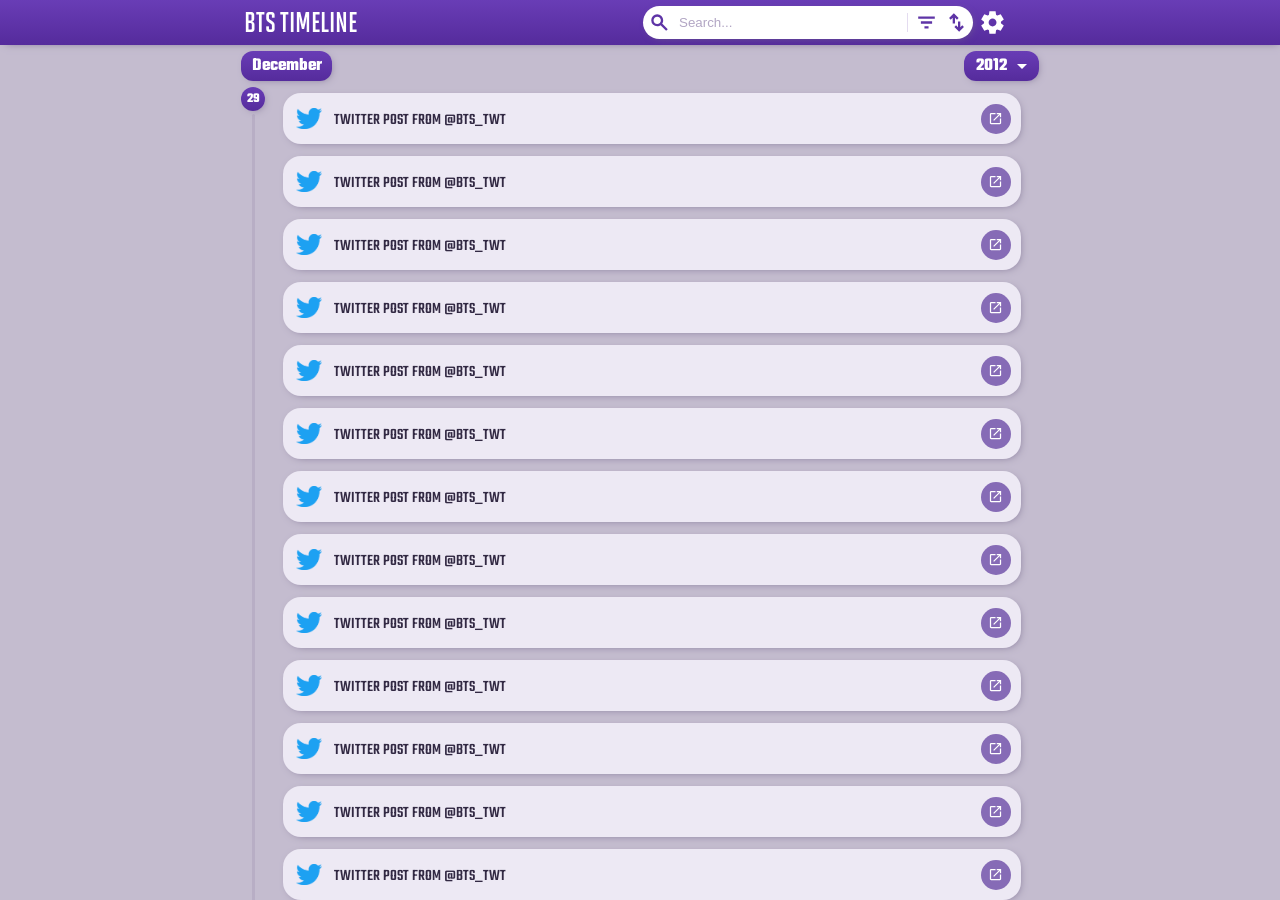
==== years/2012.html @ 6147afa3 "Add files via upload" ====
<!DOCTYPE html>
<html lang="en">
<head>
    <meta charset="UTF-8">
    <meta name="viewport" content="width=device-width, initial-scale=1.0">
    <title>BTS Timeline</title>
    <link rel="stylesheet" href="../style.css">
    <base target="_blank">
</head>
<body>
    <header>
        <div class="max-width">
        <!-- <div class="menu-btn"></div> -->
        <h1>BTS TIMELINE</h1>
        <div class="search-filter-order">
            <span class="search"></span>
            <input type="text" id="search" placeholder="Search..." oninput="filterItems()">
            <span class="filter">
                <div class="overlay">
                    <div class="box">
                        <h2>FILTER</h2>
                        <ul>
                            <li><label for="music"><input type="checkbox" checked="" id="music">Discography</label></li>
                            <li><label for="filmography"><input type="checkbox" checked="" id="filmography">Filmography</label></li>
                            <li><label for="videos"><input type="checkbox" checked="" id="videos">Videos</label></li>
                            <li><label for="photos"><input type="checkbox" checked="" id="photos">Photos</label></li>
                            <li><label for="dvd"><input type="checkbox" checked="" id="dvd">DVD / blu-ray / digital code</label></li>
                            <li><label for="live"><input type="checkbox" checked="" id="live">Livestreams</label></li>
                            
                            <li><label for="socialmedia"><input type="checkbox" checked="" id="socialmedia">Social Media</label></li>
                                <li><label for="youtube"><input type="checkbox" checked="" id="youtube">YouTube</label></li>
                                <li><label for="weverse"><input type="checkbox" checked="" id="weverse">Weverse</label></li>
                                <li><label for="twitter"><input type="checkbox" checked="" id="twitter">Twitter</label></li>
                                <li><label for="tiktok"><input type="checkbox" checked="" id="tiktok">TikTok</label></li>
                                <li><label for="stationhead"><input type="checkbox" checked="" id="stationhead">Stationhead</label></li>
                        </ul>
                    </div>
                </div>
            </span>
            <span class="order">
                <div class="overlay">
                    <div class="box">
                        <h2>ORDER</h2>
                        <ul>
                            <li><label for="newestfirst"><input type="radio" name="order" checked="" id="newestfirst">Newest first</label></li>
                            <li><label for="oldestfirst"><input type="radio" name="order" id="oldestfirst">Oldest first</label></li>
                        </ul>
                    </div>
                </div>
            </span>
        </div>
        <div class="settings-btn">
            <div class="settings">
                <h2>LANGUAGE</h2>
                <label for="english"><input name="language" type="radio" checked="" id="english">English</label>
                <label for="korean"><input name="language" type="radio" id="korean">Korean</label>
                <br>
                <h2>THEME</h2>
                <label for="theme-light"><input name="theme" type="radio" checked="" id="theme-light">Light</label>
                <label for="theme-dark"><input name="theme" type="radio" id="theme-dark">Dark</label>
                <br>

                <h2>SHOW/HIDE</h2>
                <p>TIME</p>
                <label for="showtime"><input name="time" type="radio" id="showtime">SHOW</label>
                <label for="hidetime"><input name="time" type="radio" checked="" id="hidetime">HIDE</label>
                <p>WEEKDAY</p>
                <label for="showweekday"><input name="weekday" type="radio" checked="" id="showweekday">SHOW</label>
                <label for="hideweekday"><input name="weekday" type="radio" id="hideweekday">HIDE</label>
            </div>
        </div>
        <a class="info-btn" href="infopage.html" target="_parent">

        </a>
        </div>
</header>
    <main>
        <div class="max-width">

    <div class="scroll">
    <div class="timeline flip">
    <div class="year">
            <h2>2012</h2>
            <div class="overlay">
            <div class="select-year">
                <ol>
                    <li><a target="_parent" href="../index.html">2026</a></li>
                    <li><a target="_parent" href="2025.html">2025</a></li>
                    <li><a target="_parent" href="2024.html">2024</a></li>
                    <li><a target="_parent" href="2023.html">2023</a></li>
                    <li><a target="_parent" href="2022.html">2022</a></li>
                    <li><a target="_parent" href="2021.html">2021</a></li>
                    <li><a target="_parent" href="2020.html">2020</a></li>
                    <li><a target="_parent" href="2019.html">2019</a></li>
                    <li><a target="_parent" href="2018.html">2018</a></li>
                    <li><a target="_parent" href="2017.html">2017</a></li>
                    <li><a target="_parent" href="2016.html">2016</a></li>
                    <li><a target="_parent" href="2015.html">2015</a></li>
                    <li><a target="_parent" href="2014.html">2014</a></li>
                    <li><a target="_parent" href="2013.html">2013</a></li>
                    <li id="selected-year">2012</li>
                </ol>
            </div>
            </div>
    </div>
    
<div class="month-overlay"><h3 class="month">December</h3>
<div class="day-overlay"><h4 class="day">29</h4>
<div class="entry-overlay twitter">
<time datetime="2012-12-29 06:10">06:10</time>
<article class="entry">
<div class="entry-main">
<span class="icon"></span>
<div class="entry-text">
<h5>TWITTER POST FROM @BTS_TWT</h5>
</div>
<a href="https://x.com/BTS_twt/status/284768380827889664"></a>
</div>
</article>
</div>
<div class="entry-overlay twitter">
<time datetime="2012-12-29"></time>
<article class="entry">
<div class="entry-main">
<span class="icon"></span>
<div class="entry-text">
<h5>TWITTER POST FROM @BTS_TWT</h5>
</div>
<a href="https://x.com/BTS_twt/status/284769001551306752"></a>
</div>
</article>
</div>
<div class="entry-overlay twitter">
<time datetime="2012-12-29"></time>
<article class="entry">
<div class="entry-main">
<span class="icon"></span>
<div class="entry-text">
<h5>TWITTER POST FROM @BTS_TWT</h5>
</div>
<a href="https://x.com/BTS_twt/status/284769094014754818"></a>
</div>
</article>
</div>
<div class="entry-overlay twitter">
<time datetime="2012-12-29"></time>
<article class="entry">
<div class="entry-main">
<span class="icon"></span>
<div class="entry-text">
<h5>TWITTER POST FROM @BTS_TWT</h5>
</div>
<a href="https://x.com/BTS_twt/status/284769179641462784"></a>
</div>
</article>
</div>
<div class="entry-overlay twitter">
<time datetime="2012-12-29"></time>
<article class="entry">
<div class="entry-main">
<span class="icon"></span>
<div class="entry-text">
<h5>TWITTER POST FROM @BTS_TWT</h5>
</div>
<a href="https://x.com/BTS_twt/status/284769884209049600"></a>
</div>
</article>
</div>
<div class="entry-overlay twitter">
<time datetime="2012-12-29"></time>
<article class="entry">
<div class="entry-main">
<span class="icon"></span>
<div class="entry-text">
<h5>TWITTER POST FROM @BTS_TWT</h5>
</div>
<a href="https://x.com/BTS_twt/status/284769961744953345"></a>
</div>
</article>
</div>
<div class="entry-overlay twitter">
<time datetime="2012-12-29"></time>
<article class="entry">
<div class="entry-main">
<span class="icon"></span>
<div class="entry-text">
<h5>TWITTER POST FROM @BTS_TWT</h5>
</div>
<a href="https://x.com/BTS_twt/status/284770017579507712"></a>
</div>
</article>
</div>
<div class="entry-overlay twitter">
<time datetime="2012-12-29"></time>
<article class="entry">
<div class="entry-main">
<span class="icon"></span>
<div class="entry-text">
<h5>TWITTER POST FROM @BTS_TWT</h5>
</div>
<a href="https://x.com/BTS_twt/status/284771300390600704"></a>
</div>
</article>
</div>
<div class="entry-overlay twitter">
<time datetime="2012-12-29"></time>
<article class="entry">
<div class="entry-main">
<span class="icon"></span>
<div class="entry-text">
<h5>TWITTER POST FROM @BTS_TWT</h5>
</div>
<a href="https://x.com/BTS_twt/status/284771392484958208"></a>
</div>
</article>
</div>
<div class="entry-overlay twitter">
<time datetime="2012-12-29"></time>
<article class="entry">
<div class="entry-main">
<span class="icon"></span>
<div class="entry-text">
<h5>TWITTER POST FROM @BTS_TWT</h5>
</div>
<a href="https://x.com/BTS_twt/status/284771468838047744"></a>
</div>
</article>
</div>
<div class="entry-overlay twitter">
<time datetime="2012-12-29"></time>
<article class="entry">
<div class="entry-main">
<span class="icon"></span>
<div class="entry-text">
<h5>TWITTER POST FROM @BTS_TWT</h5>
</div>
<a href="https://x.com/BTS_twt/status/284771541311430656"></a>
</div>
</article>
</div>
<div class="entry-overlay twitter">
<time datetime="2012-12-29"></time>
<article class="entry">
<div class="entry-main">
<span class="icon"></span>
<div class="entry-text">
<h5>TWITTER POST FROM @BTS_TWT</h5>
</div>
<a href="https://x.com/BTS_twt/status/284771695364034560"></a>
</div>
</article>
</div>
<div class="entry-overlay twitter">
<time datetime="2012-12-29"></time>
<article class="entry">
<div class="entry-main">
<span class="icon"></span>
<div class="entry-text">
<h5>TWITTER POST FROM @BTS_TWT</h5>
</div>
<a href="https://x.com/BTS_twt/status/284773966059565056"></a>
</div>
</article>
</div>
<div class="entry-overlay twitter">
<time datetime="2012-12-29"></time>
<article class="entry">
<div class="entry-main">
<span class="icon"></span>
<div class="entry-text">
<h5>TWITTER POST FROM @BTS_TWT</h5>
</div>
<a href="https://x.com/BTS_twt/status/284774031289352192"></a>
</div>
</article>
</div>
<div class="entry-overlay twitter">
<time datetime="2012-12-29"></time>
<article class="entry">
<div class="entry-main">
<span class="icon"></span>
<div class="entry-text">
<h5>TWITTER POST FROM @BTS_TWT</h5>
</div>
<a href="https://x.com/BTS_twt/status/284774089590202368"></a>
</div>
</article>
</div>
<div class="entry-overlay twitter">
<time datetime="2012-12-29"></time>
<article class="entry">
<div class="entry-main">
<span class="icon"></span>
<div class="entry-text">
<h5>TWITTER POST FROM @BTS_TWT</h5>
</div>
<a href="https://x.com/BTS_twt/status/284775521244561408"></a>
</div>
</article>
</div>
<div class="entry-overlay twitter">
<time datetime="2012-12-29"></time>
<article class="entry">
<div class="entry-main">
<span class="icon"></span>
<div class="entry-text">
<h5>TWITTER POST FROM @BTS_TWT</h5>
</div>
<a href="https://x.com/BTS_twt/status/284775576567439360"></a>
</div>
</article>
</div>
<div class="entry-overlay twitter">
<time datetime="2012-12-29"></time>
<article class="entry">
<div class="entry-main">
<span class="icon"></span>
<div class="entry-text">
<h5>TWITTER POST FROM @BTS_TWT</h5>
</div>
<a href="https://x.com/BTS_twt/status/284777232734490624"></a>
</div>
</article>
</div>
<div class="entry-overlay twitter">
<time datetime="2012-12-29"></time>
<article class="entry">
<div class="entry-main">
<span class="icon"></span>
<div class="entry-text">
<h5>TWITTER POST FROM @BTS_TWT</h5>
</div>
<a href="https://x.com/BTS_twt/status/284777307531517952"></a>
</div>
</article>
</div>
<div class="entry-overlay twitter">
<time datetime="2012-12-29"></time>
<article class="entry">
<div class="entry-main">
<span class="icon"></span>
<div class="entry-text">
<h5>TWITTER POST FROM @BTS_TWT</h5>
</div>
<a href="https://x.com/BTS_twt/status/284777384773816320"></a>
</div>
</article>
</div>
<div class="entry-overlay twitter">
<time datetime="2012-12-29"></time>
<article class="entry">
<div class="entry-main">
<span class="icon"></span>
<div class="entry-text">
<h5>TWITTER POST FROM @BTS_TWT</h5>
</div>
<a href="https://x.com/BTS_twt/status/284777426968522752"></a>
</div>
</article>
</div>
<div class="entry-overlay twitter">
<time datetime="2012-12-29"></time>
<article class="entry">
<div class="entry-main">
<span class="icon"></span>
<div class="entry-text">
<h5>TWITTER POST FROM @BTS_TWT</h5>
</div>
<a href="https://x.com/BTS_twt/status/284781191075332096"></a>
</div>
</article>
</div>
</div><div class="day-overlay"><h4 class="day">28</h4>
<div class="entry-overlay twitter">
<time datetime="2012-12-28 20:58">20:58</time>
<article class="entry">
<div class="entry-main">
<span class="icon"></span>
<div class="entry-text">
<h5>TWITTER POST FROM @BTS_TWT</h5>
</div>
<a href="https://x.com/BTS_twt/status/284629341160214528"></a>
</div>
</article>
</div>
<div class="entry-overlay twitter">
<time datetime="2012-12-28 20:58">20:58</time>
<article class="entry">
<div class="entry-main">
<span class="icon"></span>
<div class="entry-text">
<h5>TWITTER POST FROM @BTS_TWT</h5>
</div>
<a href="https://x.com/BTS_twt/status/284629451298451456"></a>
</div>
</article>
</div>
<div class="entry-overlay twitter">
<time datetime="2012-12-28 20:56">20:56</time>
<article class="entry">
<div class="entry-main">
<span class="icon"></span>
<div class="entry-text">
<h5>TWITTER POST FROM @BTS_TWT</h5>
</div>
<a href="https://x.com/BTS_twt/status/284628818436694016"></a>
</div>
</article>
</div>
<div class="entry-overlay twitter">
<time datetime="2012-12-28 20:56">20:56</time>
<article class="entry">
<div class="entry-main">
<span class="icon"></span>
<div class="entry-text">
<h5>TWITTER POST FROM @BTS_TWT</h5>
</div>
<a href="https://x.com/BTS_twt/status/284628965006655488"></a>
</div>
</article>
</div>
<div class="entry-overlay twitter">
<time datetime="2012-12-28 20:55">20:55</time>
<article class="entry">
<div class="entry-main">
<span class="icon"></span>
<div class="entry-text">
<h5>TWITTER POST FROM @BTS_TWT</h5>
</div>
<a href="https://x.com/BTS_twt/status/284628625821671424"></a>
</div>
</article>
</div>
<div class="entry-overlay twitter">
<time datetime="2012-12-28 20:54">20:54</time>
<article class="entry">
<div class="entry-main">
<span class="icon"></span>
<div class="entry-text">
<h5>TWITTER POST FROM @BTS_TWT</h5>
</div>
<a href="https://x.com/BTS_twt/status/284628399794835456"></a>
</div>
</article>
</div>
<div class="entry-overlay twitter">
<time datetime="2012-12-28 20:53">20:53</time>
<article class="entry">
<div class="entry-main">
<span class="icon"></span>
<div class="entry-text">
<h5>TWITTER POST FROM @BTS_TWT</h5>
</div>
<a href="https://x.com/BTS_twt/status/284628039743188993"></a>
</div>
</article>
</div>
<div class="entry-overlay twitter">
<time datetime="2012-12-28 20:53">20:53</time>
<article class="entry">
<div class="entry-main">
<span class="icon"></span>
<div class="entry-text">
<h5>TWITTER POST FROM @BTS_TWT</h5>
</div>
<a href="https://x.com/BTS_twt/status/284628150334402560"></a>
</div>
</article>
</div>
<div class="entry-overlay twitter">
<time datetime="2012-12-28 20:50">20:50</time>
<article class="entry">
<div class="entry-main">
<span class="icon"></span>
<div class="entry-text">
<h5>TWITTER POST FROM @BTS_TWT</h5>
</div>
<a href="https://x.com/BTS_twt/status/284627345476833281"></a>
</div>
</article>
</div>
<div class="entry-overlay twitter">
<time datetime="2012-12-28 20:49">20:49</time>
<article class="entry">
<div class="entry-main">
<span class="icon"></span>
<div class="entry-text">
<h5>TWITTER POST FROM @BTS_TWT</h5>
</div>
<a href="https://x.com/BTS_twt/status/284627129495330816"></a>
</div>
</article>
</div>
<div class="entry-overlay twitter">
<time datetime="2012-12-28 20:49">20:49</time>
<article class="entry">
<div class="entry-main">
<span class="icon"></span>
<div class="entry-text">
<h5>TWITTER POST FROM @BTS_TWT</h5>
</div>
<a href="https://x.com/BTS_twt/status/284627215981895681"></a>
</div>
</article>
</div>
<div class="entry-overlay twitter">
<time datetime="2012-12-28 20:48">20:48</time>
<article class="entry">
<div class="entry-main">
<span class="icon"></span>
<div class="entry-text">
<h5>TWITTER POST FROM @BTS_TWT</h5>
</div>
<a href="https://x.com/BTS_twt/status/284626763299053569"></a>
</div>
</article>
</div>
<div class="entry-overlay twitter">
<time datetime="2012-12-28 20:48">20:48</time>
<article class="entry">
<div class="entry-main">
<span class="icon"></span>
<div class="entry-text">
<h5>TWITTER POST FROM @BTS_TWT</h5>
</div>
<a href="https://x.com/BTS_twt/status/284626827836809216"></a>
</div>
</article>
</div>
<div class="entry-overlay twitter">
<time datetime="2012-12-28 20:48">20:48</time>
<article class="entry">
<div class="entry-main">
<span class="icon"></span>
<div class="entry-text">
<h5>TWITTER POST FROM @BTS_TWT</h5>
</div>
<a href="https://x.com/BTS_twt/status/284626889119780864"></a>
</div>
</article>
</div>
<div class="entry-overlay twitter">
<time datetime="2012-12-28 20:47">20:47</time>
<article class="entry">
<div class="entry-main">
<span class="icon"></span>
<div class="entry-text">
<h5>TWITTER POST FROM @BTS_TWT</h5>
</div>
<a href="https://x.com/BTS_twt/status/284626503164100609"></a>
</div>
</article>
</div>
<div class="entry-overlay twitter">
<time datetime="2012-12-28 20:47">20:47</time>
<article class="entry">
<div class="entry-main">
<span class="icon"></span>
<div class="entry-text">
<h5>TWITTER POST FROM @BTS_TWT</h5>
</div>
<a href="https://x.com/BTS_twt/status/284626549423079424"></a>
</div>
</article>
</div>
<div class="entry-overlay twitter">
<time datetime="2012-12-28 20:47">20:47</time>
<article class="entry">
<div class="entry-main">
<span class="icon"></span>
<div class="entry-text">
<h5>TWITTER POST FROM @BTS_TWT</h5>
</div>
<a href="https://x.com/BTS_twt/status/284626597628223490"></a>
</div>
</article>
</div>
<div class="entry-overlay twitter">
<time datetime="2012-12-28 20:47">20:47</time>
<article class="entry">
<div class="entry-main">
<span class="icon"></span>
<div class="entry-text">
<h5>TWITTER POST FROM @BTS_TWT</h5>
</div>
<a href="https://x.com/BTS_twt/status/284626674312679425"></a>
</div>
</article>
</div>
<div class="entry-overlay twitter">
<time datetime="2012-12-28 20:47">20:47</time>
<article class="entry">
<div class="entry-main">
<span class="icon"></span>
<div class="entry-text">
<h5>TWITTER POST FROM @BTS_TWT</h5>
</div>
<a href="https://x.com/BTS_twt/status/284626708903120896"></a>
</div>
</article>
</div>
<div class="entry-overlay twitter">
<time datetime="2012-12-28 20:46">20:46</time>
<article class="entry">
<div class="entry-main">
<span class="icon"></span>
<div class="entry-text">
<h5>TWITTER POST FROM @BTS_TWT</h5>
</div>
<a href="https://x.com/BTS_twt/status/284626253233917952"></a>
</div>
</article>
</div>
<div class="entry-overlay twitter">
<time datetime="2012-12-28 20:46">20:46</time>
<article class="entry">
<div class="entry-main">
<span class="icon"></span>
<div class="entry-text">
<h5>TWITTER POST FROM @BTS_TWT</h5>
</div>
<a href="https://x.com/BTS_twt/status/284626365150547969"></a>
</div>
</article>
</div>
<div class="entry-overlay twitter">
<time datetime="2012-12-28 20:46">20:46</time>
<article class="entry">
<div class="entry-main">
<span class="icon"></span>
<div class="entry-text">
<h5>TWITTER POST FROM @BTS_TWT</h5>
</div>
<a href="https://x.com/BTS_twt/status/284626400906985472"></a>
</div>
</article>
</div>
<div class="entry-overlay twitter">
<time datetime="2012-12-28 20:45">20:45</time>
<article class="entry">
<div class="entry-main">
<span class="icon"></span>
<div class="entry-text">
<h5>TWITTER POST FROM @BTS_TWT</h5>
</div>
<a href="https://x.com/BTS_twt/status/284626034949775361"></a>
</div>
</article>
</div>
<div class="entry-overlay twitter">
<time datetime="2012-12-28 20:45">20:45</time>
<article class="entry">
<div class="entry-main">
<span class="icon"></span>
<div class="entry-text">
<h5>TWITTER POST FROM @BTS_TWT</h5>
</div>
<a href="https://x.com/BTS_twt/status/284626056378462208"></a>
</div>
</article>
</div>
<div class="entry-overlay twitter">
<time datetime="2012-12-28 20:45">20:45</time>
<article class="entry">
<div class="entry-main">
<span class="icon"></span>
<div class="entry-text">
<h5>TWITTER POST FROM @BTS_TWT</h5>
</div>
<a href="https://x.com/BTS_twt/status/284626107645444096"></a>
</div>
</article>
</div>
<div class="entry-overlay twitter">
<time datetime="2012-12-28 20:44">20:44</time>
<article class="entry">
<div class="entry-main">
<span class="icon"></span>
<div class="entry-text">
<h5>TWITTER POST FROM @BTS_TWT</h5>
</div>
<a href="https://x.com/BTS_twt/status/284625759191044096"></a>
</div>
</article>
</div>
<div class="entry-overlay twitter">
<time datetime="2012-12-28 20:43">20:43</time>
<article class="entry">
<div class="entry-main">
<span class="icon"></span>
<div class="entry-text">
<h5>TWITTER POST FROM @BTS_TWT</h5>
</div>
<a href="https://x.com/BTS_twt/status/284625675166556160"></a>
</div>
</article>
</div>
<div class="entry-overlay twitter">
<time datetime="2012-12-28 20:42">20:42</time>
<article class="entry">
<div class="entry-main">
<span class="icon"></span>
<div class="entry-text">
<h5>TWITTER POST FROM @BTS_TWT</h5>
</div>
<a href="https://x.com/BTS_twt/status/284625323356737536"></a>
</div>
</article>
</div>
<div class="entry-overlay twitter">
<time datetime="2012-12-28 20:42">20:42</time>
<article class="entry">
<div class="entry-main">
<span class="icon"></span>
<div class="entry-text">
<h5>TWITTER POST FROM @BTS_TWT</h5>
</div>
<a href="https://x.com/BTS_twt/status/284625448175017984"></a>
</div>
</article>
</div>
<div class="entry-overlay twitter">
<time datetime="2012-12-28 20:41">20:41</time>
<article class="entry">
<div class="entry-main">
<span class="icon"></span>
<div class="entry-text">
<h5>TWITTER POST FROM @BTS_TWT</h5>
</div>
<a href="https://x.com/BTS_twt/status/284625181496991745"></a>
</div>
</article>
</div>
<div class="entry-overlay twitter">
<time datetime="2012-12-28 20:35">20:35</time>
<article class="entry">
<div class="entry-main">
<span class="icon"></span>
<div class="entry-text">
<h5>TWITTER POST FROM @BTS_TWT</h5>
</div>
<a href="https://x.com/BTS_twt/status/284623572780077056"></a>
</div>
</article>
</div>
<div class="entry-overlay twitter">
<time datetime="2012-12-28 20:34">20:34</time>
<article class="entry">
<div class="entry-main">
<span class="icon"></span>
<div class="entry-text">
<h5>TWITTER POST FROM @BTS_TWT</h5>
</div>
<a href="https://x.com/BTS_twt/status/284623275714306049"></a>
</div>
</article>
</div>
<div class="entry-overlay twitter">
<time datetime="2012-12-28 20:34">20:34</time>
<article class="entry">
<div class="entry-main">
<span class="icon"></span>
<div class="entry-text">
<h5>TWITTER POST FROM @BTS_TWT</h5>
</div>
<a href="https://x.com/BTS_twt/status/284623368341303296"></a>
</div>
</article>
</div>
<div class="entry-overlay twitter">
<time datetime="2012-12-28 20:33">20:33</time>
<article class="entry">
<div class="entry-main">
<span class="icon"></span>
<div class="entry-text">
<h5>TWITTER POST FROM @BTS_TWT</h5>
</div>
<a href="https://x.com/BTS_twt/status/284623048294952962"></a>
</div>
</article>
</div>
<div class="entry-overlay twitter">
<time datetime="2012-12-28 20:33">20:33</time>
<article class="entry">
<div class="entry-main">
<span class="icon"></span>
<div class="entry-text">
<h5>TWITTER POST FROM @BTS_TWT</h5>
</div>
<a href="https://x.com/BTS_twt/status/284623169103474688"></a>
</div>
</article>
</div>
<div class="entry-overlay twitter">
<time datetime="2012-12-28 20:32">20:32</time>
<article class="entry">
<div class="entry-main">
<span class="icon"></span>
<div class="entry-text">
<h5>TWITTER POST FROM @BTS_TWT</h5>
</div>
<a href="https://x.com/BTS_twt/status/284622762889334784"></a>
</div>
</article>
</div>
<div class="entry-overlay twitter">
<time datetime="2012-12-28 20:32">20:32</time>
<article class="entry">
<div class="entry-main">
<span class="icon"></span>
<div class="entry-text">
<h5>TWITTER POST FROM @BTS_TWT</h5>
</div>
<a href="https://x.com/BTS_twt/status/284622821798318080"></a>
</div>
</article>
</div>
<div class="entry-overlay twitter">
<time datetime="2012-12-28 20:32">20:32</time>
<article class="entry">
<div class="entry-main">
<span class="icon"></span>
<div class="entry-text">
<h5>TWITTER POST FROM @BTS_TWT</h5>
</div>
<a href="https://x.com/BTS_twt/status/284622893839695873"></a>
</div>
</article>
</div>
<div class="entry-overlay twitter">
<time datetime="2012-12-28 20:31">20:31</time>
<article class="entry">
<div class="entry-main">
<span class="icon"></span>
<div class="entry-text">
<h5>TWITTER POST FROM @BTS_TWT</h5>
</div>
<a href="https://x.com/BTS_twt/status/284622482659500032"></a>
</div>
</article>
</div>
<div class="entry-overlay twitter">
<time datetime="2012-12-28 20:31">20:31</time>
<article class="entry">
<div class="entry-main">
<span class="icon"></span>
<div class="entry-text">
<h5>TWITTER POST FROM @BTS_TWT</h5>
</div>
<a href="https://x.com/BTS_twt/status/284622604273332224"></a>
</div>
</article>
</div>
<div class="entry-overlay twitter">
<time datetime="2012-12-28 20:31">20:31</time>
<article class="entry">
<div class="entry-main">
<span class="icon"></span>
<div class="entry-text">
<h5>TWITTER POST FROM @BTS_TWT</h5>
</div>
<a href="https://x.com/BTS_twt/status/284622642718318592"></a>
</div>
</article>
</div>
<div class="entry-overlay twitter">
<time datetime="2012-12-28 20:30">20:30</time>
<article class="entry">
<div class="entry-main">
<span class="icon"></span>
<div class="entry-text">
<h5>TWITTER POST FROM @BTS_TWT</h5>
</div>
<a href="https://x.com/BTS_twt/status/284622243609325569"></a>
</div>
</article>
</div>
<div class="entry-overlay twitter">
<time datetime="2012-12-28 20:30">20:30</time>
<article class="entry">
<div class="entry-main">
<span class="icon"></span>
<div class="entry-text">
<h5>TWITTER POST FROM @BTS_TWT</h5>
</div>
<a href="https://x.com/BTS_twt/status/284622318154702848"></a>
</div>
</article>
</div>
<div class="entry-overlay twitter">
<time datetime="2012-12-28 20:29">20:29</time>
<article class="entry">
<div class="entry-main">
<span class="icon"></span>
<div class="entry-text">
<h5>TWITTER POST FROM @BTS_TWT</h5>
</div>
<a href="https://x.com/BTS_twt/status/284622168300609536"></a>
</div>
</article>
</div>
<div class="entry-overlay twitter">
<time datetime="2012-12-28 20:27">20:27</time>
<article class="entry">
<div class="entry-main">
<span class="icon"></span>
<div class="entry-text">
<h5>TWITTER POST FROM @BTS_TWT</h5>
</div>
<a href="https://x.com/BTS_twt/status/284621535455629313"></a>
</div>
</article>
</div>
<div class="entry-overlay twitter">
<time datetime="2012-12-28 20:27">20:27</time>
<article class="entry">
<div class="entry-main">
<span class="icon"></span>
<div class="entry-text">
<h5>TWITTER POST FROM @BTS_TWT</h5>
</div>
<a href="https://x.com/BTS_twt/status/284621651776258048"></a>
</div>
</article>
</div>
<div class="entry-overlay twitter">
<time datetime="2012-12-28 20:26">20:26</time>
<article class="entry">
<div class="entry-main">
<span class="icon"></span>
<div class="entry-text">
<h5>TWITTER POST FROM @BTS_TWT</h5>
</div>
<a href="https://x.com/BTS_twt/status/284621272023977984"></a>
</div>
</article>
</div>
<div class="entry-overlay twitter">
<time datetime="2012-12-28 20:26">20:26</time>
<article class="entry">
<div class="entry-main">
<span class="icon"></span>
<div class="entry-text">
<h5>TWITTER POST FROM @BTS_TWT</h5>
</div>
<a href="https://x.com/BTS_twt/status/284621340961542144"></a>
</div>
</article>
</div>
<div class="entry-overlay twitter">
<time datetime="2012-12-28 20:26">20:26</time>
<article class="entry">
<div class="entry-main">
<span class="icon"></span>
<div class="entry-text">
<h5>TWITTER POST FROM @BTS_TWT</h5>
</div>
<a href="https://x.com/BTS_twt/status/284621455671582720"></a>
</div>
</article>
</div>
<div class="entry-overlay twitter">
<time datetime="2012-12-28 20:25">20:25</time>
<article class="entry">
<div class="entry-main">
<span class="icon"></span>
<div class="entry-text">
<h5>TWITTER POST FROM @BTS_TWT</h5>
</div>
<a href="https://x.com/BTS_twt/status/284621115651919872"></a>
</div>
</article>
</div>
<div class="entry-overlay twitter">
<time datetime="2012-12-28 20:25">20:25</time>
<article class="entry">
<div class="entry-main">
<span class="icon"></span>
<div class="entry-text">
<h5>TWITTER POST FROM @BTS_TWT</h5>
</div>
<a href="https://x.com/BTS_twt/status/284621168177192960"></a>
</div>
</article>
</div>
<div class="entry-overlay twitter">
<time datetime="2012-12-28 20:24">20:24</time>
<article class="entry">
<div class="entry-main">
<span class="icon"></span>
<div class="entry-text">
<h5>TWITTER POST FROM @BTS_TWT</h5>
</div>
<a href="https://x.com/BTS_twt/status/284620732359639041"></a>
</div>
</article>
</div>
<div class="entry-overlay twitter">
<time datetime="2012-12-28 20:24">20:24</time>
<article class="entry">
<div class="entry-main">
<span class="icon"></span>
<div class="entry-text">
<h5>TWITTER POST FROM @BTS_TWT</h5>
</div>
<a href="https://x.com/BTS_twt/status/284620870234808320"></a>
</div>
</article>
</div>
<div class="entry-overlay twitter">
<time datetime="2012-12-28 20:24">20:24</time>
<article class="entry">
<div class="entry-main">
<span class="icon"></span>
<div class="entry-text">
<h5>TWITTER POST FROM @BTS_TWT</h5>
</div>
<a href="https://x.com/BTS_twt/status/284620909606739968"></a>
</div>
</article>
</div>
<div class="entry-overlay twitter">
<time datetime="2012-12-28 20:23">20:23</time>
<article class="entry">
<div class="entry-main">
<span class="icon"></span>
<div class="entry-text">
<h5>TWITTER POST FROM @BTS_TWT</h5>
</div>
<a href="https://x.com/BTS_twt/status/284620503992385537"></a>
</div>
</article>
</div>
<div class="entry-overlay twitter">
<time datetime="2012-12-28 20:23">20:23</time>
<article class="entry">
<div class="entry-main">
<span class="icon"></span>
<div class="entry-text">
<h5>TWITTER POST FROM @BTS_TWT</h5>
</div>
<a href="https://x.com/BTS_twt/status/284620562242863104"></a>
</div>
</article>
</div>
<div class="entry-overlay twitter">
<time datetime="2012-12-28 20:22">20:22</time>
<article class="entry">
<div class="entry-main">
<span class="icon"></span>
<div class="entry-text">
<h5>TWITTER POST FROM @BTS_TWT</h5>
</div>
<a href="https://x.com/BTS_twt/status/284620286014410752"></a>
</div>
</article>
</div>
<div class="entry-overlay twitter">
<time datetime="2012-12-28 20:22">20:22</time>
<article class="entry">
<div class="entry-main">
<span class="icon"></span>
<div class="entry-text">
<h5>TWITTER POST FROM @BTS_TWT</h5>
</div>
<a href="https://x.com/BTS_twt/status/284620382336589824"></a>
</div>
</article>
</div>
<div class="entry-overlay twitter">
<time datetime="2012-12-28 20:21">20:21</time>
<article class="entry">
<div class="entry-main">
<span class="icon"></span>
<div class="entry-text">
<h5>TWITTER POST FROM @BTS_TWT</h5>
</div>
<a href="https://x.com/BTS_twt/status/284619956946096128"></a>
</div>
</article>
</div>
<div class="entry-overlay twitter">
<time datetime="2012-12-28 20:21">20:21</time>
<article class="entry">
<div class="entry-main">
<span class="icon"></span>
<div class="entry-text">
<h5>TWITTER POST FROM @BTS_TWT</h5>
</div>
<a href="https://x.com/BTS_twt/status/284619993881133056"></a>
</div>
</article>
</div>
<div class="entry-overlay twitter">
<time datetime="2012-12-28 20:21">20:21</time>
<article class="entry">
<div class="entry-main">
<span class="icon"></span>
<div class="entry-text">
<h5>TWITTER POST FROM @BTS_TWT</h5>
</div>
<a href="https://x.com/BTS_twt/status/284620163997896704"></a>
</div>
</article>
</div>
<div class="entry-overlay twitter">
<time datetime="2012-12-28 20:20">20:20</time>
<article class="entry">
<div class="entry-main">
<span class="icon"></span>
<div class="entry-text">
<h5>TWITTER POST FROM @BTS_TWT</h5>
</div>
<a href="https://x.com/BTS_twt/status/284619712170713088"></a>
</div>
</article>
</div>
<div class="entry-overlay twitter">
<time datetime="2012-12-28 20:20">20:20</time>
<article class="entry">
<div class="entry-main">
<span class="icon"></span>
<div class="entry-text">
<h5>TWITTER POST FROM @BTS_TWT</h5>
</div>
<a href="https://x.com/BTS_twt/status/284619876545466368"></a>
</div>
</article>
</div>
<div class="entry-overlay twitter">
<time datetime="2012-12-28 18:52">18:52</time>
<article class="entry">
<div class="entry-main">
<span class="icon"></span>
<div class="entry-text">
<h5>TWITTER POST FROM @BTS_TWT</h5>
</div>
<a href="https://x.com/BTS_twt/status/284597590924865536"></a>
</div>
</article>
</div>
<div class="entry-overlay twitter">
<time datetime="2012-12-28 18:52">18:52</time>
<article class="entry">
<div class="entry-main">
<span class="icon"></span>
<div class="entry-text">
<h5>TWITTER POST FROM @BTS_TWT</h5>
</div>
<a href="https://x.com/BTS_twt/status/284597645928964096"></a>
</div>
</article>
</div>
<div class="entry-overlay twitter">
<time datetime="2012-12-28 18:51">18:51</time>
<article class="entry">
<div class="entry-main">
<span class="icon"></span>
<div class="entry-text">
<h5>TWITTER POST FROM @BTS_TWT</h5>
</div>
<a href="https://x.com/BTS_twt/status/284597335919566848"></a>
</div>
</article>
</div>
<div class="entry-overlay twitter">
<time datetime="2012-12-28 18:51">18:51</time>
<article class="entry">
<div class="entry-main">
<span class="icon"></span>
<div class="entry-text">
<h5>TWITTER POST FROM @BTS_TWT</h5>
</div>
<a href="https://x.com/BTS_twt/status/284597360137490432"></a>
</div>
</article>
</div>
<div class="entry-overlay twitter">
<time datetime="2012-12-28 18:51">18:51</time>
<article class="entry">
<div class="entry-main">
<span class="icon"></span>
<div class="entry-text">
<h5>TWITTER POST FROM @BTS_TWT</h5>
</div>
<a href="https://x.com/BTS_twt/status/284597507978321920"></a>
</div>
</article>
</div>
<div class="entry-overlay twitter">
<time datetime="2012-12-28 18:50">18:50</time>
<article class="entry">
<div class="entry-main">
<span class="icon"></span>
<div class="entry-text">
<h5>TWITTER POST FROM @BTS_TWT</h5>
</div>
<a href="https://x.com/BTS_twt/status/284597078292828160"></a>
</div>
</article>
</div>
<div class="entry-overlay twitter">
<time datetime="2012-12-28 18:50">18:50</time>
<article class="entry">
<div class="entry-main">
<span class="icon"></span>
<div class="entry-text">
<h5>TWITTER POST FROM @BTS_TWT</h5>
</div>
<a href="https://x.com/BTS_twt/status/284597133783490560"></a>
</div>
</article>
</div>
<div class="entry-overlay twitter">
<time datetime="2012-12-28 18:50">18:50</time>
<article class="entry">
<div class="entry-main">
<span class="icon"></span>
<div class="entry-text">
<h5>TWITTER POST FROM @BTS_TWT</h5>
</div>
<a href="https://x.com/BTS_twt/status/284597200422576128"></a>
</div>
</article>
</div>
<div class="entry-overlay twitter">
<time datetime="2012-12-28 18:50">18:50</time>
<article class="entry">
<div class="entry-main">
<span class="icon"></span>
<div class="entry-text">
<h5>TWITTER POST FROM @BTS_TWT</h5>
</div>
<a href="https://x.com/BTS_twt/status/284597286879768576"></a>
</div>
</article>
</div>
<div class="entry-overlay twitter">
<time datetime="2012-12-28 18:49">18:49</time>
<article class="entry">
<div class="entry-main">
<span class="icon"></span>
<div class="entry-text">
<h5>TWITTER POST FROM @BTS_TWT</h5>
</div>
<a href="https://x.com/BTS_twt/status/284596866543403008"></a>
</div>
</article>
</div>
<div class="entry-overlay twitter">
<time datetime="2012-12-28 18:49">18:49</time>
<article class="entry">
<div class="entry-main">
<span class="icon"></span>
<div class="entry-text">
<h5>TWITTER POST FROM @BTS_TWT</h5>
</div>
<a href="https://x.com/BTS_twt/status/284596914656272384"></a>
</div>
</article>
</div>
<div class="entry-overlay twitter">
<time datetime="2012-12-28 18:49">18:49</time>
<article class="entry">
<div class="entry-main">
<span class="icon"></span>
<div class="entry-text">
<h5>TWITTER POST FROM @BTS_TWT</h5>
</div>
<a href="https://x.com/BTS_twt/status/284596957878558720"></a>
</div>
</article>
</div>
<div class="entry-overlay twitter">
<time datetime="2012-12-28 18:49">18:49</time>
<article class="entry">
<div class="entry-main">
<span class="icon"></span>
<div class="entry-text">
<h5>TWITTER POST FROM @BTS_TWT</h5>
</div>
<a href="https://x.com/BTS_twt/status/284596996277415936"></a>
</div>
</article>
</div>
<div class="entry-overlay twitter">
<time datetime="2012-12-28 18:35">18:35</time>
<article class="entry">
<div class="entry-main">
<span class="icon"></span>
<div class="entry-text">
<h5>TWITTER POST FROM @BTS_TWT</h5>
</div>
<a href="https://x.com/BTS_twt/status/284593513503535104"></a>
</div>
</article>
</div>
<div class="entry-overlay twitter">
<time datetime="2012-12-28 18:04">18:04</time>
<article class="entry">
<div class="entry-main">
<span class="icon"></span>
<div class="entry-text">
<h5>TWITTER POST FROM @BTS_TWT</h5>
</div>
<a href="https://x.com/BTS_twt/status/284585629294137344"></a>
</div>
</article>
</div>
<div class="entry-overlay twitter">
<time datetime="2012-12-28 18:04">18:04</time>
<article class="entry">
<div class="entry-main">
<span class="icon"></span>
<div class="entry-text">
<h5>TWITTER POST FROM @BTS_TWT</h5>
</div>
<a href="https://x.com/BTS_twt/status/284585717580046336"></a>
</div>
</article>
</div>
<div class="entry-overlay twitter">
<time datetime="2012-12-28 14:50">14:50</time>
<article class="entry">
<div class="entry-main">
<span class="icon"></span>
<div class="entry-text">
<h5>TWITTER POST FROM @BTS_TWT</h5>
</div>
<a href="https://x.com/BTS_twt/status/284536684731850752"></a>
</div>
</article>
</div>
<div class="entry-overlay twitter">
<time datetime="2012-12-28 14:49">14:49</time>
<article class="entry">
<div class="entry-main">
<span class="icon"></span>
<div class="entry-text">
<h5>TWITTER POST FROM @BTS_TWT</h5>
</div>
<a href="https://x.com/BTS_twt/status/284536548026875904"></a>
</div>
</article>
</div>
<div class="entry-overlay twitter">
<time datetime="2012-12-28 14:49">14:49</time>
<article class="entry">
<div class="entry-main">
<span class="icon"></span>
<div class="entry-text">
<h5>TWITTER POST FROM @BTS_TWT</h5>
</div>
<a href="https://x.com/BTS_twt/status/284536605690175489"></a>
</div>
</article>
</div>
<div class="entry-overlay twitter">
<time datetime="2012-12-28 08:10">08:10</time>
<article class="entry">
<div class="entry-main">
<span class="icon"></span>
<div class="entry-text">
<h5>TWITTER POST FROM @BTS_TWT</h5>
</div>
<a href="https://x.com/BTS_twt/status/284436038305320961"></a>
</div>
</article>
</div>
<div class="entry-overlay twitter">
<time datetime="2012-12-28 08:06">08:06</time>
<article class="entry">
<div class="entry-main">
<span class="icon"></span>
<div class="entry-text">
<h5>TWITTER POST FROM @BTS_TWT</h5>
</div>
<a href="https://x.com/BTS_twt/status/284435042686607362"></a>
</div>
</article>
</div>
</div><div class="day-overlay"><h4 class="day">27</h4>
<div class="entry-overlay twitter">
<time datetime="2012-12-27 19:43">19:43</time>
<article class="entry">
<div class="entry-main">
<span class="icon"></span>
<div class="entry-text">
<h5>TWITTER POST FROM @BTS_TWT</h5>
</div>
<a href="https://x.com/BTS_twt/status/284248042201313280"></a>
</div>
</article>
</div>
<div class="entry-overlay twitter">
<time datetime="2012-12-27 19:43">19:43</time>
<article class="entry">
<div class="entry-main">
<span class="icon"></span>
<div class="entry-text">
<h5>TWITTER POST FROM @BTS_TWT</h5>
</div>
<a href="https://x.com/BTS_twt/status/284248092470022145"></a>
</div>
</article>
</div>
<div class="entry-overlay twitter">
<time datetime="2012-12-27 19:42">19:42</time>
<article class="entry">
<div class="entry-main">
<span class="icon"></span>
<div class="entry-text">
<h5>TWITTER POST FROM @BTS_TWT</h5>
</div>
<a href="https://x.com/BTS_twt/status/284247900236677122"></a>
</div>
</article>
</div>
<div class="entry-overlay twitter">
<time datetime="2012-12-27 19:42">19:42</time>
<article class="entry">
<div class="entry-main">
<span class="icon"></span>
<div class="entry-text">
<h5>TWITTER POST FROM @BTS_TWT</h5>
</div>
<a href="https://x.com/BTS_twt/status/284247934692884480"></a>
</div>
</article>
</div>
<div class="entry-overlay twitter">
<time datetime="2012-12-27 19:42">19:42</time>
<article class="entry">
<div class="entry-main">
<span class="icon"></span>
<div class="entry-text">
<h5>TWITTER POST FROM @BTS_TWT</h5>
</div>
<a href="https://x.com/BTS_twt/status/284247989264977920"></a>
</div>
</article>
</div>
<div class="entry-overlay twitter">
<time datetime="2012-12-27 19:38">19:38</time>
<article class="entry">
<div class="entry-main">
<span class="icon"></span>
<div class="entry-text">
<h5>TWITTER POST FROM @BTS_TWT</h5>
</div>
<a href="https://x.com/BTS_twt/status/284246854961598465"></a>
</div>
</article>
</div>
<div class="entry-overlay twitter">
<time datetime="2012-12-27 19:37">19:37</time>
<article class="entry">
<div class="entry-main">
<span class="icon"></span>
<div class="entry-text">
<h5>TWITTER POST FROM @BTS_TWT</h5>
</div>
<a href="https://x.com/BTS_twt/status/284246608684675072"></a>
</div>
</article>
</div>
<div class="entry-overlay twitter">
<time datetime="2012-12-27 19:37">19:37</time>
<article class="entry">
<div class="entry-main">
<span class="icon"></span>
<div class="entry-text">
<h5>TWITTER POST FROM @BTS_TWT</h5>
</div>
<a href="https://x.com/BTS_twt/status/284246739676954626"></a>
</div>
</article>
</div>
<div class="entry-overlay twitter">
<time datetime="2012-12-27 19:36">19:36</time>
<article class="entry">
<div class="entry-main">
<span class="icon"></span>
<div class="entry-text">
<h5>TWITTER POST FROM @BTS_TWT</h5>
</div>
<a href="https://x.com/BTS_twt/status/284246295042998273"></a>
</div>
</article>
</div>
<div class="entry-overlay twitter">
<time datetime="2012-12-27 19:36">19:36</time>
<article class="entry">
<div class="entry-main">
<span class="icon"></span>
<div class="entry-text">
<h5>TWITTER POST FROM @BTS_TWT</h5>
</div>
<a href="https://x.com/BTS_twt/status/284246357143855104"></a>
</div>
</article>
</div>
<div class="entry-overlay twitter">
<time datetime="2012-12-27 19:36">19:36</time>
<article class="entry">
<div class="entry-main">
<span class="icon"></span>
<div class="entry-text">
<h5>TWITTER POST FROM @BTS_TWT</h5>
</div>
<a href="https://x.com/BTS_twt/status/284246385375723521"></a>
</div>
</article>
</div>
<div class="entry-overlay twitter">
<time datetime="2012-12-27 19:36">19:36</time>
<article class="entry">
<div class="entry-main">
<span class="icon"></span>
<div class="entry-text">
<h5>TWITTER POST FROM @BTS_TWT</h5>
</div>
<a href="https://x.com/BTS_twt/status/284246439767445504"></a>
</div>
</article>
</div>
<div class="entry-overlay twitter">
<time datetime="2012-12-27 19:33">19:33</time>
<article class="entry">
<div class="entry-main">
<span class="icon"></span>
<div class="entry-text">
<h5>TWITTER POST FROM @BTS_TWT</h5>
</div>
<a href="https://x.com/BTS_twt/status/284245668837613568"></a>
</div>
</article>
</div>
<div class="entry-overlay twitter">
<time datetime="2012-12-27 18:03">18:03</time>
<article class="entry">
<div class="entry-main">
<span class="icon"></span>
<div class="entry-text">
<h5>TWITTER POST FROM @BTS_TWT</h5>
</div>
<a href="https://x.com/BTS_twt/status/284222978307272704"></a>
</div>
</article>
</div>
<div class="entry-overlay twitter">
<time datetime="2012-12-27 18:02">18:02</time>
<article class="entry">
<div class="entry-main">
<span class="icon"></span>
<div class="entry-text">
<h5>TWITTER POST FROM @BTS_TWT</h5>
</div>
<a href="https://x.com/BTS_twt/status/284222829040386048"></a>
</div>
</article>
</div>
<div class="entry-overlay twitter">
<time datetime="2012-12-27 17:59">17:59</time>
<article class="entry">
<div class="entry-main">
<span class="icon"></span>
<div class="entry-text">
<h5>TWITTER POST FROM @BTS_TWT</h5>
</div>
<a href="https://x.com/BTS_twt/status/284221962098724865"></a>
</div>
</article>
</div>
<div class="entry-overlay twitter">
<time datetime="2012-12-27 17:59">17:59</time>
<article class="entry">
<div class="entry-main">
<span class="icon"></span>
<div class="entry-text">
<h5>TWITTER POST FROM @BTS_TWT</h5>
</div>
<a href="https://x.com/BTS_twt/status/284222012812062720"></a>
</div>
</article>
</div>
<div class="entry-overlay twitter">
<time datetime="2012-12-27 17:59">17:59</time>
<article class="entry">
<div class="entry-main">
<span class="icon"></span>
<div class="entry-text">
<h5>TWITTER POST FROM @BTS_TWT</h5>
</div>
<a href="https://x.com/BTS_twt/status/284222054817988608"></a>
</div>
</article>
</div>
<div class="entry-overlay twitter">
<time datetime="2012-12-27 17:58">17:58</time>
<article class="entry">
<div class="entry-main">
<span class="icon"></span>
<div class="entry-text">
<h5>TWITTER POST FROM @BTS_TWT</h5>
</div>
<a href="https://x.com/BTS_twt/status/284221765935329280"></a>
</div>
</article>
</div>
<div class="entry-overlay twitter">
<time datetime="2012-12-27 17:56">17:56</time>
<article class="entry">
<div class="entry-main">
<span class="icon"></span>
<div class="entry-text">
<h5>TWITTER POST FROM @BTS_TWT</h5>
</div>
<a href="https://x.com/BTS_twt/status/284221124269723648"></a>
</div>
</article>
</div>
<div class="entry-overlay twitter">
<time datetime="2012-12-27 17:55">17:55</time>
<article class="entry">
<div class="entry-main">
<span class="icon"></span>
<div class="entry-text">
<h5>TWITTER POST FROM @BTS_TWT</h5>
</div>
<a href="https://x.com/BTS_twt/status/284220961589432320"></a>
</div>
</article>
</div>
<div class="entry-overlay twitter">
<time datetime="2012-12-27 17:53">17:53</time>
<article class="entry">
<div class="entry-main">
<span class="icon"></span>
<div class="entry-text">
<h5>TWITTER POST FROM @BTS_TWT</h5>
</div>
<a href="https://x.com/BTS_twt/status/284220364739969024"></a>
</div>
</article>
</div>
<div class="entry-overlay twitter">
<time datetime="2012-12-27 17:53">17:53</time>
<article class="entry">
<div class="entry-main">
<span class="icon"></span>
<div class="entry-text">
<h5>TWITTER POST FROM @BTS_TWT</h5>
</div>
<a href="https://x.com/BTS_twt/status/284220541601210368"></a>
</div>
</article>
</div>
<div class="entry-overlay twitter">
<time datetime="2012-12-27 17:52">17:52</time>
<article class="entry">
<div class="entry-main">
<span class="icon"></span>
<div class="entry-text">
<h5>TWITTER POST FROM @BTS_TWT</h5>
</div>
<a href="https://x.com/BTS_twt/status/284220224302116864"></a>
</div>
</article>
</div>
<div class="entry-overlay twitter">
<time datetime="2012-12-27 17:52">17:52</time>
<article class="entry">
<div class="entry-main">
<span class="icon"></span>
<div class="entry-text">
<h5>TWITTER POST FROM @BTS_TWT</h5>
</div>
<a href="https://x.com/BTS_twt/status/284220290215600128"></a>
</div>
</article>
</div>
<div class="entry-overlay twitter">
<time datetime="2012-12-27 17:51">17:51</time>
<article class="entry">
<div class="entry-main">
<span class="icon"></span>
<div class="entry-text">
<h5>TWITTER POST FROM @BTS_TWT</h5>
</div>
<a href="https://x.com/BTS_twt/status/284219842964381696"></a>
</div>
</article>
</div>
<div class="entry-overlay twitter">
<time datetime="2012-12-27 17:49">17:49</time>
<article class="entry">
<div class="entry-main">
<span class="icon"></span>
<div class="entry-text">
<h5>TWITTER POST FROM @BTS_TWT</h5>
</div>
<a href="https://x.com/BTS_twt/status/284219417527738368"></a>
</div>
</article>
</div>
<div class="entry-overlay twitter">
<time datetime="2012-12-27 17:49">17:49</time>
<article class="entry">
<div class="entry-main">
<span class="icon"></span>
<div class="entry-text">
<h5>TWITTER POST FROM @BTS_TWT</h5>
</div>
<a href="https://x.com/BTS_twt/status/284219455716851712"></a>
</div>
</article>
</div>
<div class="entry-overlay twitter">
<time datetime="2012-12-27 17:49">17:49</time>
<article class="entry">
<div class="entry-main">
<span class="icon"></span>
<div class="entry-text">
<h5>TWITTER POST FROM @BTS_TWT</h5>
</div>
<a href="https://x.com/BTS_twt/status/284219512369340416"></a>
</div>
</article>
</div>
<div class="entry-overlay twitter">
<time datetime="2012-12-27 17:48">17:48</time>
<article class="entry">
<div class="entry-main">
<span class="icon"></span>
<div class="entry-text">
<h5>TWITTER POST FROM @BTS_TWT</h5>
</div>
<a href="https://x.com/BTS_twt/status/284219130821869569"></a>
</div>
</article>
</div>
<div class="entry-overlay twitter">
<time datetime="2012-12-27 17:48">17:48</time>
<article class="entry">
<div class="entry-main">
<span class="icon"></span>
<div class="entry-text">
<h5>TWITTER POST FROM @BTS_TWT</h5>
</div>
<a href="https://x.com/BTS_twt/status/284219211298009088"></a>
</div>
</article>
</div>
<div class="entry-overlay twitter">
<time datetime="2012-12-27 17:47">17:47</time>
<article class="entry">
<div class="entry-main">
<span class="icon"></span>
<div class="entry-text">
<h5>TWITTER POST FROM @BTS_TWT</h5>
</div>
<a href="https://x.com/BTS_twt/status/284218834993438720"></a>
</div>
</article>
</div>
<div class="entry-overlay twitter">
<time datetime="2012-12-27 17:46">17:46</time>
<article class="entry">
<div class="entry-main">
<span class="icon"></span>
<div class="entry-text">
<h5>TWITTER POST FROM @BTS_TWT</h5>
</div>
<a href="https://x.com/BTS_twt/status/284218567812059136"></a>
</div>
</article>
</div>
<div class="entry-overlay twitter">
<time datetime="2012-12-27 17:46">17:46</time>
<article class="entry">
<div class="entry-main">
<span class="icon"></span>
<div class="entry-text">
<h5>TWITTER POST FROM @BTS_TWT</h5>
</div>
<a href="https://x.com/BTS_twt/status/284218633259991040"></a>
</div>
</article>
</div>
<div class="entry-overlay twitter">
<time datetime="2012-12-27 17:46">17:46</time>
<article class="entry">
<div class="entry-main">
<span class="icon"></span>
<div class="entry-text">
<h5>TWITTER POST FROM @BTS_TWT</h5>
</div>
<a href="https://x.com/BTS_twt/status/284218739069706242"></a>
</div>
</article>
</div>
<div class="entry-overlay twitter">
<time datetime="2012-12-27 17:45">17:45</time>
<article class="entry">
<div class="entry-main">
<span class="icon"></span>
<div class="entry-text">
<h5>TWITTER POST FROM @BTS_TWT</h5>
</div>
<a href="https://x.com/BTS_twt/status/284218510186536960"></a>
</div>
</article>
</div>
<div class="entry-overlay twitter">
<time datetime="2012-12-27 17:45">17:45</time>
<article class="entry">
<div class="entry-main">
<span class="icon"></span>
<div class="entry-text">
<h5>TWITTER POST FROM @BTS_TWT</h5>
</div>
<a href="https://x.com/BTS_twt/status/284218541715116032"></a>
</div>
</article>
</div>
<div class="entry-overlay twitter">
<time datetime="2012-12-27 17:44">17:44</time>
<article class="entry">
<div class="entry-main">
<span class="icon"></span>
<div class="entry-text">
<h5>TWITTER POST FROM @BTS_TWT</h5>
</div>
<a href="https://x.com/BTS_twt/status/284218098754658304"></a>
</div>
</article>
</div>
<div class="entry-overlay twitter">
<time datetime="2012-12-27 17:44">17:44</time>
<article class="entry">
<div class="entry-main">
<span class="icon"></span>
<div class="entry-text">
<h5>TWITTER POST FROM @BTS_TWT</h5>
</div>
<a href="https://x.com/BTS_twt/status/284218133437370369"></a>
</div>
</article>
</div>
<div class="entry-overlay twitter">
<time datetime="2012-12-27 17:44">17:44</time>
<article class="entry">
<div class="entry-main">
<span class="icon"></span>
<div class="entry-text">
<h5>TWITTER POST FROM @BTS_TWT</h5>
</div>
<a href="https://x.com/BTS_twt/status/284218164185804800"></a>
</div>
</article>
</div>
<div class="entry-overlay twitter">
<time datetime="2012-12-27 17:44">17:44</time>
<article class="entry">
<div class="entry-main">
<span class="icon"></span>
<div class="entry-text">
<h5>TWITTER POST FROM @BTS_TWT</h5>
</div>
<a href="https://x.com/BTS_twt/status/284218182573645824"></a>
</div>
</article>
</div>
<div class="entry-overlay twitter">
<time datetime="2012-12-27 17:44">17:44</time>
<article class="entry">
<div class="entry-main">
<span class="icon"></span>
<div class="entry-text">
<h5>TWITTER POST FROM @BTS_TWT</h5>
</div>
<a href="https://x.com/BTS_twt/status/284218250592677888"></a>
</div>
</article>
</div>
<div class="entry-overlay twitter">
<time datetime="2012-12-27 17:42">17:42</time>
<article class="entry">
<div class="entry-main">
<span class="icon"></span>
<div class="entry-text">
<h5>TWITTER POST FROM @BTS_TWT</h5>
</div>
<a href="https://x.com/BTS_twt/status/284217585120198656"></a>
</div>
</article>
</div>
<div class="entry-overlay twitter">
<time datetime="2012-12-27 17:42">17:42</time>
<article class="entry">
<div class="entry-main">
<span class="icon"></span>
<div class="entry-text">
<h5>TWITTER POST FROM @BTS_TWT</h5>
</div>
<a href="https://x.com/BTS_twt/status/284217685892554752"></a>
</div>
</article>
</div>
<div class="entry-overlay twitter">
<time datetime="2012-12-27 17:41">17:41</time>
<article class="entry">
<div class="entry-main">
<span class="icon"></span>
<div class="entry-text">
<h5>TWITTER POST FROM @BTS_TWT</h5>
</div>
<a href="https://x.com/BTS_twt/status/284217385270005760"></a>
</div>
</article>
</div>
<div class="entry-overlay twitter">
<time datetime="2012-12-27 17:41">17:41</time>
<article class="entry">
<div class="entry-main">
<span class="icon"></span>
<div class="entry-text">
<h5>TWITTER POST FROM @BTS_TWT</h5>
</div>
<a href="https://x.com/BTS_twt/status/284217419101261824"></a>
</div>
</article>
</div>
<div class="entry-overlay twitter">
<time datetime="2012-12-27 17:40">17:40</time>
<article class="entry">
<div class="entry-main">
<span class="icon"></span>
<div class="entry-text">
<h5>TWITTER POST FROM @BTS_TWT</h5>
</div>
<a href="https://x.com/BTS_twt/status/284217102460661760"></a>
</div>
</article>
</div>
<div class="entry-overlay twitter">
<time datetime="2012-12-27 17:40">17:40</time>
<article class="entry">
<div class="entry-main">
<span class="icon"></span>
<div class="entry-text">
<h5>TWITTER POST FROM @BTS_TWT</h5>
</div>
<a href="https://x.com/BTS_twt/status/284217242743369729"></a>
</div>
</article>
</div>
<div class="entry-overlay twitter">
<time datetime="2012-12-27 17:39">17:39</time>
<article class="entry">
<div class="entry-main">
<span class="icon"></span>
<div class="entry-text">
<h5>TWITTER POST FROM @BTS_TWT</h5>
</div>
<a href="https://x.com/BTS_twt/status/284216984667815937"></a>
</div>
</article>
</div>
<div class="entry-overlay twitter">
<time datetime="2012-12-27 17:39">17:39</time>
<article class="entry">
<div class="entry-main">
<span class="icon"></span>
<div class="entry-text">
<h5>TWITTER POST FROM @BTS_TWT</h5>
</div>
<a href="https://x.com/BTS_twt/status/284217008508252160"></a>
</div>
</article>
</div>
<div class="entry-overlay twitter">
<time datetime="2012-12-27 17:38">17:38</time>
<article class="entry">
<div class="entry-main">
<span class="icon"></span>
<div class="entry-text">
<h5>TWITTER POST FROM @BTS_TWT</h5>
</div>
<a href="https://x.com/BTS_twt/status/284216591695089664"></a>
</div>
</article>
</div>
<div class="entry-overlay twitter">
<time datetime="2012-12-27 17:38">17:38</time>
<article class="entry">
<div class="entry-main">
<span class="icon"></span>
<div class="entry-text">
<h5>TWITTER POST FROM @BTS_TWT</h5>
</div>
<a href="https://x.com/BTS_twt/status/284216641854783488"></a>
</div>
</article>
</div>
<div class="entry-overlay twitter">
<time datetime="2012-12-27 17:38">17:38</time>
<article class="entry">
<div class="entry-main">
<span class="icon"></span>
<div class="entry-text">
<h5>TWITTER POST FROM @BTS_TWT</h5>
</div>
<a href="https://x.com/BTS_twt/status/284216754069184512"></a>
</div>
</article>
</div>
<div class="entry-overlay twitter">
<time datetime="2012-12-27 17:37">17:37</time>
<article class="entry">
<div class="entry-main">
<span class="icon"></span>
<div class="entry-text">
<h5>TWITTER POST FROM @BTS_TWT</h5>
</div>
<a href="https://x.com/BTS_twt/status/284216349050417152"></a>
</div>
</article>
</div>
<div class="entry-overlay twitter">
<time datetime="2012-12-27 17:37">17:37</time>
<article class="entry">
<div class="entry-main">
<span class="icon"></span>
<div class="entry-text">
<h5>TWITTER POST FROM @BTS_TWT</h5>
</div>
<a href="https://x.com/BTS_twt/status/284216408349483009"></a>
</div>
</article>
</div>
<div class="entry-overlay twitter">
<time datetime="2012-12-27 17:37">17:37</time>
<article class="entry">
<div class="entry-main">
<span class="icon"></span>
<div class="entry-text">
<h5>TWITTER POST FROM @BTS_TWT</h5>
</div>
<a href="https://x.com/BTS_twt/status/284216452716822528"></a>
</div>
</article>
</div>
<div class="entry-overlay twitter">
<time datetime="2012-12-27 17:36">17:36</time>
<article class="entry">
<div class="entry-main">
<span class="icon"></span>
<div class="entry-text">
<h5>TWITTER POST FROM @BTS_TWT</h5>
</div>
<a href="https://x.com/BTS_twt/status/284216081441226753"></a>
</div>
</article>
</div>
<div class="entry-overlay twitter">
<time datetime="2012-12-27 17:36">17:36</time>
<article class="entry">
<div class="entry-main">
<span class="icon"></span>
<div class="entry-text">
<h5>TWITTER POST FROM @BTS_TWT</h5>
</div>
<a href="https://x.com/BTS_twt/status/284216172541521920"></a>
</div>
</article>
</div>
<div class="entry-overlay twitter">
<time datetime="2012-12-27 17:36">17:36</time>
<article class="entry">
<div class="entry-main">
<span class="icon"></span>
<div class="entry-text">
<h5>TWITTER POST FROM @BTS_TWT</h5>
</div>
<a href="https://x.com/BTS_twt/status/284216239721701376"></a>
</div>
</article>
</div>
<div class="entry-overlay twitter">
<time datetime="2012-12-27 17:36">17:36</time>
<article class="entry">
<div class="entry-main">
<span class="icon"></span>
<div class="entry-text">
<h5>TWITTER POST FROM @BTS_TWT</h5>
</div>
<a href="https://x.com/BTS_twt/status/284216279966023680"></a>
</div>
</article>
</div>
<div class="entry-overlay twitter">
<time datetime="2012-12-27 17:35">17:35</time>
<article class="entry">
<div class="entry-main">
<span class="icon"></span>
<div class="entry-text">
<h5>TWITTER POST FROM @BTS_TWT</h5>
</div>
<a href="https://x.com/BTS_twt/status/284215861634560000"></a>
</div>
</article>
</div>
<div class="entry-overlay twitter">
<time datetime="2012-12-27 17:35">17:35</time>
<article class="entry">
<div class="entry-main">
<span class="icon"></span>
<div class="entry-text">
<h5>TWITTER POST FROM @BTS_TWT</h5>
</div>
<a href="https://x.com/BTS_twt/status/284215938025402368"></a>
</div>
</article>
</div>
<div class="entry-overlay twitter">
<time datetime="2012-12-27 17:34">17:34</time>
<article class="entry">
<div class="entry-main">
<span class="icon"></span>
<div class="entry-text">
<h5>TWITTER POST FROM @BTS_TWT</h5>
</div>
<a href="https://x.com/BTS_twt/status/284215630582906880"></a>
</div>
</article>
</div>
<div class="entry-overlay twitter">
<time datetime="2012-12-27 17:34">17:34</time>
<article class="entry">
<div class="entry-main">
<span class="icon"></span>
<div class="entry-text">
<h5>TWITTER POST FROM @BTS_TWT</h5>
</div>
<a href="https://x.com/BTS_twt/status/284215765027143682"></a>
</div>
</article>
</div>
<div class="entry-overlay twitter">
<time datetime="2012-12-27 17:34">17:34</time>
<article class="entry">
<div class="entry-main">
<span class="icon"></span>
<div class="entry-text">
<h5>TWITTER POST FROM @BTS_TWT</h5>
</div>
<a href="https://x.com/BTS_twt/status/284215790792736768"></a>
</div>
</article>
</div>
<div class="entry-overlay twitter">
<time datetime="2012-12-27 17:33">17:33</time>
<article class="entry">
<div class="entry-main">
<span class="icon"></span>
<div class="entry-text">
<h5>TWITTER POST FROM @BTS_TWT</h5>
</div>
<a href="https://x.com/BTS_twt/status/284215374805876736"></a>
</div>
</article>
</div>
<div class="entry-overlay twitter">
<time datetime="2012-12-27 17:33">17:33</time>
<article class="entry">
<div class="entry-main">
<span class="icon"></span>
<div class="entry-text">
<h5>TWITTER POST FROM @BTS_TWT</h5>
</div>
<a href="https://x.com/BTS_twt/status/284215473875349504"></a>
</div>
</article>
</div>
<div class="entry-overlay twitter">
<time datetime="2012-12-27 17:33">17:33</time>
<article class="entry">
<div class="entry-main">
<span class="icon"></span>
<div class="entry-text">
<h5>TWITTER POST FROM @BTS_TWT</h5>
</div>
<a href="https://x.com/BTS_twt/status/284215533090529280"></a>
</div>
</article>
</div>
<div class="entry-overlay twitter">
<time datetime="2012-12-27 17:32">17:32</time>
<article class="entry">
<div class="entry-main">
<span class="icon"></span>
<div class="entry-text">
<h5>TWITTER POST FROM @BTS_TWT</h5>
</div>
<a href="https://x.com/BTS_twt/status/284215079526866944"></a>
</div>
</article>
</div>
<div class="entry-overlay twitter">
<time datetime="2012-12-27 17:32">17:32</time>
<article class="entry">
<div class="entry-main">
<span class="icon"></span>
<div class="entry-text">
<h5>TWITTER POST FROM @BTS_TWT</h5>
</div>
<a href="https://x.com/BTS_twt/status/284215215879512064"></a>
</div>
</article>
</div>
<div class="entry-overlay twitter">
<time datetime="2012-12-27 17:31">17:31</time>
<article class="entry">
<div class="entry-main">
<span class="icon"></span>
<div class="entry-text">
<h5>TWITTER POST FROM @BTS_TWT</h5>
</div>
<a href="https://x.com/BTS_twt/status/284214991513595904"></a>
</div>
</article>
</div>
<div class="entry-overlay twitter">
<time datetime="2012-12-27 17:30">17:30</time>
<article class="entry">
<div class="entry-main">
<span class="icon"></span>
<div class="entry-text">
<h5>TWITTER POST FROM @BTS_TWT</h5>
</div>
<a href="https://x.com/BTS_twt/status/284214554857197569"></a>
</div>
</article>
</div>
<div class="entry-overlay twitter">
<time datetime="2012-12-27 17:30">17:30</time>
<article class="entry">
<div class="entry-main">
<span class="icon"></span>
<div class="entry-text">
<h5>TWITTER POST FROM @BTS_TWT</h5>
</div>
<a href="https://x.com/BTS_twt/status/284214656615211009"></a>
</div>
</article>
</div>
<div class="entry-overlay twitter">
<time datetime="2012-12-27 17:30">17:30</time>
<article class="entry">
<div class="entry-main">
<span class="icon"></span>
<div class="entry-text">
<h5>TWITTER POST FROM @BTS_TWT</h5>
</div>
<a href="https://x.com/BTS_twt/status/284214738924228608"></a>
</div>
</article>
</div>
<div class="entry-overlay twitter">
<time datetime="2012-12-27 17:28">17:28</time>
<article class="entry">
<div class="entry-main">
<span class="icon"></span>
<div class="entry-text">
<h5>TWITTER POST FROM @BTS_TWT</h5>
</div>
<a href="https://x.com/BTS_twt/status/284214082595340288"></a>
</div>
</article>
</div>
<div class="entry-overlay twitter">
<time datetime="2012-12-27 17:28">17:28</time>
<article class="entry">
<div class="entry-main">
<span class="icon"></span>
<div class="entry-text">
<h5>TWITTER POST FROM @BTS_TWT</h5>
</div>
<a href="https://x.com/BTS_twt/status/284214194251907072"></a>
</div>
</article>
</div>
<div class="entry-overlay twitter">
<time datetime="2012-12-27 17:28">17:28</time>
<article class="entry">
<div class="entry-main">
<span class="icon"></span>
<div class="entry-text">
<h5>TWITTER POST FROM @BTS_TWT</h5>
</div>
<a href="https://x.com/BTS_twt/status/284214221368082432"></a>
</div>
</article>
</div>
<div class="entry-overlay twitter">
<time datetime="2012-12-27 17:28">17:28</time>
<article class="entry">
<div class="entry-main">
<span class="icon"></span>
<div class="entry-text">
<h5>TWITTER POST FROM @BTS_TWT</h5>
</div>
<a href="https://x.com/BTS_twt/status/284214252863102977"></a>
</div>
</article>
</div>
<div class="entry-overlay twitter">
<time datetime="2012-12-27 17:27">17:27</time>
<article class="entry">
<div class="entry-main">
<span class="icon"></span>
<div class="entry-text">
<h5>TWITTER POST FROM @BTS_TWT</h5>
</div>
<a href="https://x.com/BTS_twt/status/284213980610822144"></a>
</div>
</article>
</div>
<div class="entry-overlay twitter">
<time datetime="2012-12-27 17:25">17:25</time>
<article class="entry">
<div class="entry-main">
<span class="icon"></span>
<div class="entry-text">
<h5>TWITTER POST FROM @BTS_TWT</h5>
</div>
<a href="https://x.com/BTS_twt/status/284213276932464640"></a>
</div>
</article>
</div>
<div class="entry-overlay twitter">
<time datetime="2012-12-27 17:24">17:24</time>
<article class="entry">
<div class="entry-main">
<span class="icon"></span>
<div class="entry-text">
<h5>TWITTER POST FROM @BTS_TWT</h5>
</div>
<a href="https://x.com/BTS_twt/status/284213059814318080"></a>
</div>
</article>
</div>
<div class="entry-overlay twitter">
<time datetime="2012-12-27 17:24">17:24</time>
<article class="entry">
<div class="entry-main">
<span class="icon"></span>
<div class="entry-text">
<h5>TWITTER POST FROM @BTS_TWT</h5>
</div>
<a href="https://x.com/BTS_twt/status/284213182128599041"></a>
</div>
</article>
</div>
<div class="entry-overlay twitter">
<time datetime="2012-12-27 17:23">17:23</time>
<article class="entry">
<div class="entry-main">
<span class="icon"></span>
<div class="entry-text">
<h5>TWITTER POST FROM @BTS_TWT</h5>
</div>
<a href="https://x.com/BTS_twt/status/284212844017377281"></a>
</div>
</article>
</div>
<div class="entry-overlay twitter">
<time datetime="2012-12-27 17:23">17:23</time>
<article class="entry">
<div class="entry-main">
<span class="icon"></span>
<div class="entry-text">
<h5>TWITTER POST FROM @BTS_TWT</h5>
</div>
<a href="https://x.com/BTS_twt/status/284213020522070016"></a>
</div>
</article>
</div>
<div class="entry-overlay twitter">
<time datetime="2012-12-27 17:22">17:22</time>
<article class="entry">
<div class="entry-main">
<span class="icon"></span>
<div class="entry-text">
<h5>TWITTER POST FROM @BTS_TWT</h5>
</div>
<a href="https://x.com/BTS_twt/status/284212719610109953"></a>
</div>
</article>
</div>
<div class="entry-overlay twitter">
<time datetime="2012-12-27 17:22">17:22</time>
<article class="entry">
<div class="entry-main">
<span class="icon"></span>
<div class="entry-text">
<h5>TWITTER POST FROM @BTS_TWT</h5>
</div>
<a href="https://x.com/BTS_twt/status/284212765827149824"></a>
</div>
</article>
</div>
<div class="entry-overlay twitter">
<time datetime="2012-12-27 17:21">17:21</time>
<article class="entry">
<div class="entry-main">
<span class="icon"></span>
<div class="entry-text">
<h5>TWITTER POST FROM @BTS_TWT</h5>
</div>
<a href="https://x.com/BTS_twt/status/284212286107828224"></a>
</div>
</article>
</div>
<div class="entry-overlay twitter">
<time datetime="2012-12-27 17:21">17:21</time>
<article class="entry">
<div class="entry-main">
<span class="icon"></span>
<div class="entry-text">
<h5>TWITTER POST FROM @BTS_TWT</h5>
</div>
<a href="https://x.com/BTS_twt/status/284212340633792512"></a>
</div>
</article>
</div>
<div class="entry-overlay twitter">
<time datetime="2012-12-27 17:21">17:21</time>
<article class="entry">
<div class="entry-main">
<span class="icon"></span>
<div class="entry-text">
<h5>TWITTER POST FROM @BTS_TWT</h5>
</div>
<a href="https://x.com/BTS_twt/status/284212413069410304"></a>
</div>
</article>
</div>
<div class="entry-overlay twitter">
<time datetime="2012-12-27 17:20">17:20</time>
<article class="entry">
<div class="entry-main">
<span class="icon"></span>
<div class="entry-text">
<h5>TWITTER POST FROM @BTS_TWT</h5>
</div>
<a href="https://x.com/BTS_twt/status/284212031127711744"></a>
</div>
</article>
</div>
<div class="entry-overlay twitter">
<time datetime="2012-12-27 17:20">17:20</time>
<article class="entry">
<div class="entry-main">
<span class="icon"></span>
<div class="entry-text">
<h5>TWITTER POST FROM @BTS_TWT</h5>
</div>
<a href="https://x.com/BTS_twt/status/284212149381906432"></a>
</div>
</article>
</div>
<div class="entry-overlay twitter">
<time datetime="2012-12-27 17:19">17:19</time>
<article class="entry">
<div class="entry-main">
<span class="icon"></span>
<div class="entry-text">
<h5>TWITTER POST FROM @BTS_TWT</h5>
</div>
<a href="https://x.com/BTS_twt/status/284211805411229697"></a>
</div>
</article>
</div>
<div class="entry-overlay twitter">
<time datetime="2012-12-27 17:19">17:19</time>
<article class="entry">
<div class="entry-main">
<span class="icon"></span>
<div class="entry-text">
<h5>TWITTER POST FROM @BTS_TWT</h5>
</div>
<a href="https://x.com/BTS_twt/status/284211934469947393"></a>
</div>
</article>
</div>
<div class="entry-overlay twitter">
<time datetime="2012-12-27 17:19">17:19</time>
<article class="entry">
<div class="entry-main">
<span class="icon"></span>
<div class="entry-text">
<h5>TWITTER POST FROM @BTS_TWT</h5>
</div>
<a href="https://x.com/BTS_twt/status/284211967269433344"></a>
</div>
</article>
</div>
<div class="entry-overlay twitter">
<time datetime="2012-12-27 17:18">17:18</time>
<article class="entry">
<div class="entry-main">
<span class="icon"></span>
<div class="entry-text">
<h5>TWITTER POST FROM @BTS_TWT</h5>
</div>
<a href="https://x.com/BTS_twt/status/284211544915582976"></a>
</div>
</article>
</div>
<div class="entry-overlay twitter">
<time datetime="2012-12-27 17:17">17:17</time>
<article class="entry">
<div class="entry-main">
<span class="icon"></span>
<div class="entry-text">
<h5>TWITTER POST FROM @BTS_TWT</h5>
</div>
<a href="https://x.com/BTS_twt/status/284211337356271617"></a>
</div>
</article>
</div>
<div class="entry-overlay twitter">
<time datetime="2012-12-27 17:17">17:17</time>
<article class="entry">
<div class="entry-main">
<span class="icon"></span>
<div class="entry-text">
<h5>TWITTER POST FROM @BTS_TWT</h5>
</div>
<a href="https://x.com/BTS_twt/status/284211394960838656"></a>
</div>
</article>
</div>
<div class="entry-overlay twitter">
<time datetime="2012-12-27 17:17">17:17</time>
<article class="entry">
<div class="entry-main">
<span class="icon"></span>
<div class="entry-text">
<h5>TWITTER POST FROM @BTS_TWT</h5>
</div>
<a href="https://x.com/BTS_twt/status/284211472853254145"></a>
</div>
</article>
</div>
<div class="entry-overlay twitter">
<time datetime="2012-12-27 17:16">17:16</time>
<article class="entry">
<div class="entry-main">
<span class="icon"></span>
<div class="entry-text">
<h5>TWITTER POST FROM @BTS_TWT</h5>
</div>
<a href="https://x.com/BTS_twt/status/284211048452591616"></a>
</div>
</article>
</div>
<div class="entry-overlay twitter">
<time datetime="2012-12-27 17:16">17:16</time>
<article class="entry">
<div class="entry-main">
<span class="icon"></span>
<div class="entry-text">
<h5>TWITTER POST FROM @BTS_TWT</h5>
</div>
<a href="https://x.com/BTS_twt/status/284211087010840579"></a>
</div>
</article>
</div>
<div class="entry-overlay twitter">
<time datetime="2012-12-27 17:15">17:15</time>
<article class="entry">
<div class="entry-main">
<span class="icon"></span>
<div class="entry-text">
<h5>TWITTER POST FROM @BTS_TWT</h5>
</div>
<a href="https://x.com/BTS_twt/status/284210768705122304"></a>
</div>
</article>
</div>
<div class="entry-overlay twitter">
<time datetime="2012-12-27 17:15">17:15</time>
<article class="entry">
<div class="entry-main">
<span class="icon"></span>
<div class="entry-text">
<h5>TWITTER POST FROM @BTS_TWT</h5>
</div>
<a href="https://x.com/BTS_twt/status/284210839588847617"></a>
</div>
</article>
</div>
<div class="entry-overlay twitter">
<time datetime="2012-12-27 17:15">17:15</time>
<article class="entry">
<div class="entry-main">
<span class="icon"></span>
<div class="entry-text">
<h5>TWITTER POST FROM @BTS_TWT</h5>
</div>
<a href="https://x.com/BTS_twt/status/284210891141029888"></a>
</div>
</article>
</div>
<div class="entry-overlay twitter">
<time datetime="2012-12-27 17:14">17:14</time>
<article class="entry">
<div class="entry-main">
<span class="icon"></span>
<div class="entry-text">
<h5>TWITTER POST FROM @BTS_TWT</h5>
</div>
<a href="https://x.com/BTS_twt/status/284210510273081344"></a>
</div>
</article>
</div>
<div class="entry-overlay twitter">
<time datetime="2012-12-27 17:14">17:14</time>
<article class="entry">
<div class="entry-main">
<span class="icon"></span>
<div class="entry-text">
<h5>TWITTER POST FROM @BTS_TWT</h5>
</div>
<a href="https://x.com/BTS_twt/status/284210655089799168"></a>
</div>
</article>
</div>
<div class="entry-overlay twitter">
<time datetime="2012-12-27 17:14">17:14</time>
<article class="entry">
<div class="entry-main">
<span class="icon"></span>
<div class="entry-text">
<h5>TWITTER POST FROM @BTS_TWT</h5>
</div>
<a href="https://x.com/BTS_twt/status/284210716251144192"></a>
</div>
</article>
</div>
<div class="entry-overlay twitter">
<time datetime="2012-12-27 17:13">17:13</time>
<article class="entry">
<div class="entry-main">
<span class="icon"></span>
<div class="entry-text">
<h5>TWITTER POST FROM @BTS_TWT</h5>
</div>
<a href="https://x.com/BTS_twt/status/284210256849018881"></a>
</div>
</article>
</div>
<div class="entry-overlay bangtanblog">
<time datetime="2012-12-27 16:29">16:29</time>
<article class="entry">
<div class="entry-main">
<span class="icon"></span>
<div class="entry-text">
<h5>BANGTANBLOG POST</h5>
<p>흔한 연습생의 크리스마스 후기</p>
</div>
<a href="https://bangtan.tistory.com/11"></a>
</div>
</article>
</div>
<div class="entry-overlay twitter">
<time datetime="2012-12-27 10:55">10:55</time>
<article class="entry">
<div class="entry-main">
<span class="icon"></span>
<div class="entry-text">
<h5>TWITTER POST FROM @BTS_TWT</h5>
</div>
<a href="https://x.com/BTS_twt/status/284115200205017089"></a>
</div>
</article>
</div>
<div class="entry-overlay twitter">
<time datetime="2012-12-27 10:49">10:49</time>
<article class="entry">
<div class="entry-main">
<span class="icon"></span>
<div class="entry-text">
<h5>TWITTER POST FROM @BTS_TWT</h5>
</div>
<a href="https://x.com/BTS_twt/status/284113697620758528"></a>
</div>
</article>
</div>
<div class="entry-overlay twitter">
<time datetime="2012-12-27 10:49">10:49</time>
<article class="entry">
<div class="entry-main">
<span class="icon"></span>
<div class="entry-text">
<h5>TWITTER POST FROM @BTS_TWT</h5>
</div>
<a href="https://x.com/BTS_twt/status/284113797101256704"></a>
</div>
</article>
</div>
</div><div class="day-overlay"><h4 class="day">26</h4>
<div class="entry-overlay twitter">
<time datetime="2012-12-26 20:29">20:29</time>
<article class="entry">
<div class="entry-main">
<span class="icon"></span>
<div class="entry-text">
<h5>TWITTER POST FROM @BTS_TWT</h5>
</div>
<a href="https://x.com/BTS_twt/status/283897311116021760"></a>
</div>
</article>
</div>
<div class="entry-overlay twitter">
<time datetime="2012-12-26 18:55">18:55</time>
<article class="entry">
<div class="entry-main">
<span class="icon"></span>
<div class="entry-text">
<h5>TWITTER POST FROM @BTS_TWT</h5>
</div>
<a href="https://x.com/BTS_twt/status/283873778499477506"></a>
</div>
</article>
</div>
<div class="entry-overlay twitter">
<time datetime="2012-12-26 08:23">08:23</time>
<article class="entry">
<div class="entry-main">
<span class="icon"></span>
<div class="entry-text">
<h5>TWITTER POST FROM @BTS_TWT</h5>
</div>
<a href="https://x.com/BTS_twt/status/283714517844754432"></a>
</div>
</article>
</div>
<div class="entry-overlay twitter">
<time datetime="2012-12-26 08:22">08:22</time>
<article class="entry">
<div class="entry-main">
<span class="icon"></span>
<div class="entry-text">
<h5>TWITTER POST FROM @BTS_TWT</h5>
</div>
<a href="https://x.com/BTS_twt/status/283714341025501184"></a>
</div>
</article>
</div>
<div class="entry-overlay twitter">
<time datetime="2012-12-26 08:22">08:22</time>
<article class="entry">
<div class="entry-main">
<span class="icon"></span>
<div class="entry-text">
<h5>TWITTER POST FROM @BTS_TWT</h5>
</div>
<a href="https://x.com/BTS_twt/status/283714404544032768"></a>
</div>
</article>
</div>
<div class="entry-overlay twitter">
<time datetime="2012-12-26 08:21">08:21</time>
<article class="entry">
<div class="entry-main">
<span class="icon"></span>
<div class="entry-text">
<h5>TWITTER POST FROM @BTS_TWT</h5>
</div>
<a href="https://x.com/BTS_twt/status/283714207944429568"></a>
</div>
</article>
</div>
<div class="entry-overlay twitter">
<time datetime="2012-12-26 08:18">08:18</time>
<article class="entry">
<div class="entry-main">
<span class="icon"></span>
<div class="entry-text">
<h5>TWITTER POST FROM @BTS_TWT</h5>
</div>
<a href="https://x.com/BTS_twt/status/283713263496204290"></a>
</div>
</article>
</div>
<div class="entry-overlay twitter">
<time datetime="2012-12-26 08:16">08:16</time>
<article class="entry">
<div class="entry-main">
<span class="icon"></span>
<div class="entry-text">
<h5>TWITTER POST FROM @BTS_TWT</h5>
</div>
<a href="https://x.com/BTS_twt/status/283712757633806336"></a>
</div>
</article>
</div>
<div class="entry-overlay twitter">
<time datetime="2012-12-26 08:15">08:15</time>
<article class="entry">
<div class="entry-main">
<span class="icon"></span>
<div class="entry-text">
<h5>TWITTER POST FROM @BTS_TWT</h5>
</div>
<a href="https://x.com/BTS_twt/status/283712562133094401"></a>
</div>
</article>
</div>
<div class="entry-overlay twitter">
<time datetime="2012-12-26 08:15">08:15</time>
<article class="entry">
<div class="entry-main">
<span class="icon"></span>
<div class="entry-text">
<h5>TWITTER POST FROM @BTS_TWT</h5>
</div>
<a href="https://x.com/BTS_twt/status/283712623382523904"></a>
</div>
</article>
</div>
<div class="entry-overlay twitter">
<time datetime="2012-12-26 08:14">08:14</time>
<article class="entry">
<div class="entry-main">
<span class="icon"></span>
<div class="entry-text">
<h5>TWITTER POST FROM @BTS_TWT</h5>
</div>
<a href="https://x.com/BTS_twt/status/283712415051444225"></a>
</div>
</article>
</div>
<div class="entry-overlay twitter">
<time datetime="2012-12-26 08:12">08:12</time>
<article class="entry">
<div class="entry-main">
<span class="icon"></span>
<div class="entry-text">
<h5>TWITTER POST FROM @BTS_TWT</h5>
</div>
<a href="https://x.com/BTS_twt/status/283711761025224704"></a>
</div>
</article>
</div>
<div class="entry-overlay twitter">
<time datetime="2012-12-26 00:05">00:05</time>
<article class="entry">
<div class="entry-main">
<span class="icon"></span>
<div class="entry-text">
<h5>TWITTER POST FROM @BTS_TWT</h5>
</div>
<a href="https://x.com/BTS_twt/status/283589222223450112"></a>
</div>
</article>
</div>
<div class="entry-overlay twitter">
<time datetime="2012-12-26 00:05">00:05</time>
<article class="entry">
<div class="entry-main">
<span class="icon"></span>
<div class="entry-text">
<h5>TWITTER POST FROM @BTS_TWT</h5>
</div>
<a href="https://x.com/BTS_twt/status/283589255706587137"></a>
</div>
</article>
</div>
<div class="entry-overlay twitter">
<time datetime="2012-12-26 00:04">00:04</time>
<article class="entry">
<div class="entry-main">
<span class="icon"></span>
<div class="entry-text">
<h5>TWITTER POST FROM @BTS_TWT</h5>
</div>
<a href="https://x.com/BTS_twt/status/283588959563575297"></a>
</div>
</article>
</div>
<div class="entry-overlay twitter">
<time datetime="2012-12-26 00:04">00:04</time>
<article class="entry">
<div class="entry-main">
<span class="icon"></span>
<div class="entry-text">
<h5>TWITTER POST FROM @BTS_TWT</h5>
</div>
<a href="https://x.com/BTS_twt/status/283589055566974976"></a>
</div>
</article>
</div>
<div class="entry-overlay twitter">
<time datetime="2012-12-26 00:04">00:04</time>
<article class="entry">
<div class="entry-main">
<span class="icon"></span>
<div class="entry-text">
<h5>TWITTER POST FROM @BTS_TWT</h5>
</div>
<a href="https://x.com/BTS_twt/status/283589090715242496"></a>
</div>
</article>
</div>
<div class="entry-overlay twitter">
<time datetime="2012-12-26 00:04">00:04</time>
<article class="entry">
<div class="entry-main">
<span class="icon"></span>
<div class="entry-text">
<h5>TWITTER POST FROM @BTS_TWT</h5>
</div>
<a href="https://x.com/BTS_twt/status/283589157396299776"></a>
</div>
</article>
</div>
<div class="entry-overlay twitter">
<time datetime="2012-12-26 00:03">00:03</time>
<article class="entry">
<div class="entry-main">
<span class="icon"></span>
<div class="entry-text">
<h5>TWITTER POST FROM @BTS_TWT</h5>
</div>
<a href="https://x.com/BTS_twt/status/283588665429590017"></a>
</div>
</article>
</div>
<div class="entry-overlay twitter">
<time datetime="2012-12-26 00:03">00:03</time>
<article class="entry">
<div class="entry-main">
<span class="icon"></span>
<div class="entry-text">
<h5>TWITTER POST FROM @BTS_TWT</h5>
</div>
<a href="https://x.com/BTS_twt/status/283588727459164161"></a>
</div>
</article>
</div>
<div class="entry-overlay twitter">
<time datetime="2012-12-26 00:03">00:03</time>
<article class="entry">
<div class="entry-main">
<span class="icon"></span>
<div class="entry-text">
<h5>TWITTER POST FROM @BTS_TWT</h5>
</div>
<a href="https://x.com/BTS_twt/status/283588748057391107"></a>
</div>
</article>
</div>
<div class="entry-overlay twitter">
<time datetime="2012-12-26 00:03">00:03</time>
<article class="entry">
<div class="entry-main">
<span class="icon"></span>
<div class="entry-text">
<h5>TWITTER POST FROM @BTS_TWT</h5>
</div>
<a href="https://x.com/BTS_twt/status/283588809839501312"></a>
</div>
</article>
</div>
<div class="entry-overlay twitter">
<time datetime="2012-12-26 00:03">00:03</time>
<article class="entry">
<div class="entry-main">
<span class="icon"></span>
<div class="entry-text">
<h5>TWITTER POST FROM @BTS_TWT</h5>
</div>
<a href="https://x.com/BTS_twt/status/283588862981320706"></a>
</div>
</article>
</div>
<div class="entry-overlay twitter">
<time datetime="2012-12-26 00:03">00:03</time>
<article class="entry">
<div class="entry-main">
<span class="icon"></span>
<div class="entry-text">
<h5>TWITTER POST FROM @BTS_TWT</h5>
</div>
<a href="https://x.com/BTS_twt/status/283588897617899520"></a>
</div>
</article>
</div>
<div class="entry-overlay twitter">
<time datetime="2012-12-26 00:02">00:02</time>
<article class="entry">
<div class="entry-main">
<span class="icon"></span>
<div class="entry-text">
<h5>TWITTER POST FROM @BTS_TWT</h5>
</div>
<a href="https://x.com/BTS_twt/status/283588459912892416"></a>
</div>
</article>
</div>
<div class="entry-overlay twitter">
<time datetime="2012-12-26 00:02">00:02</time>
<article class="entry">
<div class="entry-main">
<span class="icon"></span>
<div class="entry-text">
<h5>TWITTER POST FROM @BTS_TWT</h5>
</div>
<a href="https://x.com/BTS_twt/status/283588498668257280"></a>
</div>
</article>
</div>
<div class="entry-overlay twitter">
<time datetime="2012-12-26 00:02">00:02</time>
<article class="entry">
<div class="entry-main">
<span class="icon"></span>
<div class="entry-text">
<h5>TWITTER POST FROM @BTS_TWT</h5>
</div>
<a href="https://x.com/BTS_twt/status/283588565504495616"></a>
</div>
</article>
</div>
<div class="entry-overlay twitter">
<time datetime="2012-12-26 00:02">00:02</time>
<article class="entry">
<div class="entry-main">
<span class="icon"></span>
<div class="entry-text">
<h5>TWITTER POST FROM @BTS_TWT</h5>
</div>
<a href="https://x.com/BTS_twt/status/283588623876636672"></a>
</div>
</article>
</div>
<div class="entry-overlay twitter">
<time datetime="2012-12-26 00:01">00:01</time>
<article class="entry">
<div class="entry-main">
<span class="icon"></span>
<div class="entry-text">
<h5>TWITTER POST FROM @BTS_TWT</h5>
</div>
<a href="https://x.com/BTS_twt/status/283588164688437249"></a>
</div>
</article>
</div>
<div class="entry-overlay twitter">
<time datetime="2012-12-26 00:01">00:01</time>
<article class="entry">
<div class="entry-main">
<span class="icon"></span>
<div class="entry-text">
<h5>TWITTER POST FROM @BTS_TWT</h5>
</div>
<a href="https://x.com/BTS_twt/status/283588223287037952"></a>
</div>
</article>
</div>
<div class="entry-overlay twitter">
<time datetime="2012-12-26 00:01">00:01</time>
<article class="entry">
<div class="entry-main">
<span class="icon"></span>
<div class="entry-text">
<h5>TWITTER POST FROM @BTS_TWT</h5>
</div>
<a href="https://x.com/BTS_twt/status/283588261341970432"></a>
</div>
</article>
</div>
<div class="entry-overlay twitter">
<time datetime="2012-12-26 00:01">00:01</time>
<article class="entry">
<div class="entry-main">
<span class="icon"></span>
<div class="entry-text">
<h5>TWITTER POST FROM @BTS_TWT</h5>
</div>
<a href="https://x.com/BTS_twt/status/283588350617743360"></a>
</div>
</article>
</div>
<div class="entry-overlay twitter">
<time datetime="2012-12-26 00:01">00:01</time>
<article class="entry">
<div class="entry-main">
<span class="icon"></span>
<div class="entry-text">
<h5>TWITTER POST FROM @BTS_TWT</h5>
</div>
<a href="https://x.com/BTS_twt/status/283588372746870784"></a>
</div>
</article>
</div>
<div class="entry-overlay twitter">
<time datetime="2012-12-26 00:01">00:01</time>
<article class="entry">
<div class="entry-main">
<span class="icon"></span>
<div class="entry-text">
<h5>TWITTER POST FROM @BTS_TWT</h5>
</div>
<a href="https://x.com/BTS_twt/status/283588403038138371"></a>
</div>
</article>
</div>
<div class="entry-overlay twitter">
<time datetime="2012-12-26 00:00">00:00</time>
<article class="entry">
<div class="entry-main">
<span class="icon"></span>
<div class="entry-text">
<h5>TWITTER POST FROM @BTS_TWT</h5>
</div>
<a href="https://x.com/BTS_twt/status/283587912099053568"></a>
</div>
</article>
</div>
<div class="entry-overlay twitter">
<time datetime="2012-12-26 00:00">00:00</time>
<article class="entry">
<div class="entry-main">
<span class="icon"></span>
<div class="entry-text">
<h5>TWITTER POST FROM @BTS_TWT</h5>
</div>
<a href="https://x.com/BTS_twt/status/283587992294137857"></a>
</div>
</article>
</div>
<div class="entry-overlay twitter">
<time datetime="2012-12-26 00:00">00:00</time>
<article class="entry">
<div class="entry-main">
<span class="icon"></span>
<div class="entry-text">
<h5>TWITTER POST FROM @BTS_TWT</h5>
</div>
<a href="https://x.com/BTS_twt/status/283588134602698753"></a>
</div>
</article>
</div>
</div><div class="day-overlay"><h4 class="day">25</h4>
<div class="entry-overlay twitter">
<time datetime="2012-12-25 23:59">23:59</time>
<article class="entry">
<div class="entry-main">
<span class="icon"></span>
<div class="entry-text">
<h5>TWITTER POST FROM @BTS_TWT</h5>
</div>
<a href="https://x.com/BTS_twt/status/283587697954676736"></a>
</div>
</article>
</div>
<div class="entry-overlay twitter">
<time datetime="2012-12-25 23:59">23:59</time>
<article class="entry">
<div class="entry-main">
<span class="icon"></span>
<div class="entry-text">
<h5>TWITTER POST FROM @BTS_TWT</h5>
</div>
<a href="https://x.com/BTS_twt/status/283587730825416705"></a>
</div>
</article>
</div>
<div class="entry-overlay twitter">
<time datetime="2012-12-25 23:59">23:59</time>
<article class="entry">
<div class="entry-main">
<span class="icon"></span>
<div class="entry-text">
<h5>TWITTER POST FROM @BTS_TWT</h5>
</div>
<a href="https://x.com/BTS_twt/status/283587845908754433"></a>
</div>
</article>
</div>
<div class="entry-overlay twitter">
<time datetime="2012-12-25 23:59">23:59</time>
<article class="entry">
<div class="entry-main">
<span class="icon"></span>
<div class="entry-text">
<h5>TWITTER POST FROM @BTS_TWT</h5>
</div>
<a href="https://x.com/BTS_twt/status/283587875537289216"></a>
</div>
</article>
</div>
<div class="entry-overlay twitter">
<time datetime="2012-12-25 23:58">23:58</time>
<article class="entry">
<div class="entry-main">
<span class="icon"></span>
<div class="entry-text">
<h5>TWITTER POST FROM @BTS_TWT</h5>
</div>
<a href="https://x.com/BTS_twt/status/283587434019704832"></a>
</div>
</article>
</div>
<div class="entry-overlay twitter">
<time datetime="2012-12-25 23:58">23:58</time>
<article class="entry">
<div class="entry-main">
<span class="icon"></span>
<div class="entry-text">
<h5>TWITTER POST FROM @BTS_TWT</h5>
</div>
<a href="https://x.com/BTS_twt/status/283587474440196096"></a>
</div>
</article>
</div>
<div class="entry-overlay twitter">
<time datetime="2012-12-25 23:58">23:58</time>
<article class="entry">
<div class="entry-main">
<span class="icon"></span>
<div class="entry-text">
<h5>TWITTER POST FROM @BTS_TWT</h5>
</div>
<a href="https://x.com/BTS_twt/status/283587503762571266"></a>
</div>
</article>
</div>
<div class="entry-overlay twitter">
<time datetime="2012-12-25 23:58">23:58</time>
<article class="entry">
<div class="entry-main">
<span class="icon"></span>
<div class="entry-text">
<h5>TWITTER POST FROM @BTS_TWT</h5>
</div>
<a href="https://x.com/BTS_twt/status/283587618724249600"></a>
</div>
</article>
</div>
<div class="entry-overlay twitter">
<time datetime="2012-12-25 23:57">23:57</time>
<article class="entry">
<div class="entry-main">
<span class="icon"></span>
<div class="entry-text">
<h5>TWITTER POST FROM @BTS_TWT</h5>
</div>
<a href="https://x.com/BTS_twt/status/283587152472862721"></a>
</div>
</article>
</div>
<div class="entry-overlay twitter">
<time datetime="2012-12-25 23:57">23:57</time>
<article class="entry">
<div class="entry-main">
<span class="icon"></span>
<div class="entry-text">
<h5>TWITTER POST FROM @BTS_TWT</h5>
</div>
<a href="https://x.com/BTS_twt/status/283587186941652992"></a>
</div>
</article>
</div>
<div class="entry-overlay twitter">
<time datetime="2012-12-25 23:57">23:57</time>
<article class="entry">
<div class="entry-main">
<span class="icon"></span>
<div class="entry-text">
<h5>TWITTER POST FROM @BTS_TWT</h5>
</div>
<a href="https://x.com/BTS_twt/status/283587261910638592"></a>
</div>
</article>
</div>
<div class="entry-overlay twitter">
<time datetime="2012-12-25 23:57">23:57</time>
<article class="entry">
<div class="entry-main">
<span class="icon"></span>
<div class="entry-text">
<h5>TWITTER POST FROM @BTS_TWT</h5>
</div>
<a href="https://x.com/BTS_twt/status/283587305095196672"></a>
</div>
</article>
</div>
<div class="entry-overlay twitter">
<time datetime="2012-12-25 23:57">23:57</time>
<article class="entry">
<div class="entry-main">
<span class="icon"></span>
<div class="entry-text">
<h5>TWITTER POST FROM @BTS_TWT</h5>
</div>
<a href="https://x.com/BTS_twt/status/283587397579595776"></a>
</div>
</article>
</div>
<div class="entry-overlay twitter">
<time datetime="2012-12-25 23:56">23:56</time>
<article class="entry">
<div class="entry-main">
<span class="icon"></span>
<div class="entry-text">
<h5>TWITTER POST FROM @BTS_TWT</h5>
</div>
<a href="https://x.com/BTS_twt/status/283586947614666752"></a>
</div>
</article>
</div>
<div class="entry-overlay twitter">
<time datetime="2012-12-25 23:56">23:56</time>
<article class="entry">
<div class="entry-main">
<span class="icon"></span>
<div class="entry-text">
<h5>TWITTER POST FROM @BTS_TWT</h5>
</div>
<a href="https://x.com/BTS_twt/status/283587024991182848"></a>
</div>
</article>
</div>
<div class="entry-overlay twitter">
<time datetime="2012-12-25 23:56">23:56</time>
<article class="entry">
<div class="entry-main">
<span class="icon"></span>
<div class="entry-text">
<h5>TWITTER POST FROM @BTS_TWT</h5>
</div>
<a href="https://x.com/BTS_twt/status/283587056385527808"></a>
</div>
</article>
</div>
<div class="entry-overlay twitter">
<time datetime="2012-12-25 23:56">23:56</time>
<article class="entry">
<div class="entry-main">
<span class="icon"></span>
<div class="entry-text">
<h5>TWITTER POST FROM @BTS_TWT</h5>
</div>
<a href="https://x.com/BTS_twt/status/283587085284294657"></a>
</div>
</article>
</div>
<div class="entry-overlay twitter">
<time datetime="2012-12-25 23:55">23:55</time>
<article class="entry">
<div class="entry-main">
<span class="icon"></span>
<div class="entry-text">
<h5>TWITTER POST FROM @BTS_TWT</h5>
</div>
<a href="https://x.com/BTS_twt/status/283586680869515264"></a>
</div>
</article>
</div>
<div class="entry-overlay twitter">
<time datetime="2012-12-25 23:55">23:55</time>
<article class="entry">
<div class="entry-main">
<span class="icon"></span>
<div class="entry-text">
<h5>TWITTER POST FROM @BTS_TWT</h5>
</div>
<a href="https://x.com/BTS_twt/status/283586763086237697"></a>
</div>
</article>
</div>
<div class="entry-overlay twitter">
<time datetime="2012-12-25 23:55">23:55</time>
<article class="entry">
<div class="entry-main">
<span class="icon"></span>
<div class="entry-text">
<h5>TWITTER POST FROM @BTS_TWT</h5>
</div>
<a href="https://x.com/BTS_twt/status/283586871177662466"></a>
</div>
</article>
</div>
<div class="entry-overlay twitter">
<time datetime="2012-12-25 23:54">23:54</time>
<article class="entry">
<div class="entry-main">
<span class="icon"></span>
<div class="entry-text">
<h5>TWITTER POST FROM @BTS_TWT</h5>
</div>
<a href="https://x.com/BTS_twt/status/283586405018529792"></a>
</div>
</article>
</div>
<div class="entry-overlay twitter">
<time datetime="2012-12-25 23:54">23:54</time>
<article class="entry">
<div class="entry-main">
<span class="icon"></span>
<div class="entry-text">
<h5>TWITTER POST FROM @BTS_TWT</h5>
</div>
<a href="https://x.com/BTS_twt/status/283586433158103040"></a>
</div>
</article>
</div>
<div class="entry-overlay twitter">
<time datetime="2012-12-25 23:54">23:54</time>
<article class="entry">
<div class="entry-main">
<span class="icon"></span>
<div class="entry-text">
<h5>TWITTER POST FROM @BTS_TWT</h5>
</div>
<a href="https://x.com/BTS_twt/status/283586598241726465"></a>
</div>
</article>
</div>
<div class="entry-overlay twitter">
<time datetime="2012-12-25 23:54">23:54</time>
<article class="entry">
<div class="entry-main">
<span class="icon"></span>
<div class="entry-text">
<h5>TWITTER POST FROM @BTS_TWT</h5>
</div>
<a href="https://x.com/BTS_twt/status/283586640616771584"></a>
</div>
</article>
</div>
<div class="entry-overlay twitter">
<time datetime="2012-12-25 23:53">23:53</time>
<article class="entry">
<div class="entry-main">
<span class="icon"></span>
<div class="entry-text">
<h5>TWITTER POST FROM @BTS_TWT</h5>
</div>
<a href="https://x.com/BTS_twt/status/283586162344480768"></a>
</div>
</article>
</div>
<div class="entry-overlay twitter">
<time datetime="2012-12-25 23:53">23:53</time>
<article class="entry">
<div class="entry-main">
<span class="icon"></span>
<div class="entry-text">
<h5>TWITTER POST FROM @BTS_TWT</h5>
</div>
<a href="https://x.com/BTS_twt/status/283586211233288192"></a>
</div>
</article>
</div>
<div class="entry-overlay twitter">
<time datetime="2012-12-25 23:53">23:53</time>
<article class="entry">
<div class="entry-main">
<span class="icon"></span>
<div class="entry-text">
<h5>TWITTER POST FROM @BTS_TWT</h5>
</div>
<a href="https://x.com/BTS_twt/status/283586246511579138"></a>
</div>
</article>
</div>
<div class="entry-overlay twitter">
<time datetime="2012-12-25 23:53">23:53</time>
<article class="entry">
<div class="entry-main">
<span class="icon"></span>
<div class="entry-text">
<h5>TWITTER POST FROM @BTS_TWT</h5>
</div>
<a href="https://x.com/BTS_twt/status/283586309853962240"></a>
</div>
</article>
</div>
<div class="entry-overlay twitter">
<time datetime="2012-12-25 23:52">23:52</time>
<article class="entry">
<div class="entry-main">
<span class="icon"></span>
<div class="entry-text">
<h5>TWITTER POST FROM @BTS_TWT</h5>
</div>
<a href="https://x.com/BTS_twt/status/283585896262008833"></a>
</div>
</article>
</div>
<div class="entry-overlay twitter">
<time datetime="2012-12-25 23:52">23:52</time>
<article class="entry">
<div class="entry-main">
<span class="icon"></span>
<div class="entry-text">
<h5>TWITTER POST FROM @BTS_TWT</h5>
</div>
<a href="https://x.com/BTS_twt/status/283585935860432896"></a>
</div>
</article>
</div>
<div class="entry-overlay twitter">
<time datetime="2012-12-25 23:52">23:52</time>
<article class="entry">
<div class="entry-main">
<span class="icon"></span>
<div class="entry-text">
<h5>TWITTER POST FROM @BTS_TWT</h5>
</div>
<a href="https://x.com/BTS_twt/status/283585990201847808"></a>
</div>
</article>
</div>
<div class="entry-overlay twitter">
<time datetime="2012-12-25 23:52">23:52</time>
<article class="entry">
<div class="entry-main">
<span class="icon"></span>
<div class="entry-text">
<h5>TWITTER POST FROM @BTS_TWT</h5>
</div>
<a href="https://x.com/BTS_twt/status/283586050134249473"></a>
</div>
</article>
</div>
<div class="entry-overlay twitter">
<time datetime="2012-12-25 23:52">23:52</time>
<article class="entry">
<div class="entry-main">
<span class="icon"></span>
<div class="entry-text">
<h5>TWITTER POST FROM @BTS_TWT</h5>
</div>
<a href="https://x.com/BTS_twt/status/283586095214632960"></a>
</div>
</article>
</div>
<div class="entry-overlay twitter">
<time datetime="2012-12-25 23:51">23:51</time>
<article class="entry">
<div class="entry-main">
<span class="icon"></span>
<div class="entry-text">
<h5>TWITTER POST FROM @BTS_TWT</h5>
</div>
<a href="https://x.com/BTS_twt/status/283585655710285827"></a>
</div>
</article>
</div>
<div class="entry-overlay twitter">
<time datetime="2012-12-25 23:51">23:51</time>
<article class="entry">
<div class="entry-main">
<span class="icon"></span>
<div class="entry-text">
<h5>TWITTER POST FROM @BTS_TWT</h5>
</div>
<a href="https://x.com/BTS_twt/status/283585709917499392"></a>
</div>
</article>
</div>
<div class="entry-overlay twitter">
<time datetime="2012-12-25 23:51">23:51</time>
<article class="entry">
<div class="entry-main">
<span class="icon"></span>
<div class="entry-text">
<h5>TWITTER POST FROM @BTS_TWT</h5>
</div>
<a href="https://x.com/BTS_twt/status/283585831942373376"></a>
</div>
</article>
</div>
<div class="entry-overlay twitter">
<time datetime="2012-12-25 23:50">23:50</time>
<article class="entry">
<div class="entry-main">
<span class="icon"></span>
<div class="entry-text">
<h5>TWITTER POST FROM @BTS_TWT</h5>
</div>
<a href="https://x.com/BTS_twt/status/283585433886154752"></a>
</div>
</article>
</div>
<div class="entry-overlay twitter">
<time datetime="2012-12-25 23:50">23:50</time>
<article class="entry">
<div class="entry-main">
<span class="icon"></span>
<div class="entry-text">
<h5>TWITTER POST FROM @BTS_TWT</h5>
</div>
<a href="https://x.com/BTS_twt/status/283585472914141184"></a>
</div>
</article>
</div>
<div class="entry-overlay twitter">
<time datetime="2012-12-25 23:50">23:50</time>
<article class="entry">
<div class="entry-main">
<span class="icon"></span>
<div class="entry-text">
<h5>TWITTER POST FROM @BTS_TWT</h5>
</div>
<a href="https://x.com/BTS_twt/status/283585537078607873"></a>
</div>
</article>
</div>
<div class="entry-overlay twitter">
<time datetime="2012-12-25 23:50">23:50</time>
<article class="entry">
<div class="entry-main">
<span class="icon"></span>
<div class="entry-text">
<h5>TWITTER POST FROM @BTS_TWT</h5>
</div>
<a href="https://x.com/BTS_twt/status/283585582653923328"></a>
</div>
</article>
</div>
<div class="entry-overlay twitter">
<time datetime="2012-12-25 23:50">23:50</time>
<article class="entry">
<div class="entry-main">
<span class="icon"></span>
<div class="entry-text">
<h5>TWITTER POST FROM @BTS_TWT</h5>
</div>
<a href="https://x.com/BTS_twt/status/283585620515889152"></a>
</div>
</article>
</div>
<div class="entry-overlay twitter">
<time datetime="2012-12-25 23:49">23:49</time>
<article class="entry">
<div class="entry-main">
<span class="icon"></span>
<div class="entry-text">
<h5>TWITTER POST FROM @BTS_TWT</h5>
</div>
<a href="https://x.com/BTS_twt/status/283585210854014977"></a>
</div>
</article>
</div>
<div class="entry-overlay twitter">
<time datetime="2012-12-25 23:49">23:49</time>
<article class="entry">
<div class="entry-main">
<span class="icon"></span>
<div class="entry-text">
<h5>TWITTER POST FROM @BTS_TWT</h5>
</div>
<a href="https://x.com/BTS_twt/status/283585262884372481"></a>
</div>
</article>
</div>
<div class="entry-overlay twitter">
<time datetime="2012-12-25 23:49">23:49</time>
<article class="entry">
<div class="entry-main">
<span class="icon"></span>
<div class="entry-text">
<h5>TWITTER POST FROM @BTS_TWT</h5>
</div>
<a href="https://x.com/BTS_twt/status/283585385467101184"></a>
</div>
</article>
</div>
<div class="entry-overlay twitter">
<time datetime="2012-12-25 23:48">23:48</time>
<article class="entry">
<div class="entry-main">
<span class="icon"></span>
<div class="entry-text">
<h5>TWITTER POST FROM @BTS_TWT</h5>
</div>
<a href="https://x.com/BTS_twt/status/283584893831745536"></a>
</div>
</article>
</div>
<div class="entry-overlay twitter">
<time datetime="2012-12-25 23:48">23:48</time>
<article class="entry">
<div class="entry-main">
<span class="icon"></span>
<div class="entry-text">
<h5>TWITTER POST FROM @BTS_TWT</h5>
</div>
<a href="https://x.com/BTS_twt/status/283584946210230272"></a>
</div>
</article>
</div>
<div class="entry-overlay twitter">
<time datetime="2012-12-25 23:48">23:48</time>
<article class="entry">
<div class="entry-main">
<span class="icon"></span>
<div class="entry-text">
<h5>TWITTER POST FROM @BTS_TWT</h5>
</div>
<a href="https://x.com/BTS_twt/status/283584988157460480"></a>
</div>
</article>
</div>
<div class="entry-overlay twitter">
<time datetime="2012-12-25 23:48">23:48</time>
<article class="entry">
<div class="entry-main">
<span class="icon"></span>
<div class="entry-text">
<h5>TWITTER POST FROM @BTS_TWT</h5>
</div>
<a href="https://x.com/BTS_twt/status/283585034219298816"></a>
</div>
</article>
</div>
<div class="entry-overlay twitter">
<time datetime="2012-12-25 23:48">23:48</time>
<article class="entry">
<div class="entry-main">
<span class="icon"></span>
<div class="entry-text">
<h5>TWITTER POST FROM @BTS_TWT</h5>
</div>
<a href="https://x.com/BTS_twt/status/283585068335763456"></a>
</div>
</article>
</div>
<div class="entry-overlay twitter">
<time datetime="2012-12-25 23:48">23:48</time>
<article class="entry">
<div class="entry-main">
<span class="icon"></span>
<div class="entry-text">
<h5>TWITTER POST FROM @BTS_TWT</h5>
</div>
<a href="https://x.com/BTS_twt/status/283585128326897666"></a>
</div>
</article>
</div>
<div class="entry-overlay twitter">
<time datetime="2012-12-25 23:47">23:47</time>
<article class="entry">
<div class="entry-main">
<span class="icon"></span>
<div class="entry-text">
<h5>TWITTER POST FROM @BTS_TWT</h5>
</div>
<a href="https://x.com/BTS_twt/status/283584715024371712"></a>
</div>
</article>
</div>
<div class="entry-overlay twitter">
<time datetime="2012-12-25 23:47">23:47</time>
<article class="entry">
<div class="entry-main">
<span class="icon"></span>
<div class="entry-text">
<h5>TWITTER POST FROM @BTS_TWT</h5>
</div>
<a href="https://x.com/BTS_twt/status/283584760356417540"></a>
</div>
</article>
</div>
<div class="entry-overlay twitter">
<time datetime="2012-12-25 23:47">23:47</time>
<article class="entry">
<div class="entry-main">
<span class="icon"></span>
<div class="entry-text">
<h5>TWITTER POST FROM @BTS_TWT</h5>
</div>
<a href="https://x.com/BTS_twt/status/283584838785703939"></a>
</div>
</article>
</div>
<div class="entry-overlay twitter">
<time datetime="2012-12-25 23:46">23:46</time>
<article class="entry">
<div class="entry-main">
<span class="icon"></span>
<div class="entry-text">
<h5>TWITTER POST FROM @BTS_TWT</h5>
</div>
<a href="https://x.com/BTS_twt/status/283584433674665984"></a>
</div>
</article>
</div>
<div class="entry-overlay twitter">
<time datetime="2012-12-25 23:46">23:46</time>
<article class="entry">
<div class="entry-main">
<span class="icon"></span>
<div class="entry-text">
<h5>TWITTER POST FROM @BTS_TWT</h5>
</div>
<a href="https://x.com/BTS_twt/status/283584469561118720"></a>
</div>
</article>
</div>
<div class="entry-overlay twitter">
<time datetime="2012-12-25 23:46">23:46</time>
<article class="entry">
<div class="entry-main">
<span class="icon"></span>
<div class="entry-text">
<h5>TWITTER POST FROM @BTS_TWT</h5>
</div>
<a href="https://x.com/BTS_twt/status/283584500741578753"></a>
</div>
</article>
</div>
<div class="entry-overlay twitter">
<time datetime="2012-12-25 23:46">23:46</time>
<article class="entry">
<div class="entry-main">
<span class="icon"></span>
<div class="entry-text">
<h5>TWITTER POST FROM @BTS_TWT</h5>
</div>
<a href="https://x.com/BTS_twt/status/283584544140042240"></a>
</div>
</article>
</div>
<div class="entry-overlay twitter">
<time datetime="2012-12-25 23:46">23:46</time>
<article class="entry">
<div class="entry-main">
<span class="icon"></span>
<div class="entry-text">
<h5>TWITTER POST FROM @BTS_TWT</h5>
</div>
<a href="https://x.com/BTS_twt/status/283584588570312705"></a>
</div>
</article>
</div>
<div class="entry-overlay twitter">
<time datetime="2012-12-25 23:45">23:45</time>
<article class="entry">
<div class="entry-main">
<span class="icon"></span>
<div class="entry-text">
<h5>TWITTER POST FROM @BTS_TWT</h5>
</div>
<a href="https://x.com/BTS_twt/status/283584160768077824"></a>
</div>
</article>
</div>
<div class="entry-overlay twitter">
<time datetime="2012-12-25 23:45">23:45</time>
<article class="entry">
<div class="entry-main">
<span class="icon"></span>
<div class="entry-text">
<h5>TWITTER POST FROM @BTS_TWT</h5>
</div>
<a href="https://x.com/BTS_twt/status/283584201100521473"></a>
</div>
</article>
</div>
<div class="entry-overlay twitter">
<time datetime="2012-12-25 23:45">23:45</time>
<article class="entry">
<div class="entry-main">
<span class="icon"></span>
<div class="entry-text">
<h5>TWITTER POST FROM @BTS_TWT</h5>
</div>
<a href="https://x.com/BTS_twt/status/283584243953721344"></a>
</div>
</article>
</div>
<div class="entry-overlay twitter">
<time datetime="2012-12-25 23:45">23:45</time>
<article class="entry">
<div class="entry-main">
<span class="icon"></span>
<div class="entry-text">
<h5>TWITTER POST FROM @BTS_TWT</h5>
</div>
<a href="https://x.com/BTS_twt/status/283584347674669056"></a>
</div>
</article>
</div>
<div class="entry-overlay twitter">
<time datetime="2012-12-25 23:44">23:44</time>
<article class="entry">
<div class="entry-main">
<span class="icon"></span>
<div class="entry-text">
<h5>TWITTER POST FROM @BTS_TWT</h5>
</div>
<a href="https://x.com/BTS_twt/status/283583882098528256"></a>
</div>
</article>
</div>
<div class="entry-overlay twitter">
<time datetime="2012-12-25 23:44">23:44</time>
<article class="entry">
<div class="entry-main">
<span class="icon"></span>
<div class="entry-text">
<h5>TWITTER POST FROM @BTS_TWT</h5>
</div>
<a href="https://x.com/BTS_twt/status/283583915636162561"></a>
</div>
</article>
</div>
<div class="entry-overlay twitter">
<time datetime="2012-12-25 23:44">23:44</time>
<article class="entry">
<div class="entry-main">
<span class="icon"></span>
<div class="entry-text">
<h5>TWITTER POST FROM @BTS_TWT</h5>
</div>
<a href="https://x.com/BTS_twt/status/283583947592589313"></a>
</div>
</article>
</div>
<div class="entry-overlay twitter">
<time datetime="2012-12-25 23:44">23:44</time>
<article class="entry">
<div class="entry-main">
<span class="icon"></span>
<div class="entry-text">
<h5>TWITTER POST FROM @BTS_TWT</h5>
</div>
<a href="https://x.com/BTS_twt/status/283584021970178048"></a>
</div>
</article>
</div>
<div class="entry-overlay twitter">
<time datetime="2012-12-25 23:44">23:44</time>
<article class="entry">
<div class="entry-main">
<span class="icon"></span>
<div class="entry-text">
<h5>TWITTER POST FROM @BTS_TWT</h5>
</div>
<a href="https://x.com/BTS_twt/status/283584086461788160"></a>
</div>
</article>
</div>
<div class="entry-overlay twitter">
<time datetime="2012-12-25 23:43">23:43</time>
<article class="entry">
<div class="entry-main">
<span class="icon"></span>
<div class="entry-text">
<h5>TWITTER POST FROM @BTS_TWT</h5>
</div>
<a href="https://x.com/BTS_twt/status/283583651978027008"></a>
</div>
</article>
</div>
<div class="entry-overlay twitter">
<time datetime="2012-12-25 23:43">23:43</time>
<article class="entry">
<div class="entry-main">
<span class="icon"></span>
<div class="entry-text">
<h5>TWITTER POST FROM @BTS_TWT</h5>
</div>
<a href="https://x.com/BTS_twt/status/283583704616538112"></a>
</div>
</article>
</div>
<div class="entry-overlay twitter">
<time datetime="2012-12-25 23:43">23:43</time>
<article class="entry">
<div class="entry-main">
<span class="icon"></span>
<div class="entry-text">
<h5>TWITTER POST FROM @BTS_TWT</h5>
</div>
<a href="https://x.com/BTS_twt/status/283583736023494656"></a>
</div>
</article>
</div>
<div class="entry-overlay twitter">
<time datetime="2012-12-25 23:43">23:43</time>
<article class="entry">
<div class="entry-main">
<span class="icon"></span>
<div class="entry-text">
<h5>TWITTER POST FROM @BTS_TWT</h5>
</div>
<a href="https://x.com/BTS_twt/status/283583785331728384"></a>
</div>
</article>
</div>
<div class="entry-overlay twitter">
<time datetime="2012-12-25 23:42">23:42</time>
<article class="entry">
<div class="entry-main">
<span class="icon"></span>
<div class="entry-text">
<h5>TWITTER POST FROM @BTS_TWT</h5>
</div>
<a href="https://x.com/BTS_twt/status/283583447321157632"></a>
</div>
</article>
</div>
<div class="entry-overlay twitter">
<time datetime="2012-12-25 23:42">23:42</time>
<article class="entry">
<div class="entry-main">
<span class="icon"></span>
<div class="entry-text">
<h5>TWITTER POST FROM @BTS_TWT</h5>
</div>
<a href="https://x.com/BTS_twt/status/283583460831031298"></a>
</div>
</article>
</div>
<div class="entry-overlay twitter">
<time datetime="2012-12-25 23:42">23:42</time>
<article class="entry">
<div class="entry-main">
<span class="icon"></span>
<div class="entry-text">
<h5>TWITTER POST FROM @BTS_TWT</h5>
</div>
<a href="https://x.com/BTS_twt/status/283583517798055936"></a>
</div>
</article>
</div>
<div class="entry-overlay twitter">
<time datetime="2012-12-25 23:42">23:42</time>
<article class="entry">
<div class="entry-main">
<span class="icon"></span>
<div class="entry-text">
<h5>TWITTER POST FROM @BTS_TWT</h5>
</div>
<a href="https://x.com/BTS_twt/status/283583566976270337"></a>
</div>
</article>
</div>
<div class="entry-overlay twitter">
<time datetime="2012-12-25 23:42">23:42</time>
<article class="entry">
<div class="entry-main">
<span class="icon"></span>
<div class="entry-text">
<h5>TWITTER POST FROM @BTS_TWT</h5>
</div>
<a href="https://x.com/BTS_twt/status/283583611196829696"></a>
</div>
</article>
</div>
<div class="entry-overlay twitter">
<time datetime="2012-12-25 23:41">23:41</time>
<article class="entry">
<div class="entry-main">
<span class="icon"></span>
<div class="entry-text">
<h5>TWITTER POST FROM @BTS_TWT</h5>
</div>
<a href="https://x.com/BTS_twt/status/283583168127315969"></a>
</div>
</article>
</div>
<div class="entry-overlay twitter">
<time datetime="2012-12-25 23:41">23:41</time>
<article class="entry">
<div class="entry-main">
<span class="icon"></span>
<div class="entry-text">
<h5>TWITTER POST FROM @BTS_TWT</h5>
</div>
<a href="https://x.com/BTS_twt/status/283583207339876353"></a>
</div>
</article>
</div>
<div class="entry-overlay twitter">
<time datetime="2012-12-25 23:41">23:41</time>
<article class="entry">
<div class="entry-main">
<span class="icon"></span>
<div class="entry-text">
<h5>TWITTER POST FROM @BTS_TWT</h5>
</div>
<a href="https://x.com/BTS_twt/status/283583284368244737"></a>
</div>
</article>
</div>
<div class="entry-overlay twitter">
<time datetime="2012-12-25 23:41">23:41</time>
<article class="entry">
<div class="entry-main">
<span class="icon"></span>
<div class="entry-text">
<h5>TWITTER POST FROM @BTS_TWT</h5>
</div>
<a href="https://x.com/BTS_twt/status/283583292123541504"></a>
</div>
</article>
</div>
<div class="entry-overlay twitter">
<time datetime="2012-12-25 23:40">23:40</time>
<article class="entry">
<div class="entry-main">
<span class="icon"></span>
<div class="entry-text">
<h5>TWITTER POST FROM @BTS_TWT</h5>
</div>
<a href="https://x.com/BTS_twt/status/283582887670972416"></a>
</div>
</article>
</div>
<div class="entry-overlay twitter">
<time datetime="2012-12-25 23:40">23:40</time>
<article class="entry">
<div class="entry-main">
<span class="icon"></span>
<div class="entry-text">
<h5>TWITTER POST FROM @BTS_TWT</h5>
</div>
<a href="https://x.com/BTS_twt/status/283582911960190976"></a>
</div>
</article>
</div>
<div class="entry-overlay twitter">
<time datetime="2012-12-25 23:40">23:40</time>
<article class="entry">
<div class="entry-main">
<span class="icon"></span>
<div class="entry-text">
<h5>TWITTER POST FROM @BTS_TWT</h5>
</div>
<a href="https://x.com/BTS_twt/status/283582973465468928"></a>
</div>
</article>
</div>
<div class="entry-overlay twitter">
<time datetime="2012-12-25 23:40">23:40</time>
<article class="entry">
<div class="entry-main">
<span class="icon"></span>
<div class="entry-text">
<h5>TWITTER POST FROM @BTS_TWT</h5>
</div>
<a href="https://x.com/BTS_twt/status/283583043766218752"></a>
</div>
</article>
</div>
<div class="entry-overlay twitter">
<time datetime="2012-12-25 23:40">23:40</time>
<article class="entry">
<div class="entry-main">
<span class="icon"></span>
<div class="entry-text">
<h5>TWITTER POST FROM @BTS_TWT</h5>
</div>
<a href="https://x.com/BTS_twt/status/283583064574132225"></a>
</div>
</article>
</div>
<div class="entry-overlay twitter">
<time datetime="2012-12-25 23:39">23:39</time>
<article class="entry">
<div class="entry-main">
<span class="icon"></span>
<div class="entry-text">
<h5>TWITTER POST FROM @BTS_TWT</h5>
</div>
<a href="https://x.com/BTS_twt/status/283582699896188928"></a>
</div>
</article>
</div>
<div class="entry-overlay twitter">
<time datetime="2012-12-25 23:39">23:39</time>
<article class="entry">
<div class="entry-main">
<span class="icon"></span>
<div class="entry-text">
<h5>TWITTER POST FROM @BTS_TWT</h5>
</div>
<a href="https://x.com/BTS_twt/status/283582812290949120"></a>
</div>
</article>
</div>
<div class="entry-overlay twitter">
<time datetime="2012-12-25 23:38">23:38</time>
<article class="entry">
<div class="entry-main">
<span class="icon"></span>
<div class="entry-text">
<h5>TWITTER POST FROM @BTS_TWT</h5>
</div>
<a href="https://x.com/BTS_twt/status/283582377765261312"></a>
</div>
</article>
</div>
<div class="entry-overlay twitter">
<time datetime="2012-12-25 23:38">23:38</time>
<article class="entry">
<div class="entry-main">
<span class="icon"></span>
<div class="entry-text">
<h5>TWITTER POST FROM @BTS_TWT</h5>
</div>
<a href="https://x.com/BTS_twt/status/283582507016916993"></a>
</div>
</article>
</div>
<div class="entry-overlay twitter">
<time datetime="2012-12-25 23:38">23:38</time>
<article class="entry">
<div class="entry-main">
<span class="icon"></span>
<div class="entry-text">
<h5>TWITTER POST FROM @BTS_TWT</h5>
</div>
<a href="https://x.com/BTS_twt/status/283582606635847680"></a>
</div>
</article>
</div>
<div class="entry-overlay twitter">
<time datetime="2012-12-25 23:37">23:37</time>
<article class="entry">
<div class="entry-main">
<span class="icon"></span>
<div class="entry-text">
<h5>TWITTER POST FROM @BTS_TWT</h5>
</div>
<a href="https://x.com/BTS_twt/status/283582212610355200"></a>
</div>
</article>
</div>
<div class="entry-overlay twitter">
<time datetime="2012-12-25 23:37">23:37</time>
<article class="entry">
<div class="entry-main">
<span class="icon"></span>
<div class="entry-text">
<h5>TWITTER POST FROM @BTS_TWT</h5>
</div>
<a href="https://x.com/BTS_twt/status/283582233346965506"></a>
</div>
</article>
</div>
<div class="entry-overlay twitter">
<time datetime="2012-12-25 23:37">23:37</time>
<article class="entry">
<div class="entry-main">
<span class="icon"></span>
<div class="entry-text">
<h5>TWITTER POST FROM @BTS_TWT</h5>
</div>
<a href="https://x.com/BTS_twt/status/283582259406204928"></a>
</div>
</article>
</div>
<div class="entry-overlay twitter">
<time datetime="2012-12-25 23:37">23:37</time>
<article class="entry">
<div class="entry-main">
<span class="icon"></span>
<div class="entry-text">
<h5>TWITTER POST FROM @BTS_TWT</h5>
</div>
<a href="https://x.com/BTS_twt/status/283582329472032768"></a>
</div>
</article>
</div>
<div class="entry-overlay twitter">
<time datetime="2012-12-25 23:36">23:36</time>
<article class="entry">
<div class="entry-main">
<span class="icon"></span>
<div class="entry-text">
<h5>TWITTER POST FROM @BTS_TWT</h5>
</div>
<a href="https://x.com/BTS_twt/status/283582101624848384"></a>
</div>
</article>
</div>
<div class="entry-overlay twitter">
<time datetime="2012-12-25 17:31">17:31</time>
<article class="entry">
<div class="entry-main">
<span class="icon"></span>
<div class="entry-text">
<h5>TWITTER POST FROM @BTS_TWT</h5>
</div>
<a href="https://x.com/BTS_twt/status/283490028599009280"></a>
</div>
</article>
</div>
<div class="entry-overlay twitter">
<time datetime="2012-12-25 17:31">17:31</time>
<article class="entry">
<div class="entry-main">
<span class="icon"></span>
<div class="entry-text">
<h5>TWITTER POST FROM @BTS_TWT</h5>
</div>
<a href="https://x.com/BTS_twt/status/283490230781239296"></a>
</div>
</article>
</div>
<div class="entry-overlay twitter">
<time datetime="2012-12-25 17:27">17:27</time>
<article class="entry">
<div class="entry-main">
<span class="icon"></span>
<div class="entry-text">
<h5>TWITTER POST FROM @BTS_TWT</h5>
</div>
<a href="https://x.com/BTS_twt/status/283489162580086784"></a>
</div>
</article>
</div>
<div class="entry-overlay twitter">
<time datetime="2012-12-25 17:24">17:24</time>
<article class="entry">
<div class="entry-main">
<span class="icon"></span>
<div class="entry-text">
<h5>TWITTER POST FROM @BTS_TWT</h5>
</div>
<a href="https://x.com/BTS_twt/status/283488434142707712"></a>
</div>
</article>
</div>
<div class="entry-overlay twitter">
<time datetime="2012-12-25 17:03">17:03</time>
<article class="entry">
<div class="entry-main">
<span class="icon"></span>
<div class="entry-text">
<h5>TWITTER POST FROM @BTS_TWT</h5>
</div>
<a href="https://x.com/BTS_twt/status/283483190801350657"></a>
</div>
</article>
</div>
<div class="entry-overlay twitter">
<time datetime="2012-12-25 16:56">16:56</time>
<article class="entry">
<div class="entry-main">
<span class="icon"></span>
<div class="entry-text">
<h5>TWITTER POST FROM @BTS_TWT</h5>
</div>
<a href="https://x.com/BTS_twt/status/283481429751517184"></a>
</div>
</article>
</div>
<div class="entry-overlay twitter">
<time datetime="2012-12-25 13:23">13:23</time>
<article class="entry">
<div class="entry-main">
<span class="icon"></span>
<div class="entry-text">
<h5>TWITTER POST FROM @BTS_TWT</h5>
</div>
<a href="https://x.com/BTS_twt/status/283427749866127360"></a>
</div>
</article>
</div>
<div class="entry-overlay twitter">
<time datetime="2012-12-25 00:58">00:58</time>
<article class="entry">
<div class="entry-main">
<span class="icon"></span>
<div class="entry-text">
<h5>TWITTER POST FROM @BTS_TWT</h5>
</div>
<a href="https://x.com/BTS_twt/status/283240132096696322"></a>
</div>
</article>
</div>
<div class="entry-overlay twitter">
<time datetime="2012-12-25 00:39">00:39</time>
<article class="entry">
<div class="entry-main">
<span class="icon"></span>
<div class="entry-text">
<h5>TWITTER POST FROM @BTS_TWT</h5>
</div>
<a href="https://x.com/BTS_twt/status/283235510980325376"></a>
</div>
</article>
</div>
</div><div class="day-overlay"><h4 class="day">24</h4>
<div class="entry-overlay twitter">
<time datetime="2012-12-24 23:46">23:46</time>
<article class="entry">
<div class="entry-main">
<span class="icon"></span>
<div class="entry-text">
<h5>TWITTER POST FROM @BTS_TWT</h5>
</div>
<a href="https://x.com/BTS_twt/status/283222209332391936"></a>
</div>
</article>
</div>
<div class="entry-overlay twitter">
<time datetime="2012-12-24 18:52">18:52</time>
<article class="entry">
<div class="entry-main">
<span class="icon"></span>
<div class="entry-text">
<h5>TWITTER POST FROM @BTS_TWT</h5>
</div>
<a href="https://x.com/BTS_twt/status/283148114607632385"></a>
</div>
</article>
</div>
<div class="entry-overlay twitter">
<time datetime="2012-12-24 08:45">08:45</time>
<article class="entry">
<div class="entry-main">
<span class="icon"></span>
<div class="entry-text">
<h5>TWITTER POST FROM @BTS_TWT</h5>
</div>
<a href="https://x.com/BTS_twt/status/282995379987947520"></a>
</div>
</article>
</div>
<div class="entry-overlay twitter">
<time datetime="2012-12-24 08:39">08:39</time>
<article class="entry">
<div class="entry-main">
<span class="icon"></span>
<div class="entry-text">
<h5>TWITTER POST FROM @BTS_TWT</h5>
</div>
<a href="https://x.com/BTS_twt/status/282993951361859585"></a>
</div>
</article>
</div>
<div class="entry-overlay twitter">
<time datetime="2012-12-24 08:38">08:38</time>
<article class="entry">
<div class="entry-main">
<span class="icon"></span>
<div class="entry-text">
<h5>TWITTER POST FROM @BTS_TWT</h5>
</div>
<a href="https://x.com/BTS_twt/status/282993495323582464"></a>
</div>
</article>
</div>
<div class="entry-overlay twitter">
<time datetime="2012-12-24 08:35">08:35</time>
<article class="entry">
<div class="entry-main">
<span class="icon"></span>
<div class="entry-text">
<h5>TWITTER POST FROM @BTS_TWT</h5>
</div>
<a href="https://x.com/BTS_twt/status/282992935119749120"></a>
</div>
</article>
</div>
<div class="entry-overlay twitter">
<time datetime="2012-12-24 08:34">08:34</time>
<article class="entry">
<div class="entry-main">
<span class="icon"></span>
<div class="entry-text">
<h5>TWITTER POST FROM @BTS_TWT</h5>
</div>
<a href="https://x.com/BTS_twt/status/282992581867106304"></a>
</div>
</article>
</div>
<div class="entry-overlay twitter">
<time datetime="2012-12-24 08:20">08:20</time>
<article class="entry">
<div class="entry-main">
<span class="icon"></span>
<div class="entry-text">
<h5>TWITTER POST FROM @BTS_TWT</h5>
</div>
<a href="https://x.com/BTS_twt/status/282988981937901568"></a>
</div>
</article>
</div>
<div class="entry-overlay twitter">
<time datetime="2012-12-24 08:20">08:20</time>
<article class="entry">
<div class="entry-main">
<span class="icon"></span>
<div class="entry-text">
<h5>TWITTER POST FROM @BTS_TWT</h5>
</div>
<a href="https://x.com/BTS_twt/status/282989037827006465"></a>
</div>
</article>
</div>
<div class="entry-overlay twitter">
<time datetime="2012-12-24 08:15">08:15</time>
<article class="entry">
<div class="entry-main">
<span class="icon"></span>
<div class="entry-text">
<h5>TWITTER POST FROM @BTS_TWT</h5>
</div>
<a href="https://x.com/BTS_twt/status/282987706584285184"></a>
</div>
</article>
</div>
<div class="entry-overlay twitter">
<time datetime="2012-12-24 07:58">07:58</time>
<article class="entry">
<div class="entry-main">
<span class="icon"></span>
<div class="entry-text">
<h5>TWITTER POST FROM @BTS_TWT</h5>
</div>
<a href="https://x.com/BTS_twt/status/282983535915184128"></a>
</div>
</article>
</div>
<div class="entry-overlay twitter">
<time datetime="2012-12-24 07:53">07:53</time>
<article class="entry">
<div class="entry-main">
<span class="icon"></span>
<div class="entry-text">
<h5>TWITTER POST FROM @BTS_TWT</h5>
</div>
<a href="https://x.com/BTS_twt/status/282982287279263745"></a>
</div>
</article>
</div>
<div class="entry-overlay twitter">
<time datetime="2012-12-24 07:52">07:52</time>
<article class="entry">
<div class="entry-main">
<span class="icon"></span>
<div class="entry-text">
<h5>TWITTER POST FROM @BTS_TWT</h5>
</div>
<a href="https://x.com/BTS_twt/status/282981940162883585"></a>
</div>
</article>
</div>
<div class="entry-overlay twitter">
<time datetime="2012-12-24 07:51">07:51</time>
<article class="entry">
<div class="entry-main">
<span class="icon"></span>
<div class="entry-text">
<h5>TWITTER POST FROM @BTS_TWT</h5>
</div>
<a href="https://x.com/BTS_twt/status/282981856809459712"></a>
</div>
</article>
</div>
<div class="entry-overlay twitter">
<time datetime="2012-12-24 07:50">07:50</time>
<article class="entry">
<div class="entry-main">
<span class="icon"></span>
<div class="entry-text">
<h5>TWITTER POST FROM @BTS_TWT</h5>
</div>
<a href="https://x.com/BTS_twt/status/282981450419171328"></a>
</div>
</article>
</div>
<div class="entry-overlay twitter">
<time datetime="2012-12-24 07:49">07:49</time>
<article class="entry">
<div class="entry-main">
<span class="icon"></span>
<div class="entry-text">
<h5>TWITTER POST FROM @BTS_TWT</h5>
</div>
<a href="https://x.com/BTS_twt/status/282981359801225216"></a>
</div>
</article>
</div>
<div class="entry-overlay twitter">
<time datetime="2012-12-24 07:48">07:48</time>
<article class="entry">
<div class="entry-main">
<span class="icon"></span>
<div class="entry-text">
<h5>TWITTER POST FROM @BTS_TWT</h5>
</div>
<a href="https://x.com/BTS_twt/status/282981134751629313"></a>
</div>
</article>
</div>
<div class="entry-overlay twitter">
<time datetime="2012-12-24 07:47">07:47</time>
<article class="entry">
<div class="entry-main">
<span class="icon"></span>
<div class="entry-text">
<h5>TWITTER POST FROM @BTS_TWT</h5>
</div>
<a href="https://x.com/BTS_twt/status/282980892450893824"></a>
</div>
</article>
</div>
<div class="entry-overlay twitter">
<time datetime="2012-12-24 00:36">00:36</time>
<article class="entry">
<div class="entry-main">
<span class="icon"></span>
<div class="entry-text">
<h5>TWITTER POST FROM @BTS_TWT</h5>
</div>
<a href="https://x.com/BTS_twt/status/282872231342792704"></a>
</div>
</article>
</div>
</div><div class="day-overlay"><h4 class="day">23</h4>
<div class="entry-overlay twitter">
<time datetime="2012-12-23 18:28">18:28</time>
<article class="entry">
<div class="entry-main">
<span class="icon"></span>
<div class="entry-text">
<h5>TWITTER POST FROM @BTS_TWT</h5>
</div>
<a href="https://x.com/BTS_twt/status/282779793605398528"></a>
</div>
</article>
</div>
<div class="entry-overlay twitter">
<time datetime="2012-12-23 17:39">17:39</time>
<article class="entry">
<div class="entry-main">
<span class="icon"></span>
<div class="entry-text">
<h5>TWITTER POST FROM @BTS_TWT</h5>
</div>
<a href="https://x.com/BTS_twt/status/282767342482640896"></a>
</div>
</article>
</div>
<div class="entry-overlay twitter">
<time datetime="2012-12-23 17:36">17:36</time>
<article class="entry">
<div class="entry-main">
<span class="icon"></span>
<div class="entry-text">
<h5>TWITTER POST FROM @BTS_TWT</h5>
</div>
<a href="https://x.com/BTS_twt/status/282766656621641728"></a>
</div>
</article>
</div>
<div class="entry-overlay twitter">
<time datetime="2012-12-23 17:35">17:35</time>
<article class="entry">
<div class="entry-main">
<span class="icon"></span>
<div class="entry-text">
<h5>TWITTER POST FROM @BTS_TWT</h5>
</div>
<a href="https://x.com/BTS_twt/status/282766307408093185"></a>
</div>
</article>
</div>
<div class="entry-overlay twitter">
<time datetime="2012-12-23 17:34">17:34</time>
<article class="entry">
<div class="entry-main">
<span class="icon"></span>
<div class="entry-text">
<h5>TWITTER POST FROM @BTS_TWT</h5>
</div>
<a href="https://x.com/BTS_twt/status/282766174876483584"></a>
</div>
</article>
</div>
<div class="entry-overlay twitter">
<time datetime="2012-12-23 17:34">17:34</time>
<article class="entry">
<div class="entry-main">
<span class="icon"></span>
<div class="entry-text">
<h5>TWITTER POST FROM @BTS_TWT</h5>
</div>
<a href="https://x.com/BTS_twt/status/282766209387225088"></a>
</div>
</article>
</div>
<div class="entry-overlay twitter">
<time datetime="2012-12-23 17:33">17:33</time>
<article class="entry">
<div class="entry-main">
<span class="icon"></span>
<div class="entry-text">
<h5>TWITTER POST FROM @BTS_TWT</h5>
</div>
<a href="https://x.com/BTS_twt/status/282765836563906560"></a>
</div>
</article>
</div>
<div class="entry-overlay twitter">
<time datetime="2012-12-23 17:33">17:33</time>
<article class="entry">
<div class="entry-main">
<span class="icon"></span>
<div class="entry-text">
<h5>TWITTER POST FROM @BTS_TWT</h5>
</div>
<a href="https://x.com/BTS_twt/status/282765861197058048"></a>
</div>
</article>
</div>
<div class="entry-overlay twitter">
<time datetime="2012-12-23 17:33">17:33</time>
<article class="entry">
<div class="entry-main">
<span class="icon"></span>
<div class="entry-text">
<h5>TWITTER POST FROM @BTS_TWT</h5>
</div>
<a href="https://x.com/BTS_twt/status/282765932311486464"></a>
</div>
</article>
</div>
<div class="entry-overlay twitter">
<time datetime="2012-12-23 17:32">17:32</time>
<article class="entry">
<div class="entry-main">
<span class="icon"></span>
<div class="entry-text">
<h5>TWITTER POST FROM @BTS_TWT</h5>
</div>
<a href="https://x.com/BTS_twt/status/282765705059913729"></a>
</div>
</article>
</div>
<div class="entry-overlay twitter">
<time datetime="2012-12-23 17:32">17:32</time>
<article class="entry">
<div class="entry-main">
<span class="icon"></span>
<div class="entry-text">
<h5>TWITTER POST FROM @BTS_TWT</h5>
</div>
<a href="https://x.com/BTS_twt/status/282765735451848704"></a>
</div>
</article>
</div>
<div class="entry-overlay twitter">
<time datetime="2012-12-23 17:31">17:31</time>
<article class="entry">
<div class="entry-main">
<span class="icon"></span>
<div class="entry-text">
<h5>TWITTER POST FROM @BTS_TWT</h5>
</div>
<a href="https://x.com/BTS_twt/status/282765329724231680"></a>
</div>
</article>
</div>
<div class="entry-overlay twitter">
<time datetime="2012-12-23 17:31">17:31</time>
<article class="entry">
<div class="entry-main">
<span class="icon"></span>
<div class="entry-text">
<h5>TWITTER POST FROM @BTS_TWT</h5>
</div>
<a href="https://x.com/BTS_twt/status/282765369695936513"></a>
</div>
</article>
</div>
<div class="entry-overlay twitter">
<time datetime="2012-12-23 17:31">17:31</time>
<article class="entry">
<div class="entry-main">
<span class="icon"></span>
<div class="entry-text">
<h5>TWITTER POST FROM @BTS_TWT</h5>
</div>
<a href="https://x.com/BTS_twt/status/282765402273116160"></a>
</div>
</article>
</div>
<div class="entry-overlay twitter">
<time datetime="2012-12-23 17:31">17:31</time>
<article class="entry">
<div class="entry-main">
<span class="icon"></span>
<div class="entry-text">
<h5>TWITTER POST FROM @BTS_TWT</h5>
</div>
<a href="https://x.com/BTS_twt/status/282765468186591232"></a>
</div>
</article>
</div>
<div class="entry-overlay twitter">
<time datetime="2012-12-23 17:28">17:28</time>
<article class="entry">
<div class="entry-main">
<span class="icon"></span>
<div class="entry-text">
<h5>TWITTER POST FROM @BTS_TWT</h5>
</div>
<a href="https://x.com/BTS_twt/status/282764484689412096"></a>
</div>
</article>
</div>
<div class="entry-overlay twitter">
<time datetime="2012-12-23 17:25">17:25</time>
<article class="entry">
<div class="entry-main">
<span class="icon"></span>
<div class="entry-text">
<h5>TWITTER POST FROM @BTS_TWT</h5>
</div>
<a href="https://x.com/BTS_twt/status/282763744751271936"></a>
</div>
</article>
</div>
<div class="entry-overlay twitter">
<time datetime="2012-12-23 17:25">17:25</time>
<article class="entry">
<div class="entry-main">
<span class="icon"></span>
<div class="entry-text">
<h5>TWITTER POST FROM @BTS_TWT</h5>
</div>
<a href="https://x.com/BTS_twt/status/282763821393776640"></a>
</div>
</article>
</div>
<div class="entry-overlay twitter">
<time datetime="2012-12-23 17:24">17:24</time>
<article class="entry">
<div class="entry-main">
<span class="icon"></span>
<div class="entry-text">
<h5>TWITTER POST FROM @BTS_TWT</h5>
</div>
<a href="https://x.com/BTS_twt/status/282763503687827456"></a>
</div>
</article>
</div>
<div class="entry-overlay twitter">
<time datetime="2012-12-23 17:24">17:24</time>
<article class="entry">
<div class="entry-main">
<span class="icon"></span>
<div class="entry-text">
<h5>TWITTER POST FROM @BTS_TWT</h5>
</div>
<a href="https://x.com/BTS_twt/status/282763526228037632"></a>
</div>
</article>
</div>
<div class="entry-overlay twitter">
<time datetime="2012-12-23 17:23">17:23</time>
<article class="entry">
<div class="entry-main">
<span class="icon"></span>
<div class="entry-text">
<h5>TWITTER POST FROM @BTS_TWT</h5>
</div>
<a href="https://x.com/BTS_twt/status/282763398171742208"></a>
</div>
</article>
</div>
<div class="entry-overlay twitter">
<time datetime="2012-12-23 17:23">17:23</time>
<article class="entry">
<div class="entry-main">
<span class="icon"></span>
<div class="entry-text">
<h5>TWITTER POST FROM @BTS_TWT</h5>
</div>
<a href="https://x.com/BTS_twt/status/282763454518009856"></a>
</div>
</article>
</div>
<div class="entry-overlay twitter">
<time datetime="2012-12-23 17:22">17:22</time>
<article class="entry">
<div class="entry-main">
<span class="icon"></span>
<div class="entry-text">
<h5>TWITTER POST FROM @BTS_TWT</h5>
</div>
<a href="https://x.com/BTS_twt/status/282762971791384576"></a>
</div>
</article>
</div>
<div class="entry-overlay twitter">
<time datetime="2012-12-23 17:22">17:22</time>
<article class="entry">
<div class="entry-main">
<span class="icon"></span>
<div class="entry-text">
<h5>TWITTER POST FROM @BTS_TWT</h5>
</div>
<a href="https://x.com/BTS_twt/status/282763049994182656"></a>
</div>
</article>
</div>
<div class="entry-overlay twitter">
<time datetime="2012-12-23 17:21">17:21</time>
<article class="entry">
<div class="entry-main">
<span class="icon"></span>
<div class="entry-text">
<h5>TWITTER POST FROM @BTS_TWT</h5>
</div>
<a href="https://x.com/BTS_twt/status/282762743143096320"></a>
</div>
</article>
</div>
<div class="entry-overlay twitter">
<time datetime="2012-12-23 17:21">17:21</time>
<article class="entry">
<div class="entry-main">
<span class="icon"></span>
<div class="entry-text">
<h5>TWITTER POST FROM @BTS_TWT</h5>
</div>
<a href="https://x.com/BTS_twt/status/282762778152943618"></a>
</div>
</article>
</div>
<div class="entry-overlay twitter">
<time datetime="2012-12-23 17:21">17:21</time>
<article class="entry">
<div class="entry-main">
<span class="icon"></span>
<div class="entry-text">
<h5>TWITTER POST FROM @BTS_TWT</h5>
</div>
<a href="https://x.com/BTS_twt/status/282762924567691265"></a>
</div>
</article>
</div>
<div class="entry-overlay twitter">
<time datetime="2012-12-23 17:19">17:19</time>
<article class="entry">
<div class="entry-main">
<span class="icon"></span>
<div class="entry-text">
<h5>TWITTER POST FROM @BTS_TWT</h5>
</div>
<a href="https://x.com/BTS_twt/status/282762318415290368"></a>
</div>
</article>
</div>
<div class="entry-overlay twitter">
<time datetime="2012-12-23 17:18">17:18</time>
<article class="entry">
<div class="entry-main">
<span class="icon"></span>
<div class="entry-text">
<h5>TWITTER POST FROM @BTS_TWT</h5>
</div>
<a href="https://x.com/BTS_twt/status/282762136273424384"></a>
</div>
</article>
</div>
<div class="entry-overlay twitter">
<time datetime="2012-12-23 17:16">17:16</time>
<article class="entry">
<div class="entry-main">
<span class="icon"></span>
<div class="entry-text">
<h5>TWITTER POST FROM @BTS_TWT</h5>
</div>
<a href="https://x.com/BTS_twt/status/282761545631543296"></a>
</div>
</article>
</div>
<div class="entry-overlay twitter">
<time datetime="2012-12-23 17:16">17:16</time>
<article class="entry">
<div class="entry-main">
<span class="icon"></span>
<div class="entry-text">
<h5>TWITTER POST FROM @BTS_TWT</h5>
</div>
<a href="https://x.com/BTS_twt/status/282761632839528448"></a>
</div>
</article>
</div>
<div class="entry-overlay twitter">
<time datetime="2012-12-23 17:15">17:15</time>
<article class="entry">
<div class="entry-main">
<span class="icon"></span>
<div class="entry-text">
<h5>TWITTER POST FROM @BTS_TWT</h5>
</div>
<a href="https://x.com/BTS_twt/status/282761267440140288"></a>
</div>
</article>
</div>
<div class="entry-overlay twitter">
<time datetime="2012-12-23 17:15">17:15</time>
<article class="entry">
<div class="entry-main">
<span class="icon"></span>
<div class="entry-text">
<h5>TWITTER POST FROM @BTS_TWT</h5>
</div>
<a href="https://x.com/BTS_twt/status/282761440216096768"></a>
</div>
</article>
</div>
<div class="entry-overlay twitter">
<time datetime="2012-12-23 17:14">17:14</time>
<article class="entry">
<div class="entry-main">
<span class="icon"></span>
<div class="entry-text">
<h5>TWITTER POST FROM @BTS_TWT</h5>
</div>
<a href="https://x.com/BTS_twt/status/282761024044670976"></a>
</div>
</article>
</div>
<div class="entry-overlay twitter">
<time datetime="2012-12-23 17:14">17:14</time>
<article class="entry">
<div class="entry-main">
<span class="icon"></span>
<div class="entry-text">
<h5>TWITTER POST FROM @BTS_TWT</h5>
</div>
<a href="https://x.com/BTS_twt/status/282761102587219968"></a>
</div>
</article>
</div>
<div class="entry-overlay twitter">
<time datetime="2012-12-23 17:13">17:13</time>
<article class="entry">
<div class="entry-main">
<span class="icon"></span>
<div class="entry-text">
<h5>TWITTER POST FROM @BTS_TWT</h5>
</div>
<a href="https://x.com/BTS_twt/status/282760753239449600"></a>
</div>
</article>
</div>
<div class="entry-overlay twitter">
<time datetime="2012-12-23 17:13">17:13</time>
<article class="entry">
<div class="entry-main">
<span class="icon"></span>
<div class="entry-text">
<h5>TWITTER POST FROM @BTS_TWT</h5>
</div>
<a href="https://x.com/BTS_twt/status/282760820251832320"></a>
</div>
</article>
</div>
<div class="entry-overlay twitter">
<time datetime="2012-12-23 17:13">17:13</time>
<article class="entry">
<div class="entry-main">
<span class="icon"></span>
<div class="entry-text">
<h5>TWITTER POST FROM @BTS_TWT</h5>
</div>
<a href="https://x.com/BTS_twt/status/282760888342179840"></a>
</div>
</article>
</div>
<div class="entry-overlay twitter">
<time datetime="2012-12-23 17:12">17:12</time>
<article class="entry">
<div class="entry-main">
<span class="icon"></span>
<div class="entry-text">
<h5>TWITTER POST FROM @BTS_TWT</h5>
</div>
<a href="https://x.com/BTS_twt/status/282760538889531392"></a>
</div>
</article>
</div>
<div class="entry-overlay twitter">
<time datetime="2012-12-23 17:12">17:12</time>
<article class="entry">
<div class="entry-main">
<span class="icon"></span>
<div class="entry-text">
<h5>TWITTER POST FROM @BTS_TWT</h5>
</div>
<a href="https://x.com/BTS_twt/status/282760610003947522"></a>
</div>
</article>
</div>
<div class="entry-overlay twitter">
<time datetime="2012-12-23 17:09">17:09</time>
<article class="entry">
<div class="entry-main">
<span class="icon"></span>
<div class="entry-text">
<h5>TWITTER POST FROM @BTS_TWT</h5>
</div>
<a href="https://x.com/BTS_twt/status/282759807998500864"></a>
</div>
</article>
</div>
<div class="entry-overlay twitter">
<time datetime="2012-12-23 17:08">17:08</time>
<article class="entry">
<div class="entry-main">
<span class="icon"></span>
<div class="entry-text">
<h5>TWITTER POST FROM @BTS_TWT</h5>
</div>
<a href="https://x.com/BTS_twt/status/282759505048133633"></a>
</div>
</article>
</div>
<div class="entry-overlay twitter">
<time datetime="2012-12-23 17:08">17:08</time>
<article class="entry">
<div class="entry-main">
<span class="icon"></span>
<div class="entry-text">
<h5>TWITTER POST FROM @BTS_TWT</h5>
</div>
<a href="https://x.com/BTS_twt/status/282759643707613184"></a>
</div>
</article>
</div>
<div class="entry-overlay twitter">
<time datetime="2012-12-23 17:07">17:07</time>
<article class="entry">
<div class="entry-main">
<span class="icon"></span>
<div class="entry-text">
<h5>TWITTER POST FROM @BTS_TWT</h5>
</div>
<a href="https://x.com/BTS_twt/status/282759385942487040"></a>
</div>
</article>
</div>
<div class="entry-overlay twitter">
<time datetime="2012-12-23 17:06">17:06</time>
<article class="entry">
<div class="entry-main">
<span class="icon"></span>
<div class="entry-text">
<h5>TWITTER POST FROM @BTS_TWT</h5>
</div>
<a href="https://x.com/BTS_twt/status/282758971562004480"></a>
</div>
</article>
</div>
<div class="entry-overlay twitter">
<time datetime="2012-12-23 17:01">17:01</time>
<article class="entry">
<div class="entry-main">
<span class="icon"></span>
<div class="entry-text">
<h5>TWITTER POST FROM @BTS_TWT</h5>
</div>
<a href="https://x.com/BTS_twt/status/282757840345636864"></a>
</div>
</article>
</div>
<div class="entry-overlay twitter">
<time datetime="2012-12-23 17:01">17:01</time>
<article class="entry">
<div class="entry-main">
<span class="icon"></span>
<div class="entry-text">
<h5>TWITTER POST FROM @BTS_TWT</h5>
</div>
<a href="https://x.com/BTS_twt/status/282757918300987393"></a>
</div>
</article>
</div>
<div class="entry-overlay twitter">
<time datetime="2012-12-23 17:00">17:00</time>
<article class="entry">
<div class="entry-main">
<span class="icon"></span>
<div class="entry-text">
<h5>TWITTER POST FROM @BTS_TWT</h5>
</div>
<a href="https://x.com/BTS_twt/status/282757523587604480"></a>
</div>
</article>
</div>
<div class="entry-overlay twitter">
<time datetime="2012-12-23 16:59">16:59</time>
<article class="entry">
<div class="entry-main">
<span class="icon"></span>
<div class="entry-text">
<h5>TWITTER POST FROM @BTS_TWT</h5>
</div>
<a href="https://x.com/BTS_twt/status/282757196301864960"></a>
</div>
</article>
</div>
<div class="entry-overlay twitter">
<time datetime="2012-12-23 16:59">16:59</time>
<article class="entry">
<div class="entry-main">
<span class="icon"></span>
<div class="entry-text">
<h5>TWITTER POST FROM @BTS_TWT</h5>
</div>
<a href="https://x.com/BTS_twt/status/282757263805001728"></a>
</div>
</article>
</div>
<div class="entry-overlay twitter">
<time datetime="2012-12-23 16:59">16:59</time>
<article class="entry">
<div class="entry-main">
<span class="icon"></span>
<div class="entry-text">
<h5>TWITTER POST FROM @BTS_TWT</h5>
</div>
<a href="https://x.com/BTS_twt/status/282757347582029824"></a>
</div>
</article>
</div>
<div class="entry-overlay twitter">
<time datetime="2012-12-23 16:59">16:59</time>
<article class="entry">
<div class="entry-main">
<span class="icon"></span>
<div class="entry-text">
<h5>TWITTER POST FROM @BTS_TWT</h5>
</div>
<a href="https://x.com/BTS_twt/status/282757416825802752"></a>
</div>
</article>
</div>
<div class="entry-overlay twitter">
<time datetime="2012-12-23 16:58">16:58</time>
<article class="entry">
<div class="entry-main">
<span class="icon"></span>
<div class="entry-text">
<h5>TWITTER POST FROM @BTS_TWT</h5>
</div>
<a href="https://x.com/BTS_twt/status/282757107240022017"></a>
</div>
</article>
</div>
<div class="entry-overlay twitter">
<time datetime="2012-12-23 16:56">16:56</time>
<article class="entry">
<div class="entry-main">
<span class="icon"></span>
<div class="entry-text">
<h5>TWITTER POST FROM @BTS_TWT</h5>
</div>
<a href="https://x.com/BTS_twt/status/282756583967047680"></a>
</div>
</article>
</div>
<div class="entry-overlay twitter">
<time datetime="2012-12-23 16:55">16:55</time>
<article class="entry">
<div class="entry-main">
<span class="icon"></span>
<div class="entry-text">
<h5>TWITTER POST FROM @BTS_TWT</h5>
</div>
<a href="https://x.com/BTS_twt/status/282756178004549632"></a>
</div>
</article>
</div>
<div class="entry-overlay twitter">
<time datetime="2012-12-23 16:55">16:55</time>
<article class="entry">
<div class="entry-main">
<span class="icon"></span>
<div class="entry-text">
<h5>TWITTER POST FROM @BTS_TWT</h5>
</div>
<a href="https://x.com/BTS_twt/status/282756223533715458"></a>
</div>
</article>
</div>
<div class="entry-overlay twitter">
<time datetime="2012-12-23 16:54">16:54</time>
<article class="entry">
<div class="entry-main">
<span class="icon"></span>
<div class="entry-text">
<h5>TWITTER POST FROM @BTS_TWT</h5>
</div>
<a href="https://x.com/BTS_twt/status/282755930146365441"></a>
</div>
</article>
</div>
<div class="entry-overlay twitter">
<time datetime="2012-12-23 16:54">16:54</time>
<article class="entry">
<div class="entry-main">
<span class="icon"></span>
<div class="entry-text">
<h5>TWITTER POST FROM @BTS_TWT</h5>
</div>
<a href="https://x.com/BTS_twt/status/282756007652892672"></a>
</div>
</article>
</div>
<div class="entry-overlay twitter">
<time datetime="2012-12-23 16:50">16:50</time>
<article class="entry">
<div class="entry-main">
<span class="icon"></span>
<div class="entry-text">
<h5>TWITTER POST FROM @BTS_TWT</h5>
</div>
<a href="https://x.com/BTS_twt/status/282754932036231168"></a>
</div>
</article>
</div>
<div class="entry-overlay twitter">
<time datetime="2012-12-23 16:50">16:50</time>
<article class="entry">
<div class="entry-main">
<span class="icon"></span>
<div class="entry-text">
<h5>TWITTER POST FROM @BTS_TWT</h5>
</div>
<a href="https://x.com/BTS_twt/status/282755045471158273"></a>
</div>
</article>
</div>
<div class="entry-overlay twitter">
<time datetime="2012-12-23 16:50">16:50</time>
<article class="entry">
<div class="entry-main">
<span class="icon"></span>
<div class="entry-text">
<h5>TWITTER POST FROM @BTS_TWT</h5>
</div>
<a href="https://x.com/BTS_twt/status/282755137955573760"></a>
</div>
</article>
</div>
<div class="entry-overlay twitter">
<time datetime="2012-12-23 16:49">16:49</time>
<article class="entry">
<div class="entry-main">
<span class="icon"></span>
<div class="entry-text">
<h5>TWITTER POST FROM @BTS_TWT</h5>
</div>
<a href="https://x.com/BTS_twt/status/282754863056699392"></a>
</div>
</article>
</div>
<div class="entry-overlay twitter">
<time datetime="2012-12-23 16:47">16:47</time>
<article class="entry">
<div class="entry-main">
<span class="icon"></span>
<div class="entry-text">
<h5>TWITTER POST FROM @BTS_TWT</h5>
</div>
<a href="https://x.com/BTS_twt/status/282754330598182912"></a>
</div>
</article>
</div>
<div class="entry-overlay twitter">
<time datetime="2012-12-23 16:45">16:45</time>
<article class="entry">
<div class="entry-main">
<span class="icon"></span>
<div class="entry-text">
<h5>TWITTER POST FROM @BTS_TWT</h5>
</div>
<a href="https://x.com/BTS_twt/status/282753667105423363"></a>
</div>
</article>
</div>
<div class="entry-overlay twitter">
<time datetime="2012-12-23 16:45">16:45</time>
<article class="entry">
<div class="entry-main">
<span class="icon"></span>
<div class="entry-text">
<h5>TWITTER POST FROM @BTS_TWT</h5>
</div>
<a href="https://x.com/BTS_twt/status/282753714555584513"></a>
</div>
</article>
</div>
<div class="entry-overlay twitter">
<time datetime="2012-12-23 16:45">16:45</time>
<article class="entry">
<div class="entry-main">
<span class="icon"></span>
<div class="entry-text">
<h5>TWITTER POST FROM @BTS_TWT</h5>
</div>
<a href="https://x.com/BTS_twt/status/282753884315852802"></a>
</div>
</article>
</div>
<div class="entry-overlay twitter">
<time datetime="2012-12-23 16:43">16:43</time>
<article class="entry">
<div class="entry-main">
<span class="icon"></span>
<div class="entry-text">
<h5>TWITTER POST FROM @BTS_TWT</h5>
</div>
<a href="https://x.com/BTS_twt/status/282753320823697408"></a>
</div>
</article>
</div>
<div class="entry-overlay twitter">
<time datetime="2012-12-23 16:42">16:42</time>
<article class="entry">
<div class="entry-main">
<span class="icon"></span>
<div class="entry-text">
<h5>TWITTER POST FROM @BTS_TWT</h5>
</div>
<a href="https://x.com/BTS_twt/status/282753034591805440"></a>
</div>
</article>
</div>
<div class="entry-overlay twitter">
<time datetime="2012-12-23 16:42">16:42</time>
<article class="entry">
<div class="entry-main">
<span class="icon"></span>
<div class="entry-text">
<h5>TWITTER POST FROM @BTS_TWT</h5>
</div>
<a href="https://x.com/BTS_twt/status/282753075255603200"></a>
</div>
</article>
</div>
<div class="entry-overlay twitter">
<time datetime="2012-12-23 16:42">16:42</time>
<article class="entry">
<div class="entry-main">
<span class="icon"></span>
<div class="entry-text">
<h5>TWITTER POST FROM @BTS_TWT</h5>
</div>
<a href="https://x.com/BTS_twt/status/282753116183613441"></a>
</div>
</article>
</div>
<div class="entry-overlay twitter">
<time datetime="2012-12-23 16:41">16:41</time>
<article class="entry">
<div class="entry-main">
<span class="icon"></span>
<div class="entry-text">
<h5>TWITTER POST FROM @BTS_TWT</h5>
</div>
<a href="https://x.com/BTS_twt/status/282752708111384576"></a>
</div>
</article>
</div>
<div class="entry-overlay twitter">
<time datetime="2012-12-23 16:41">16:41</time>
<article class="entry">
<div class="entry-main">
<span class="icon"></span>
<div class="entry-text">
<h5>TWITTER POST FROM @BTS_TWT</h5>
</div>
<a href="https://x.com/BTS_twt/status/282752785307545600"></a>
</div>
</article>
</div>
<div class="entry-overlay twitter">
<time datetime="2012-12-23 16:40">16:40</time>
<article class="entry">
<div class="entry-main">
<span class="icon"></span>
<div class="entry-text">
<h5>TWITTER POST FROM @BTS_TWT</h5>
</div>
<a href="https://x.com/BTS_twt/status/282752428154167296"></a>
</div>
</article>
</div>
<div class="entry-overlay twitter">
<time datetime="2012-12-23 16:40">16:40</time>
<article class="entry">
<div class="entry-main">
<span class="icon"></span>
<div class="entry-text">
<h5>TWITTER POST FROM @BTS_TWT</h5>
</div>
<a href="https://x.com/BTS_twt/status/282752516016443393"></a>
</div>
</article>
</div>
<div class="entry-overlay twitter">
<time datetime="2012-12-23 16:40">16:40</time>
<article class="entry">
<div class="entry-main">
<span class="icon"></span>
<div class="entry-text">
<h5>TWITTER POST FROM @BTS_TWT</h5>
</div>
<a href="https://x.com/BTS_twt/status/282752628125995008"></a>
</div>
</article>
</div>
<div class="entry-overlay twitter">
<time datetime="2012-12-23 16:39">16:39</time>
<article class="entry">
<div class="entry-main">
<span class="icon"></span>
<div class="entry-text">
<h5>TWITTER POST FROM @BTS_TWT</h5>
</div>
<a href="https://x.com/BTS_twt/status/282752158045188096"></a>
</div>
</article>
</div>
<div class="entry-overlay twitter">
<time datetime="2012-12-23 16:39">16:39</time>
<article class="entry">
<div class="entry-main">
<span class="icon"></span>
<div class="entry-text">
<h5>TWITTER POST FROM @BTS_TWT</h5>
</div>
<a href="https://x.com/BTS_twt/status/282752215771398144"></a>
</div>
</article>
</div>
<div class="entry-overlay twitter">
<time datetime="2012-12-23 16:38">16:38</time>
<article class="entry">
<div class="entry-main">
<span class="icon"></span>
<div class="entry-text">
<h5>TWITTER POST FROM @BTS_TWT</h5>
</div>
<a href="https://x.com/BTS_twt/status/282751902620454912"></a>
</div>
</article>
</div>
<div class="entry-overlay twitter">
<time datetime="2012-12-23 16:38">16:38</time>
<article class="entry">
<div class="entry-main">
<span class="icon"></span>
<div class="entry-text">
<h5>TWITTER POST FROM @BTS_TWT</h5>
</div>
<a href="https://x.com/BTS_twt/status/282751942801907712"></a>
</div>
</article>
</div>
<div class="entry-overlay twitter">
<time datetime="2012-12-23 16:38">16:38</time>
<article class="entry">
<div class="entry-main">
<span class="icon"></span>
<div class="entry-text">
<h5>TWITTER POST FROM @BTS_TWT</h5>
</div>
<a href="https://x.com/BTS_twt/status/282751988742111232"></a>
</div>
</article>
</div>
<div class="entry-overlay twitter">
<time datetime="2012-12-23 16:38">16:38</time>
<article class="entry">
<div class="entry-main">
<span class="icon"></span>
<div class="entry-text">
<h5>TWITTER POST FROM @BTS_TWT</h5>
</div>
<a href="https://x.com/BTS_twt/status/282752065036509185"></a>
</div>
</article>
</div>
<div class="entry-overlay twitter">
<time datetime="2012-12-23 16:37">16:37</time>
<article class="entry">
<div class="entry-main">
<span class="icon"></span>
<div class="entry-text">
<h5>TWITTER POST FROM @BTS_TWT</h5>
</div>
<a href="https://x.com/BTS_twt/status/282751800644362240"></a>
</div>
</article>
</div>
<div class="entry-overlay twitter">
<time datetime="2012-12-23 16:37">16:37</time>
<article class="entry">
<div class="entry-main">
<span class="icon"></span>
<div class="entry-text">
<h5>TWITTER POST FROM @BTS_TWT</h5>
</div>
<a href="https://x.com/BTS_twt/status/282751853945552896"></a>
</div>
</article>
</div>
<div class="entry-overlay twitter">
<time datetime="2012-12-23 16:36">16:36</time>
<article class="entry">
<div class="entry-main">
<span class="icon"></span>
<div class="entry-text">
<h5>TWITTER POST FROM @BTS_TWT</h5>
</div>
<a href="https://x.com/BTS_twt/status/282751438961127424"></a>
</div>
</article>
</div>
<div class="entry-overlay twitter">
<time datetime="2012-12-23 16:36">16:36</time>
<article class="entry">
<div class="entry-main">
<span class="icon"></span>
<div class="entry-text">
<h5>TWITTER POST FROM @BTS_TWT</h5>
</div>
<a href="https://x.com/BTS_twt/status/282751463527153664"></a>
</div>
</article>
</div>
<div class="entry-overlay twitter">
<time datetime="2012-12-23 16:36">16:36</time>
<article class="entry">
<div class="entry-main">
<span class="icon"></span>
<div class="entry-text">
<h5>TWITTER POST FROM @BTS_TWT</h5>
</div>
<a href="https://x.com/BTS_twt/status/282751490693664769"></a>
</div>
</article>
</div>
<div class="entry-overlay twitter">
<time datetime="2012-12-23 16:36">16:36</time>
<article class="entry">
<div class="entry-main">
<span class="icon"></span>
<div class="entry-text">
<h5>TWITTER POST FROM @BTS_TWT</h5>
</div>
<a href="https://x.com/BTS_twt/status/282751544347209728"></a>
</div>
</article>
</div>
<div class="entry-overlay twitter">
<time datetime="2012-12-23 16:36">16:36</time>
<article class="entry">
<div class="entry-main">
<span class="icon"></span>
<div class="entry-text">
<h5>TWITTER POST FROM @BTS_TWT</h5>
</div>
<a href="https://x.com/BTS_twt/status/282751587598876672"></a>
</div>
</article>
</div>
<div class="entry-overlay twitter">
<time datetime="2012-12-23 16:36">16:36</time>
<article class="entry">
<div class="entry-main">
<span class="icon"></span>
<div class="entry-text">
<h5>TWITTER POST FROM @BTS_TWT</h5>
</div>
<a href="https://x.com/BTS_twt/status/282751630745690112"></a>
</div>
</article>
</div>
<div class="entry-overlay twitter">
<time datetime="2012-12-23 16:35">16:35</time>
<article class="entry">
<div class="entry-main">
<span class="icon"></span>
<div class="entry-text">
<h5>TWITTER POST FROM @BTS_TWT</h5>
</div>
<a href="https://x.com/BTS_twt/status/282751285218910208"></a>
</div>
</article>
</div>
<div class="entry-overlay twitter">
<time datetime="2012-12-23 16:35">16:35</time>
<article class="entry">
<div class="entry-main">
<span class="icon"></span>
<div class="entry-text">
<h5>TWITTER POST FROM @BTS_TWT</h5>
</div>
<a href="https://x.com/BTS_twt/status/282751337467375616"></a>
</div>
</article>
</div>
<div class="entry-overlay twitter">
<time datetime="2012-12-23 16:30">16:30</time>
<article class="entry">
<div class="entry-main">
<span class="icon"></span>
<div class="entry-text">
<h5>TWITTER POST FROM @BTS_TWT</h5>
</div>
<a href="https://x.com/BTS_twt/status/282749936792117249"></a>
</div>
</article>
</div>
<div class="entry-overlay twitter">
<time datetime="2012-12-23 16:10">16:10</time>
<article class="entry">
<div class="entry-main">
<span class="icon"></span>
<div class="entry-text">
<h5>TWITTER POST FROM @BTS_TWT</h5>
</div>
<a href="https://x.com/BTS_twt/status/282745078760472576"></a>
</div>
</article>
</div>
<div class="entry-overlay twitter">
<time datetime="2012-12-23 16:09">16:09</time>
<article class="entry">
<div class="entry-main">
<span class="icon"></span>
<div class="entry-text">
<h5>TWITTER POST FROM @BTS_TWT</h5>
</div>
<a href="https://x.com/BTS_twt/status/282744814276075522"></a>
</div>
</article>
</div>
<div class="entry-overlay twitter">
<time datetime="2012-12-23 16:08">16:08</time>
<article class="entry">
<div class="entry-main">
<span class="icon"></span>
<div class="entry-text">
<h5>TWITTER POST FROM @BTS_TWT</h5>
</div>
<a href="https://x.com/BTS_twt/status/282744546008395776"></a>
</div>
</article>
</div>
<div class="entry-overlay twitter">
<time datetime="2012-12-23 14:50">14:50</time>
<article class="entry">
<div class="entry-main">
<span class="icon"></span>
<div class="entry-text">
<h5>TWITTER POST FROM @BTS_TWT</h5>
</div>
<a href="https://x.com/BTS_twt/status/282724802152779776"></a>
</div>
</article>
</div>
<div class="entry-overlay twitter">
<time datetime="2012-12-23 14:50">14:50</time>
<article class="entry">
<div class="entry-main">
<span class="icon"></span>
<div class="entry-text">
<h5>TWITTER POST FROM @BTS_TWT</h5>
</div>
<a href="https://x.com/BTS_twt/status/282724870553489410"></a>
</div>
</article>
</div>
<div class="entry-overlay twitter">
<time datetime="2012-12-23 14:49">14:49</time>
<article class="entry">
<div class="entry-main">
<span class="icon"></span>
<div class="entry-text">
<h5>TWITTER POST FROM @BTS_TWT</h5>
</div>
<a href="https://x.com/BTS_twt/status/282724500007690240"></a>
</div>
</article>
</div>
<div class="entry-overlay twitter">
<time datetime="2012-12-23 14:48">14:48</time>
<article class="entry">
<div class="entry-main">
<span class="icon"></span>
<div class="entry-text">
<h5>TWITTER POST FROM @BTS_TWT</h5>
</div>
<a href="https://x.com/BTS_twt/status/282724424317272064"></a>
</div>
</article>
</div>
<div class="entry-overlay twitter">
<time datetime="2012-12-23 14:47">14:47</time>
<article class="entry">
<div class="entry-main">
<span class="icon"></span>
<div class="entry-text">
<h5>TWITTER POST FROM @BTS_TWT</h5>
</div>
<a href="https://x.com/BTS_twt/status/282724077360275456"></a>
</div>
</article>
</div>
<div class="entry-overlay twitter">
<time datetime="2012-12-23 14:47">14:47</time>
<article class="entry">
<div class="entry-main">
<span class="icon"></span>
<div class="entry-text">
<h5>TWITTER POST FROM @BTS_TWT</h5>
</div>
<a href="https://x.com/BTS_twt/status/282724160189374464"></a>
</div>
</article>
</div>
<div class="entry-overlay twitter">
<time datetime="2012-12-23 13:36">13:36</time>
<article class="entry">
<div class="entry-main">
<span class="icon"></span>
<div class="entry-text">
<h5>TWITTER POST FROM @BTS_TWT</h5>
</div>
<a href="https://x.com/BTS_twt/status/282706148019281922"></a>
</div>
</article>
</div>
<div class="entry-overlay twitter">
<time datetime="2012-12-23 13:34">13:34</time>
<article class="entry">
<div class="entry-main">
<span class="icon"></span>
<div class="entry-text">
<h5>TWITTER POST FROM @BTS_TWT</h5>
</div>
<a href="https://x.com/BTS_twt/status/282705681289728000"></a>
</div>
</article>
</div>
<div class="entry-overlay twitter">
<time datetime="2012-12-23 12:25">12:25</time>
<article class="entry">
<div class="entry-main">
<span class="icon"></span>
<div class="entry-text">
<h5>TWITTER POST FROM @BTS_TWT</h5>
</div>
<a href="https://x.com/BTS_twt/status/282688308750983168"></a>
</div>
</article>
</div>
<div class="entry-overlay twitter">
<time datetime="2012-12-23 12:25">12:25</time>
<article class="entry">
<div class="entry-main">
<span class="icon"></span>
<div class="entry-text">
<h5>TWITTER POST FROM @BTS_TWT</h5>
</div>
<a href="https://x.com/BTS_twt/status/282688478096019458"></a>
</div>
</article>
</div>
<div class="entry-overlay twitter">
<time datetime="2012-12-23 12:23">12:23</time>
<article class="entry">
<div class="entry-main">
<span class="icon"></span>
<div class="entry-text">
<h5>TWITTER POST FROM @BTS_TWT</h5>
</div>
<a href="https://x.com/BTS_twt/status/282687818294235136"></a>
</div>
</article>
</div>
<div class="entry-overlay twitter">
<time datetime="2012-12-23 12:23">12:23</time>
<article class="entry">
<div class="entry-main">
<span class="icon"></span>
<div class="entry-text">
<h5>TWITTER POST FROM @BTS_TWT</h5>
</div>
<a href="https://x.com/BTS_twt/status/282687873180917760"></a>
</div>
</article>
</div>
<div class="entry-overlay twitter">
<time datetime="2012-12-23 12:23">12:23</time>
<article class="entry">
<div class="entry-main">
<span class="icon"></span>
<div class="entry-text">
<h5>TWITTER POST FROM @BTS_TWT</h5>
</div>
<a href="https://x.com/BTS_twt/status/282687921658679297"></a>
</div>
</article>
</div>
<div class="entry-overlay twitter">
<time datetime="2012-12-23 12:13">12:13</time>
<article class="entry">
<div class="entry-main">
<span class="icon"></span>
<div class="entry-text">
<h5>TWITTER POST FROM @BTS_TWT</h5>
</div>
<a href="https://x.com/BTS_twt/status/282685207432290306"></a>
</div>
</article>
</div>
<div class="entry-overlay twitter">
<time datetime="2012-12-23 12:12">12:12</time>
<article class="entry">
<div class="entry-main">
<span class="icon"></span>
<div class="entry-text">
<h5>TWITTER POST FROM @BTS_TWT</h5>
</div>
<a href="https://x.com/BTS_twt/status/282684984647630848"></a>
</div>
</article>
</div>
<div class="entry-overlay twitter">
<time datetime="2012-12-23 12:12">12:12</time>
<article class="entry">
<div class="entry-main">
<span class="icon"></span>
<div class="entry-text">
<h5>TWITTER POST FROM @BTS_TWT</h5>
</div>
<a href="https://x.com/BTS_twt/status/282685157478125568"></a>
</div>
</article>
</div>
<div class="entry-overlay twitter">
<time datetime="2012-12-23 12:11">12:11</time>
<article class="entry">
<div class="entry-main">
<span class="icon"></span>
<div class="entry-text">
<h5>TWITTER POST FROM @BTS_TWT</h5>
</div>
<a href="https://x.com/BTS_twt/status/282684776048128000"></a>
</div>
</article>
</div>
<div class="entry-overlay twitter">
<time datetime="2012-12-23 12:11">12:11</time>
<article class="entry">
<div class="entry-main">
<span class="icon"></span>
<div class="entry-text">
<h5>TWITTER POST FROM @BTS_TWT</h5>
</div>
<a href="https://x.com/BTS_twt/status/282684910383292416"></a>
</div>
</article>
</div>
<div class="entry-overlay twitter">
<time datetime="2012-12-23 12:10">12:10</time>
<article class="entry">
<div class="entry-main">
<span class="icon"></span>
<div class="entry-text">
<h5>TWITTER POST FROM @BTS_TWT</h5>
</div>
<a href="https://x.com/BTS_twt/status/282684613774700546"></a>
</div>
</article>
</div>
<div class="entry-overlay twitter">
<time datetime="2012-12-23 12:10">12:10</time>
<article class="entry">
<div class="entry-main">
<span class="icon"></span>
<div class="entry-text">
<h5>TWITTER POST FROM @BTS_TWT</h5>
</div>
<a href="https://x.com/BTS_twt/status/282684680506064896"></a>
</div>
</article>
</div>
<div class="entry-overlay twitter">
<time datetime="2012-12-23 11:54">11:54</time>
<article class="entry">
<div class="entry-main">
<span class="icon"></span>
<div class="entry-text">
<h5>TWITTER POST FROM @BTS_TWT</h5>
</div>
<a href="https://x.com/BTS_twt/status/282680479797350402"></a>
</div>
</article>
</div>
<div class="entry-overlay twitter">
<time datetime="2012-12-23 11:53">11:53</time>
<article class="entry">
<div class="entry-main">
<span class="icon"></span>
<div class="entry-text">
<h5>TWITTER POST FROM @BTS_TWT</h5>
</div>
<a href="https://x.com/BTS_twt/status/282680185030074368"></a>
</div>
</article>
</div>
<div class="entry-overlay twitter">
<time datetime="2012-12-23 11:53">11:53</time>
<article class="entry">
<div class="entry-main">
<span class="icon"></span>
<div class="entry-text">
<h5>TWITTER POST FROM @BTS_TWT</h5>
</div>
<a href="https://x.com/BTS_twt/status/282680392945909760"></a>
</div>
</article>
</div>
<div class="entry-overlay twitter">
<time datetime="2012-12-23 11:52">11:52</time>
<article class="entry">
<div class="entry-main">
<span class="icon"></span>
<div class="entry-text">
<h5>TWITTER POST FROM @BTS_TWT</h5>
</div>
<a href="https://x.com/BTS_twt/status/282680066079588352"></a>
</div>
</article>
</div>
<div class="entry-overlay twitter">
<time datetime="2012-12-23 11:52">11:52</time>
<article class="entry">
<div class="entry-main">
<span class="icon"></span>
<div class="entry-text">
<h5>TWITTER POST FROM @BTS_TWT</h5>
</div>
<a href="https://x.com/BTS_twt/status/282680107292831745"></a>
</div>
</article>
</div>
<div class="entry-overlay twitter">
<time datetime="2012-12-23 11:51">11:51</time>
<article class="entry">
<div class="entry-main">
<span class="icon"></span>
<div class="entry-text">
<h5>TWITTER POST FROM @BTS_TWT</h5>
</div>
<a href="https://x.com/BTS_twt/status/282679750407905280"></a>
</div>
</article>
</div>
<div class="entry-overlay twitter">
<time datetime="2012-12-23 11:51">11:51</time>
<article class="entry">
<div class="entry-main">
<span class="icon"></span>
<div class="entry-text">
<h5>TWITTER POST FROM @BTS_TWT</h5>
</div>
<a href="https://x.com/BTS_twt/status/282679860818739200"></a>
</div>
</article>
</div>
<div class="entry-overlay twitter">
<time datetime="2012-12-23 11:50">11:50</time>
<article class="entry">
<div class="entry-main">
<span class="icon"></span>
<div class="entry-text">
<h5>TWITTER POST FROM @BTS_TWT</h5>
</div>
<a href="https://x.com/BTS_twt/status/282679601841442816"></a>
</div>
</article>
</div>
<div class="entry-overlay twitter">
<time datetime="2012-12-23 11:49">11:49</time>
<article class="entry">
<div class="entry-main">
<span class="icon"></span>
<div class="entry-text">
<h5>TWITTER POST FROM @BTS_TWT</h5>
</div>
<a href="https://x.com/BTS_twt/status/282679302380736512"></a>
</div>
</article>
</div>
<div class="entry-overlay twitter">
<time datetime="2012-12-23 11:49">11:49</time>
<article class="entry">
<div class="entry-main">
<span class="icon"></span>
<div class="entry-text">
<h5>TWITTER POST FROM @BTS_TWT</h5>
</div>
<a href="https://x.com/BTS_twt/status/282679405694812160"></a>
</div>
</article>
</div>
<div class="entry-overlay twitter">
<time datetime="2012-12-23 11:48">11:48</time>
<article class="entry">
<div class="entry-main">
<span class="icon"></span>
<div class="entry-text">
<h5>TWITTER POST FROM @BTS_TWT</h5>
</div>
<a href="https://x.com/BTS_twt/status/282679156406358016"></a>
</div>
</article>
</div>
<div class="entry-overlay twitter">
<time datetime="2012-12-23 11:47">11:47</time>
<article class="entry">
<div class="entry-main">
<span class="icon"></span>
<div class="entry-text">
<h5>TWITTER POST FROM @BTS_TWT</h5>
</div>
<a href="https://x.com/BTS_twt/status/282678823907110912"></a>
</div>
</article>
</div>
<div class="entry-overlay twitter">
<time datetime="2012-12-23 11:42">11:42</time>
<article class="entry">
<div class="entry-main">
<span class="icon"></span>
<div class="entry-text">
<h5>TWITTER POST FROM @BTS_TWT</h5>
</div>
<a href="https://x.com/BTS_twt/status/282677445260357632"></a>
</div>
</article>
</div>
<div class="entry-overlay twitter">
<time datetime="2012-12-23 11:42">11:42</time>
<article class="entry">
<div class="entry-main">
<span class="icon"></span>
<div class="entry-text">
<h5>TWITTER POST FROM @BTS_TWT</h5>
</div>
<a href="https://x.com/BTS_twt/status/282677561169956864"></a>
</div>
</article>
</div>
<div class="entry-overlay twitter">
<time datetime="2012-12-23 11:41">11:41</time>
<article class="entry">
<div class="entry-main">
<span class="icon"></span>
<div class="entry-text">
<h5>TWITTER POST FROM @BTS_TWT</h5>
</div>
<a href="https://x.com/BTS_twt/status/282677237977866240"></a>
</div>
</article>
</div>
<div class="entry-overlay bangtanblog">
<time datetime="2012-12-23 09:19">09:19</time>
<article class="entry">
<div class="entry-main">
<span class="icon"></span>
<div class="entry-text">
<h5>BANGTANBLOG POST</h5>
<p>흔한 연습생의 크리스마스 (Video Edit)</p>
</div>
<a href="https://bangtan.tistory.com/9"></a>
</div>
</article>
</div>
<div class="entry-overlay twitter">
<time datetime="2012-12-23 01:43">01:43</time>
<article class="entry">
<div class="entry-main">
<span class="icon"></span>
<div class="entry-text">
<h5>TWITTER POST FROM @BTS_TWT</h5>
</div>
<a href="https://x.com/BTS_twt/status/282526876986114048"></a>
</div>
</article>
</div>
<div class="entry-overlay twitter">
<time datetime="2012-12-23 01:42">01:42</time>
<article class="entry">
<div class="entry-main">
<span class="icon"></span>
<div class="entry-text">
<h5>TWITTER POST FROM @BTS_TWT</h5>
</div>
<a href="https://x.com/BTS_twt/status/282526575398891520"></a>
</div>
</article>
</div>
<div class="entry-overlay twitter">
<time datetime="2012-12-23 01:37">01:37</time>
<article class="entry">
<div class="entry-main">
<span class="icon"></span>
<div class="entry-text">
<h5>TWITTER POST FROM @BTS_TWT</h5>
</div>
<a href="https://x.com/BTS_twt/status/282525165135466496"></a>
</div>
</article>
</div>
<div class="entry-overlay twitter">
<time datetime="2012-12-23 01:37">01:37</time>
<article class="entry">
<div class="entry-main">
<span class="icon"></span>
<div class="entry-text">
<h5>TWITTER POST FROM @BTS_TWT</h5>
</div>
<a href="https://x.com/BTS_twt/status/282525355401691137"></a>
</div>
</article>
</div>
<div class="entry-overlay twitter">
<time datetime="2012-12-23 01:36">01:36</time>
<article class="entry">
<div class="entry-main">
<span class="icon"></span>
<div class="entry-text">
<h5>TWITTER POST FROM @BTS_TWT</h5>
</div>
<a href="https://x.com/BTS_twt/status/282525120193495042"></a>
</div>
</article>
</div>
<div class="entry-overlay twitter">
<time datetime="2012-12-23 01:33">01:33</time>
<article class="entry">
<div class="entry-main">
<span class="icon"></span>
<div class="entry-text">
<h5>TWITTER POST FROM @BTS_TWT</h5>
</div>
<a href="https://x.com/BTS_twt/status/282524220741783552"></a>
</div>
</article>
</div>
<div class="entry-overlay twitter">
<time datetime="2012-12-23 01:30">01:30</time>
<article class="entry">
<div class="entry-main">
<span class="icon"></span>
<div class="entry-text">
<h5>TWITTER POST FROM @BTS_TWT</h5>
</div>
<a href="https://x.com/BTS_twt/status/282523615906390016"></a>
</div>
</article>
</div>
<div class="entry-overlay twitter">
<time datetime="2012-12-23 01:29">01:29</time>
<article class="entry">
<div class="entry-main">
<span class="icon"></span>
<div class="entry-text">
<h5>TWITTER POST FROM @BTS_TWT</h5>
</div>
<a href="https://x.com/BTS_twt/status/282523269452673025"></a>
</div>
</article>
</div>
<div class="entry-overlay twitter">
<time datetime="2012-12-23 01:28">01:28</time>
<article class="entry">
<div class="entry-main">
<span class="icon"></span>
<div class="entry-text">
<h5>TWITTER POST FROM @BTS_TWT</h5>
</div>
<a href="https://x.com/BTS_twt/status/282523080906125313"></a>
</div>
</article>
</div>
<div class="entry-overlay twitter">
<time datetime="2012-12-23 01:27">01:27</time>
<article class="entry">
<div class="entry-main">
<span class="icon"></span>
<div class="entry-text">
<h5>TWITTER POST FROM @BTS_TWT</h5>
</div>
<a href="https://x.com/BTS_twt/status/282522791524319233"></a>
</div>
</article>
</div>
<div class="entry-overlay twitter">
<time datetime="2012-12-23 01:26">01:26</time>
<article class="entry">
<div class="entry-main">
<span class="icon"></span>
<div class="entry-text">
<h5>TWITTER POST FROM @BTS_TWT</h5>
</div>
<a href="https://x.com/BTS_twt/status/282522430851919872"></a>
</div>
</article>
</div>
<div class="entry-overlay twitter">
<time datetime="2012-12-23 01:25">01:25</time>
<article class="entry">
<div class="entry-main">
<span class="icon"></span>
<div class="entry-text">
<h5>TWITTER POST FROM @BTS_TWT</h5>
</div>
<a href="https://x.com/BTS_twt/status/282522235305070592"></a>
</div>
</article>
</div>
<div class="entry-overlay twitter">
<time datetime="2012-12-23 01:25">01:25</time>
<article class="entry">
<div class="entry-main">
<span class="icon"></span>
<div class="entry-text">
<h5>TWITTER POST FROM @BTS_TWT</h5>
</div>
<a href="https://x.com/BTS_twt/status/282522238207541248"></a>
</div>
</article>
</div>
<div class="entry-overlay twitter">
<time datetime="2012-12-23 01:24">01:24</time>
<article class="entry">
<div class="entry-main">
<span class="icon"></span>
<div class="entry-text">
<h5>TWITTER POST FROM @BTS_TWT</h5>
</div>
<a href="https://x.com/BTS_twt/status/282522012264587265"></a>
</div>
</article>
</div>
<div class="entry-overlay twitter">
<time datetime="2012-12-23 01:24">01:24</time>
<article class="entry">
<div class="entry-main">
<span class="icon"></span>
<div class="entry-text">
<h5>TWITTER POST FROM @BTS_TWT</h5>
</div>
<a href="https://x.com/BTS_twt/status/282522081340583936"></a>
</div>
</article>
</div>
<div class="entry-overlay twitter">
<time datetime="2012-12-23 01:21">01:21</time>
<article class="entry">
<div class="entry-main">
<span class="icon"></span>
<div class="entry-text">
<h5>TWITTER POST FROM @BTS_TWT</h5>
</div>
<a href="https://x.com/BTS_twt/status/282521359383420928"></a>
</div>
</article>
</div>
<div class="entry-overlay twitter">
<time datetime="2012-12-23 01:20">01:20</time>
<article class="entry">
<div class="entry-main">
<span class="icon"></span>
<div class="entry-text">
<h5>TWITTER POST FROM @BTS_TWT</h5>
</div>
<a href="https://x.com/BTS_twt/status/282520944382210049"></a>
</div>
</article>
</div>
<div class="entry-overlay twitter">
<time datetime="2012-12-23 01:19">01:19</time>
<article class="entry">
<div class="entry-main">
<span class="icon"></span>
<div class="entry-text">
<h5>TWITTER POST FROM @BTS_TWT</h5>
</div>
<a href="https://x.com/BTS_twt/status/282520716933488640"></a>
</div>
</article>
</div>
<div class="entry-overlay twitter">
<time datetime="2012-12-23 01:18">01:18</time>
<article class="entry">
<div class="entry-main">
<span class="icon"></span>
<div class="entry-text">
<h5>TWITTER POST FROM @BTS_TWT</h5>
</div>
<a href="https://x.com/BTS_twt/status/282520435667648513"></a>
</div>
</article>
</div>
<div class="entry-overlay twitter">
<time datetime="2012-12-23 01:18">01:18</time>
<article class="entry">
<div class="entry-main">
<span class="icon"></span>
<div class="entry-text">
<h5>TWITTER POST FROM @BTS_TWT</h5>
</div>
<a href="https://x.com/BTS_twt/status/282520521013354496"></a>
</div>
</article>
</div>
<div class="entry-overlay twitter">
<time datetime="2012-12-23 01:17">01:17</time>
<article class="entry">
<div class="entry-main">
<span class="icon"></span>
<div class="entry-text">
<h5>TWITTER POST FROM @BTS_TWT</h5>
</div>
<a href="https://x.com/BTS_twt/status/282520350682648576"></a>
</div>
</article>
</div>
<div class="entry-overlay twitter">
<time datetime="2012-12-23 01:16">01:16</time>
<article class="entry">
<div class="entry-main">
<span class="icon"></span>
<div class="entry-text">
<h5>TWITTER POST FROM @BTS_TWT</h5>
</div>
<a href="https://x.com/BTS_twt/status/282519881767862272"></a>
</div>
</article>
</div>
<div class="entry-overlay twitter">
<time datetime="2012-12-23 01:15">01:15</time>
<article class="entry">
<div class="entry-main">
<span class="icon"></span>
<div class="entry-text">
<h5>TWITTER POST FROM @BTS_TWT</h5>
</div>
<a href="https://x.com/BTS_twt/status/282519657523601409"></a>
</div>
</article>
</div>
<div class="entry-overlay twitter">
<time datetime="2012-12-23 01:14">01:14</time>
<article class="entry">
<div class="entry-main">
<span class="icon"></span>
<div class="entry-text">
<h5>TWITTER POST FROM @BTS_TWT</h5>
</div>
<a href="https://x.com/BTS_twt/status/282519595083001856"></a>
</div>
</article>
</div>
<div class="entry-overlay twitter">
<time datetime="2012-12-23 01:13">01:13</time>
<article class="entry">
<div class="entry-main">
<span class="icon"></span>
<div class="entry-text">
<h5>TWITTER POST FROM @BTS_TWT</h5>
</div>
<a href="https://x.com/BTS_twt/status/282519171516989440"></a>
</div>
</article>
</div>
<div class="entry-overlay twitter">
<time datetime="2012-12-23 01:13">01:13</time>
<article class="entry">
<div class="entry-main">
<span class="icon"></span>
<div class="entry-text">
<h5>TWITTER POST FROM @BTS_TWT</h5>
</div>
<a href="https://x.com/BTS_twt/status/282519218623234049"></a>
</div>
</article>
</div>
<div class="entry-overlay twitter">
<time datetime="2012-12-23 01:13">01:13</time>
<article class="entry">
<div class="entry-main">
<span class="icon"></span>
<div class="entry-text">
<h5>TWITTER POST FROM @BTS_TWT</h5>
</div>
<a href="https://x.com/BTS_twt/status/282519345572237313"></a>
</div>
</article>
</div>
<div class="entry-overlay twitter">
<time datetime="2012-12-23 01:12">01:12</time>
<article class="entry">
<div class="entry-main">
<span class="icon"></span>
<div class="entry-text">
<h5>TWITTER POST FROM @BTS_TWT</h5>
</div>
<a href="https://x.com/BTS_twt/status/282518974275670016"></a>
</div>
</article>
</div>
<div class="entry-overlay twitter">
<time datetime="2012-12-23 01:12">01:12</time>
<article class="entry">
<div class="entry-main">
<span class="icon"></span>
<div class="entry-text">
<h5>TWITTER POST FROM @BTS_TWT</h5>
</div>
<a href="https://x.com/BTS_twt/status/282519047910866945"></a>
</div>
</article>
</div>
<div class="entry-overlay twitter">
<time datetime="2012-12-23 01:11">01:11</time>
<article class="entry">
<div class="entry-main">
<span class="icon"></span>
<div class="entry-text">
<h5>TWITTER POST FROM @BTS_TWT</h5>
</div>
<a href="https://x.com/BTS_twt/status/282518610847625216"></a>
</div>
</article>
</div>
<div class="entry-overlay twitter">
<time datetime="2012-12-23 01:11">01:11</time>
<article class="entry">
<div class="entry-main">
<span class="icon"></span>
<div class="entry-text">
<h5>TWITTER POST FROM @BTS_TWT</h5>
</div>
<a href="https://x.com/BTS_twt/status/282518696830849024"></a>
</div>
</article>
</div>
<div class="entry-overlay twitter">
<time datetime="2012-12-23 01:11">01:11</time>
<article class="entry">
<div class="entry-main">
<span class="icon"></span>
<div class="entry-text">
<h5>TWITTER POST FROM @BTS_TWT</h5>
</div>
<a href="https://x.com/BTS_twt/status/282518805253599232"></a>
</div>
</article>
</div>
<div class="entry-overlay twitter">
<time datetime="2012-12-23 01:10">01:10</time>
<article class="entry">
<div class="entry-main">
<span class="icon"></span>
<div class="entry-text">
<h5>TWITTER POST FROM @BTS_TWT</h5>
</div>
<a href="https://x.com/BTS_twt/status/282518424712794112"></a>
</div>
</article>
</div>
<div class="entry-overlay twitter">
<time datetime="2012-12-23 01:09">01:09</time>
<article class="entry">
<div class="entry-main">
<span class="icon"></span>
<div class="entry-text">
<h5>TWITTER POST FROM @BTS_TWT</h5>
</div>
<a href="https://x.com/BTS_twt/status/282518347927670784"></a>
</div>
</article>
</div>
<div class="entry-overlay twitter">
<time datetime="2012-12-23 01:08">01:08</time>
<article class="entry">
<div class="entry-main">
<span class="icon"></span>
<div class="entry-text">
<h5>TWITTER POST FROM @BTS_TWT</h5>
</div>
<a href="https://x.com/BTS_twt/status/282517952828420097"></a>
</div>
</article>
</div>
<div class="entry-overlay twitter">
<time datetime="2012-12-23 01:08">01:08</time>
<article class="entry">
<div class="entry-main">
<span class="icon"></span>
<div class="entry-text">
<h5>TWITTER POST FROM @BTS_TWT</h5>
</div>
<a href="https://x.com/BTS_twt/status/282518014774091776"></a>
</div>
</article>
</div>
<div class="entry-overlay twitter">
<time datetime="2012-12-23 01:07">01:07</time>
<article class="entry">
<div class="entry-main">
<span class="icon"></span>
<div class="entry-text">
<h5>TWITTER POST FROM @BTS_TWT</h5>
</div>
<a href="https://x.com/BTS_twt/status/282517685651251200"></a>
</div>
</article>
</div>
<div class="entry-overlay twitter">
<time datetime="2012-12-23 01:07">01:07</time>
<article class="entry">
<div class="entry-main">
<span class="icon"></span>
<div class="entry-text">
<h5>TWITTER POST FROM @BTS_TWT</h5>
</div>
<a href="https://x.com/BTS_twt/status/282517828760903681"></a>
</div>
</article>
</div>
<div class="entry-overlay twitter">
<time datetime="2012-12-23 01:06">01:06</time>
<article class="entry">
<div class="entry-main">
<span class="icon"></span>
<div class="entry-text">
<h5>TWITTER POST FROM @BTS_TWT</h5>
</div>
<a href="https://x.com/BTS_twt/status/282517452296953858"></a>
</div>
</article>
</div>
<div class="entry-overlay twitter">
<time datetime="2012-12-23 01:06">01:06</time>
<article class="entry">
<div class="entry-main">
<span class="icon"></span>
<div class="entry-text">
<h5>TWITTER POST FROM @BTS_TWT</h5>
</div>
<a href="https://x.com/BTS_twt/status/282517555111931905"></a>
</div>
</article>
</div>
<div class="entry-overlay twitter">
<time datetime="2012-12-23 01:05">01:05</time>
<article class="entry">
<div class="entry-main">
<span class="icon"></span>
<div class="entry-text">
<h5>TWITTER POST FROM @BTS_TWT</h5>
</div>
<a href="https://x.com/BTS_twt/status/282517161128366080"></a>
</div>
</article>
</div>
<div class="entry-overlay twitter">
<time datetime="2012-12-23 01:04">01:04</time>
<article class="entry">
<div class="entry-main">
<span class="icon"></span>
<div class="entry-text">
<h5>TWITTER POST FROM @BTS_TWT</h5>
</div>
<a href="https://x.com/BTS_twt/status/282516987022831617"></a>
</div>
</article>
</div>
<div class="entry-overlay twitter">
<time datetime="2012-12-23 01:03">01:03</time>
<article class="entry">
<div class="entry-main">
<span class="icon"></span>
<div class="entry-text">
<h5>TWITTER POST FROM @BTS_TWT</h5>
</div>
<a href="https://x.com/BTS_twt/status/282516830256513025"></a>
</div>
</article>
</div>
<div class="entry-overlay twitter">
<time datetime="2012-12-23 01:01">01:01</time>
<article class="entry">
<div class="entry-main">
<span class="icon"></span>
<div class="entry-text">
<h5>TWITTER POST FROM @BTS_TWT</h5>
</div>
<a href="https://x.com/BTS_twt/status/282516220941570048"></a>
</div>
</article>
</div>
<div class="entry-overlay twitter">
<time datetime="2012-12-23 01:01">01:01</time>
<article class="entry">
<div class="entry-main">
<span class="icon"></span>
<div class="entry-text">
<h5>TWITTER POST FROM @BTS_TWT</h5>
</div>
<a href="https://x.com/BTS_twt/status/282516287605837826"></a>
</div>
</article>
</div>
<div class="entry-overlay twitter">
<time datetime="2012-12-23 01:00">01:00</time>
<article class="entry">
<div class="entry-main">
<span class="icon"></span>
<div class="entry-text">
<h5>TWITTER POST FROM @BTS_TWT</h5>
</div>
<a href="https://x.com/BTS_twt/status/282515916787441664"></a>
</div>
</article>
</div>
<div class="entry-overlay twitter">
<time datetime="2012-12-23 01:00">01:00</time>
<article class="entry">
<div class="entry-main">
<span class="icon"></span>
<div class="entry-text">
<h5>TWITTER POST FROM @BTS_TWT</h5>
</div>
<a href="https://x.com/BTS_twt/status/282515969442729984"></a>
</div>
</article>
</div>
<div class="entry-overlay twitter">
<time datetime="2012-12-23 01:00">01:00</time>
<article class="entry">
<div class="entry-main">
<span class="icon"></span>
<div class="entry-text">
<h5>TWITTER POST FROM @BTS_TWT</h5>
</div>
<a href="https://x.com/BTS_twt/status/282516033326166016"></a>
</div>
</article>
</div>
<div class="entry-overlay twitter">
<time datetime="2012-12-23 00:59">00:59</time>
<article class="entry">
<div class="entry-main">
<span class="icon"></span>
<div class="entry-text">
<h5>TWITTER POST FROM @BTS_TWT</h5>
</div>
<a href="https://x.com/BTS_twt/status/282515668216205313"></a>
</div>
</article>
</div>
<div class="entry-overlay twitter">
<time datetime="2012-12-23 00:59">00:59</time>
<article class="entry">
<div class="entry-main">
<span class="icon"></span>
<div class="entry-text">
<h5>TWITTER POST FROM @BTS_TWT</h5>
</div>
<a href="https://x.com/BTS_twt/status/282515821136322560"></a>
</div>
</article>
</div>
<div class="entry-overlay twitter">
<time datetime="2012-12-23 00:58">00:58</time>
<article class="entry">
<div class="entry-main">
<span class="icon"></span>
<div class="entry-text">
<h5>TWITTER POST FROM @BTS_TWT</h5>
</div>
<a href="https://x.com/BTS_twt/status/282515375122440192"></a>
</div>
</article>
</div>
<div class="entry-overlay twitter">
<time datetime="2012-12-23 00:58">00:58</time>
<article class="entry">
<div class="entry-main">
<span class="icon"></span>
<div class="entry-text">
<h5>TWITTER POST FROM @BTS_TWT</h5>
</div>
<a href="https://x.com/BTS_twt/status/282515473499824128"></a>
</div>
</article>
</div>
<div class="entry-overlay twitter">
<time datetime="2012-12-23 00:57">00:57</time>
<article class="entry">
<div class="entry-main">
<span class="icon"></span>
<div class="entry-text">
<h5>TWITTER POST FROM @BTS_TWT</h5>
</div>
<a href="https://x.com/BTS_twt/status/282515104984100864"></a>
</div>
</article>
</div>
<div class="entry-overlay twitter">
<time datetime="2012-12-23 00:57">00:57</time>
<article class="entry">
<div class="entry-main">
<span class="icon"></span>
<div class="entry-text">
<h5>TWITTER POST FROM @BTS_TWT</h5>
</div>
<a href="https://x.com/BTS_twt/status/282515170960490496"></a>
</div>
</article>
</div>
<div class="entry-overlay twitter">
<time datetime="2012-12-23 00:57">00:57</time>
<article class="entry">
<div class="entry-main">
<span class="icon"></span>
<div class="entry-text">
<h5>TWITTER POST FROM @BTS_TWT</h5>
</div>
<a href="https://x.com/BTS_twt/status/282515331740733440"></a>
</div>
</article>
</div>
<div class="entry-overlay twitter">
<time datetime="2012-12-23 00:56">00:56</time>
<article class="entry">
<div class="entry-main">
<span class="icon"></span>
<div class="entry-text">
<h5>TWITTER POST FROM @BTS_TWT</h5>
</div>
<a href="https://x.com/BTS_twt/status/282514862649790464"></a>
</div>
</article>
</div>
<div class="entry-overlay twitter">
<time datetime="2012-12-23 00:56">00:56</time>
<article class="entry">
<div class="entry-main">
<span class="icon"></span>
<div class="entry-text">
<h5>TWITTER POST FROM @BTS_TWT</h5>
</div>
<a href="https://x.com/BTS_twt/status/282514902961225729"></a>
</div>
</article>
</div>
<div class="entry-overlay twitter">
<time datetime="2012-12-23 00:56">00:56</time>
<article class="entry">
<div class="entry-main">
<span class="icon"></span>
<div class="entry-text">
<h5>TWITTER POST FROM @BTS_TWT</h5>
</div>
<a href="https://x.com/BTS_twt/status/282514935093809152"></a>
</div>
</article>
</div>
<div class="entry-overlay twitter">
<time datetime="2012-12-23 00:56">00:56</time>
<article class="entry">
<div class="entry-main">
<span class="icon"></span>
<div class="entry-text">
<h5>TWITTER POST FROM @BTS_TWT</h5>
</div>
<a href="https://x.com/BTS_twt/status/282514983189880833"></a>
</div>
</article>
</div>
<div class="entry-overlay twitter">
<time datetime="2012-12-23 00:56">00:56</time>
<article class="entry">
<div class="entry-main">
<span class="icon"></span>
<div class="entry-text">
<h5>TWITTER POST FROM @BTS_TWT</h5>
</div>
<a href="https://x.com/BTS_twt/status/282515021316104192"></a>
</div>
</article>
</div>
<div class="entry-overlay twitter">
<time datetime="2012-12-23 00:55">00:55</time>
<article class="entry">
<div class="entry-main">
<span class="icon"></span>
<div class="entry-text">
<h5>TWITTER POST FROM @BTS_TWT</h5>
</div>
<a href="https://x.com/BTS_twt/status/282514688993030146"></a>
</div>
</article>
</div>
<div class="entry-overlay twitter">
<time datetime="2012-12-23 00:55">00:55</time>
<article class="entry">
<div class="entry-main">
<span class="icon"></span>
<div class="entry-text">
<h5>TWITTER POST FROM @BTS_TWT</h5>
</div>
<a href="https://x.com/BTS_twt/status/282514753199431682"></a>
</div>
</article>
</div>
<div class="entry-overlay twitter">
<time datetime="2012-12-23 00:55">00:55</time>
<article class="entry">
<div class="entry-main">
<span class="icon"></span>
<div class="entry-text">
<h5>TWITTER POST FROM @BTS_TWT</h5>
</div>
<a href="https://x.com/BTS_twt/status/282514827426025474"></a>
</div>
</article>
</div>
<div class="entry-overlay twitter">
<time datetime="2012-12-23 00:54">00:54</time>
<article class="entry">
<div class="entry-main">
<span class="icon"></span>
<div class="entry-text">
<h5>TWITTER POST FROM @BTS_TWT</h5>
</div>
<a href="https://x.com/BTS_twt/status/282514345181708289"></a>
</div>
</article>
</div>
<div class="entry-overlay twitter">
<time datetime="2012-12-23 00:54">00:54</time>
<article class="entry">
<div class="entry-main">
<span class="icon"></span>
<div class="entry-text">
<h5>TWITTER POST FROM @BTS_TWT</h5>
</div>
<a href="https://x.com/BTS_twt/status/282514383236632576"></a>
</div>
</article>
</div>
<div class="entry-overlay twitter">
<time datetime="2012-12-23 00:54">00:54</time>
<article class="entry">
<div class="entry-main">
<span class="icon"></span>
<div class="entry-text">
<h5>TWITTER POST FROM @BTS_TWT</h5>
</div>
<a href="https://x.com/BTS_twt/status/282514445828251648"></a>
</div>
</article>
</div>
<div class="entry-overlay twitter">
<time datetime="2012-12-23 00:53">00:53</time>
<article class="entry">
<div class="entry-main">
<span class="icon"></span>
<div class="entry-text">
<h5>TWITTER POST FROM @BTS_TWT</h5>
</div>
<a href="https://x.com/BTS_twt/status/282514172925861889"></a>
</div>
</article>
</div>
<div class="entry-overlay twitter">
<time datetime="2012-12-23 00:53">00:53</time>
<article class="entry">
<div class="entry-main">
<span class="icon"></span>
<div class="entry-text">
<h5>TWITTER POST FROM @BTS_TWT</h5>
</div>
<a href="https://x.com/BTS_twt/status/282514223488200704"></a>
</div>
</article>
</div>
<div class="entry-overlay twitter">
<time datetime="2012-12-23 00:52">00:52</time>
<article class="entry">
<div class="entry-main">
<span class="icon"></span>
<div class="entry-text">
<h5>TWITTER POST FROM @BTS_TWT</h5>
</div>
<a href="https://x.com/BTS_twt/status/282513881912451072"></a>
</div>
</article>
</div>
<div class="entry-overlay twitter">
<time datetime="2012-12-23 00:52">00:52</time>
<article class="entry">
<div class="entry-main">
<span class="icon"></span>
<div class="entry-text">
<h5>TWITTER POST FROM @BTS_TWT</h5>
</div>
<a href="https://x.com/BTS_twt/status/282513940993433600"></a>
</div>
</article>
</div>
<div class="entry-overlay twitter">
<time datetime="2012-12-23 00:52">00:52</time>
<article class="entry">
<div class="entry-main">
<span class="icon"></span>
<div class="entry-text">
<h5>TWITTER POST FROM @BTS_TWT</h5>
</div>
<a href="https://x.com/BTS_twt/status/282514041958707200"></a>
</div>
</article>
</div>
<div class="entry-overlay twitter">
<time datetime="2012-12-23 00:51">00:51</time>
<article class="entry">
<div class="entry-main">
<span class="icon"></span>
<div class="entry-text">
<h5>TWITTER POST FROM @BTS_TWT</h5>
</div>
<a href="https://x.com/BTS_twt/status/282513622964514816"></a>
</div>
</article>
</div>
<div class="entry-overlay twitter">
<time datetime="2012-12-23 00:51">00:51</time>
<article class="entry">
<div class="entry-main">
<span class="icon"></span>
<div class="entry-text">
<h5>TWITTER POST FROM @BTS_TWT</h5>
</div>
<a href="https://x.com/BTS_twt/status/282513693793734657"></a>
</div>
</article>
</div>
<div class="entry-overlay twitter">
<time datetime="2012-12-23 00:51">00:51</time>
<article class="entry">
<div class="entry-main">
<span class="icon"></span>
<div class="entry-text">
<h5>TWITTER POST FROM @BTS_TWT</h5>
</div>
<a href="https://x.com/BTS_twt/status/282513765117857792"></a>
</div>
</article>
</div>
<div class="entry-overlay twitter">
<time datetime="2012-12-23 00:50">00:50</time>
<article class="entry">
<div class="entry-main">
<span class="icon"></span>
<div class="entry-text">
<h5>TWITTER POST FROM @BTS_TWT</h5>
</div>
<a href="https://x.com/BTS_twt/status/282513546099716096"></a>
</div>
</article>
</div>
<div class="entry-overlay twitter">
<time datetime="2012-12-23 00:39">00:39</time>
<article class="entry">
<div class="entry-main">
<span class="icon"></span>
<div class="entry-text">
<h5>TWITTER POST FROM @BTS_TWT</h5>
</div>
<a href="https://x.com/BTS_twt/status/282510785232633860"></a>
</div>
</article>
</div>
<div class="entry-overlay youtube bangtantv">
<time datetime="2012-12-23"></time>
<article class="entry">
<div class="entry-main">
<span class="icon"></span>
<div class="entry-text">
<h5>BANGTANTV YOUTUBE VIDEO</h5>
<p class="kor">흔한 연습생의 크리스마스 Video Edit by 방탄소년단</p>
<p class="eng">흔한 연습생의 크리스마스 Video Edit by 방탄소년단</p>
</div>
<a href="https://www.youtube.com/watch?v=fnZsn-So-AU"></a>
</div>
</article>
</div>
</div><div class="day-overlay"><h4 class="day">22</h4>
<div class="entry-overlay bangtanblog">
<time datetime="2012-12-22 20:50">20:50</time>
<article class="entry">
<div class="entry-main">
<span class="icon"></span>
<div class="entry-text">
<h5>BANGTANBLOG POST</h5>
<p>Rap Monster by Rap Monster</p>
</div>
<a href="https://bangtan.tistory.com/5"></a>
</div>
</article>
</div>
<div class="entry-overlay twitter">
<time datetime="2012-12-22 20:19">20:19</time>
<article class="entry">
<div class="entry-main">
<span class="icon"></span>
<div class="entry-text">
<h5>TWITTER POST FROM @BTS_TWT</h5>
</div>
<a href="https://x.com/BTS_twt/status/282445374625570816"></a>
</div>
</article>
</div>
<div class="entry-overlay bangtanblog">
<time datetime="2012-12-22 19:28">19:28</time>
<article class="entry">
<div class="entry-main">
<span class="icon"></span>
<div class="entry-text">
<h5>BANGTANBLOG POST</h5>
<p>Let's introduce "Bangtan Room"</p>
</div>
<a href="https://bangtan.tistory.com/8"></a>
</div>
</article>
</div>
<div class="entry-overlay twitter">
<time datetime="2012-12-22 19:26">19:26</time>
<article class="entry">
<div class="entry-main">
<span class="icon"></span>
<div class="entry-text">
<h5>TWITTER POST FROM @BTS_TWT</h5>
</div>
<a href="https://x.com/BTS_twt/status/282432031290454017"></a>
</div>
</article>
</div>
<div class="entry-overlay twitter">
<time datetime="2012-12-22 18:24">18:24</time>
<article class="entry">
<div class="entry-main">
<span class="icon"></span>
<div class="entry-text">
<h5>TWITTER POST FROM @BTS_TWT</h5>
</div>
<a href="https://x.com/BTS_twt/status/282416393931087872"></a>
</div>
</article>
</div>
<div class="entry-overlay twitter">
<time datetime="2012-12-22 18:24">18:24</time>
<article class="entry">
<div class="entry-main">
<span class="icon"></span>
<div class="entry-text">
<h5>TWITTER POST FROM @BTS_TWT</h5>
</div>
<a href="https://x.com/BTS_twt/status/282416433202352129"></a>
</div>
</article>
</div>
<div class="entry-overlay twitter">
<time datetime="2012-12-22 18:23">18:23</time>
<article class="entry">
<div class="entry-main">
<span class="icon"></span>
<div class="entry-text">
<h5>TWITTER POST FROM @BTS_TWT</h5>
</div>
<a href="https://x.com/BTS_twt/status/282416126074421248"></a>
</div>
</article>
</div>
<div class="entry-overlay twitter">
<time datetime="2012-12-22 18:22">18:22</time>
<article class="entry">
<div class="entry-main">
<span class="icon"></span>
<div class="entry-text">
<h5>TWITTER POST FROM @BTS_TWT</h5>
</div>
<a href="https://x.com/BTS_twt/status/282415686104522753"></a>
</div>
</article>
</div>
<div class="entry-overlay twitter">
<time datetime="2012-12-22 18:20">18:20</time>
<article class="entry">
<div class="entry-main">
<span class="icon"></span>
<div class="entry-text">
<h5>TWITTER POST FROM @BTS_TWT</h5>
</div>
<a href="https://x.com/BTS_twt/status/282415195802963968"></a>
</div>
</article>
</div>
<div class="entry-overlay twitter">
<time datetime="2012-12-22 18:20">18:20</time>
<article class="entry">
<div class="entry-main">
<span class="icon"></span>
<div class="entry-text">
<h5>TWITTER POST FROM @BTS_TWT</h5>
</div>
<a href="https://x.com/BTS_twt/status/282415386648002560"></a>
</div>
</article>
</div>
<div class="entry-overlay twitter">
<time datetime="2012-12-22 18:19">18:19</time>
<article class="entry">
<div class="entry-main">
<span class="icon"></span>
<div class="entry-text">
<h5>TWITTER POST FROM @BTS_TWT</h5>
</div>
<a href="https://x.com/BTS_twt/status/282414953359630337"></a>
</div>
</article>
</div>
<div class="entry-overlay twitter">
<time datetime="2012-12-22 18:19">18:19</time>
<article class="entry">
<div class="entry-main">
<span class="icon"></span>
<div class="entry-text">
<h5>TWITTER POST FROM @BTS_TWT</h5>
</div>
<a href="https://x.com/BTS_twt/status/282415057743278080"></a>
</div>
</article>
</div>
<div class="entry-overlay twitter">
<time datetime="2012-12-22 18:18">18:18</time>
<article class="entry">
<div class="entry-main">
<span class="icon"></span>
<div class="entry-text">
<h5>TWITTER POST FROM @BTS_TWT</h5>
</div>
<a href="https://x.com/BTS_twt/status/282414779904192512"></a>
</div>
</article>
</div>
<div class="entry-overlay twitter">
<time datetime="2012-12-22 18:17">18:17</time>
<article class="entry">
<div class="entry-main">
<span class="icon"></span>
<div class="entry-text">
<h5>TWITTER POST FROM @BTS_TWT</h5>
</div>
<a href="https://x.com/BTS_twt/status/282414476802801664"></a>
</div>
</article>
</div>
<div class="entry-overlay twitter">
<time datetime="2012-12-22 18:17">18:17</time>
<article class="entry">
<div class="entry-main">
<span class="icon"></span>
<div class="entry-text">
<h5>TWITTER POST FROM @BTS_TWT</h5>
</div>
<a href="https://x.com/BTS_twt/status/282414604657778689"></a>
</div>
</article>
</div>
<div class="entry-overlay twitter">
<time datetime="2012-12-22 18:16">18:16</time>
<article class="entry">
<div class="entry-main">
<span class="icon"></span>
<div class="entry-text">
<h5>TWITTER POST FROM @BTS_TWT</h5>
</div>
<a href="https://x.com/BTS_twt/status/282414251669352448"></a>
</div>
</article>
</div>
<div class="entry-overlay twitter">
<time datetime="2012-12-22 18:15">18:15</time>
<article class="entry">
<div class="entry-main">
<span class="icon"></span>
<div class="entry-text">
<h5>TWITTER POST FROM @BTS_TWT</h5>
</div>
<a href="https://x.com/BTS_twt/status/282413964174974977"></a>
</div>
</article>
</div>
<div class="entry-overlay twitter">
<time datetime="2012-12-22 18:14">18:14</time>
<article class="entry">
<div class="entry-main">
<span class="icon"></span>
<div class="entry-text">
<h5>TWITTER POST FROM @BTS_TWT</h5>
</div>
<a href="https://x.com/BTS_twt/status/282413694170845184"></a>
</div>
</article>
</div>
<div class="entry-overlay twitter">
<time datetime="2012-12-22 18:14">18:14</time>
<article class="entry">
<div class="entry-main">
<span class="icon"></span>
<div class="entry-text">
<h5>TWITTER POST FROM @BTS_TWT</h5>
</div>
<a href="https://x.com/BTS_twt/status/282413841445425153"></a>
</div>
</article>
</div>
<div class="entry-overlay twitter">
<time datetime="2012-12-22 18:13">18:13</time>
<article class="entry">
<div class="entry-main">
<span class="icon"></span>
<div class="entry-text">
<h5>TWITTER POST FROM @BTS_TWT</h5>
</div>
<a href="https://x.com/BTS_twt/status/282413565862895616"></a>
</div>
</article>
</div>
<div class="entry-overlay twitter">
<time datetime="2012-12-22 18:12">18:12</time>
<article class="entry">
<div class="entry-main">
<span class="icon"></span>
<div class="entry-text">
<h5>TWITTER POST FROM @BTS_TWT</h5>
</div>
<a href="https://x.com/BTS_twt/status/282413237687959552"></a>
</div>
</article>
</div>
<div class="entry-overlay twitter">
<time datetime="2012-12-22 18:10">18:10</time>
<article class="entry">
<div class="entry-main">
<span class="icon"></span>
<div class="entry-text">
<h5>TWITTER POST FROM @BTS_TWT</h5>
</div>
<a href="https://x.com/BTS_twt/status/282412671133966338"></a>
</div>
</article>
</div>
<div class="entry-overlay twitter">
<time datetime="2012-12-22 18:10">18:10</time>
<article class="entry">
<div class="entry-main">
<span class="icon"></span>
<div class="entry-text">
<h5>TWITTER POST FROM @BTS_TWT</h5>
</div>
<a href="https://x.com/BTS_twt/status/282412844711034880"></a>
</div>
</article>
</div>
<div class="entry-overlay twitter">
<time datetime="2012-12-22 18:09">18:09</time>
<article class="entry">
<div class="entry-main">
<span class="icon"></span>
<div class="entry-text">
<h5>TWITTER POST FROM @BTS_TWT</h5>
</div>
<a href="https://x.com/BTS_twt/status/282412426966753280"></a>
</div>
</article>
</div>
<div class="entry-overlay twitter">
<time datetime="2012-12-22 18:09">18:09</time>
<article class="entry">
<div class="entry-main">
<span class="icon"></span>
<div class="entry-text">
<h5>TWITTER POST FROM @BTS_TWT</h5>
</div>
<a href="https://x.com/BTS_twt/status/282412544201740288"></a>
</div>
</article>
</div>
<div class="entry-overlay twitter">
<time datetime="2012-12-22 18:06">18:06</time>
<article class="entry">
<div class="entry-main">
<span class="icon"></span>
<div class="entry-text">
<h5>TWITTER POST FROM @BTS_TWT</h5>
</div>
<a href="https://x.com/BTS_twt/status/282411676681269248"></a>
</div>
</article>
</div>
<div class="entry-overlay twitter">
<time datetime="2012-12-22 18:06">18:06</time>
<article class="entry">
<div class="entry-main">
<span class="icon"></span>
<div class="entry-text">
<h5>TWITTER POST FROM @BTS_TWT</h5>
</div>
<a href="https://x.com/BTS_twt/status/282411861952036864"></a>
</div>
</article>
</div>
<div class="entry-overlay twitter">
<time datetime="2012-12-22 18:05">18:05</time>
<article class="entry">
<div class="entry-main">
<span class="icon"></span>
<div class="entry-text">
<h5>TWITTER POST FROM @BTS_TWT</h5>
</div>
<a href="https://x.com/BTS_twt/status/282411557567225856"></a>
</div>
</article>
</div>
<div class="entry-overlay twitter">
<time datetime="2012-12-22 18:04">18:04</time>
<article class="entry">
<div class="entry-main">
<span class="icon"></span>
<div class="entry-text">
<h5>TWITTER POST FROM @BTS_TWT</h5>
</div>
<a href="https://x.com/BTS_twt/status/282411334212141056"></a>
</div>
</article>
</div>
<div class="entry-overlay twitter">
<time datetime="2012-12-22 18:02">18:02</time>
<article class="entry">
<div class="entry-main">
<span class="icon"></span>
<div class="entry-text">
<h5>TWITTER POST FROM @BTS_TWT</h5>
</div>
<a href="https://x.com/BTS_twt/status/282410861849624576"></a>
</div>
</article>
</div>
<div class="entry-overlay twitter">
<time datetime="2012-12-22 17:58">17:58</time>
<article class="entry">
<div class="entry-main">
<span class="icon"></span>
<div class="entry-text">
<h5>TWITTER POST FROM @BTS_TWT</h5>
</div>
<a href="https://x.com/BTS_twt/status/282409649582534656"></a>
</div>
</article>
</div>
<div class="entry-overlay twitter">
<time datetime="2012-12-22 17:58">17:58</time>
<article class="entry">
<div class="entry-main">
<span class="icon"></span>
<div class="entry-text">
<h5>TWITTER POST FROM @BTS_TWT</h5>
</div>
<a href="https://x.com/BTS_twt/status/282409750031917057"></a>
</div>
</article>
</div>
<div class="entry-overlay twitter">
<time datetime="2012-12-22 17:58">17:58</time>
<article class="entry">
<div class="entry-main">
<span class="icon"></span>
<div class="entry-text">
<h5>TWITTER POST FROM @BTS_TWT</h5>
</div>
<a href="https://x.com/BTS_twt/status/282409835004325888"></a>
</div>
</article>
</div>
<div class="entry-overlay twitter">
<time datetime="2012-12-22 17:55">17:55</time>
<article class="entry">
<div class="entry-main">
<span class="icon"></span>
<div class="entry-text">
<h5>TWITTER POST FROM @BTS_TWT</h5>
</div>
<a href="https://x.com/BTS_twt/status/282409074832850944"></a>
</div>
</article>
</div>
<div class="entry-overlay twitter">
<time datetime="2012-12-22 17:18">17:18</time>
<article class="entry">
<div class="entry-main">
<span class="icon"></span>
<div class="entry-text">
<h5>TWITTER POST FROM @BTS_TWT</h5>
</div>
<a href="https://x.com/BTS_twt/status/282399622972989440"></a>
</div>
</article>
</div>
<div class="entry-overlay twitter">
<time datetime="2012-12-22 17:18">17:18</time>
<article class="entry">
<div class="entry-main">
<span class="icon"></span>
<div class="entry-text">
<h5>TWITTER POST FROM @BTS_TWT</h5>
</div>
<a href="https://x.com/BTS_twt/status/282399717143478272"></a>
</div>
</article>
</div>
<div class="entry-overlay twitter">
<time datetime="2012-12-22 17:17">17:17</time>
<article class="entry">
<div class="entry-main">
<span class="icon"></span>
<div class="entry-text">
<h5>TWITTER POST FROM @BTS_TWT</h5>
</div>
<a href="https://x.com/BTS_twt/status/282399392537903104"></a>
</div>
</article>
</div>
<div class="entry-overlay twitter">
<time datetime="2012-12-22 16:53">16:53</time>
<article class="entry">
<div class="entry-main">
<span class="icon"></span>
<div class="entry-text">
<h5>TWITTER POST FROM @BTS_TWT</h5>
</div>
<a href="https://x.com/BTS_twt/status/282393304736350208"></a>
</div>
</article>
</div>
<div class="entry-overlay twitter">
<time datetime="2012-12-22 16:53">16:53</time>
<article class="entry">
<div class="entry-main">
<span class="icon"></span>
<div class="entry-text">
<h5>TWITTER POST FROM @BTS_TWT</h5>
</div>
<a href="https://x.com/BTS_twt/status/282393365104979968"></a>
</div>
</article>
</div>
<div class="entry-overlay twitter">
<time datetime="2012-12-22 16:53">16:53</time>
<article class="entry">
<div class="entry-main">
<span class="icon"></span>
<div class="entry-text">
<h5>TWITTER POST FROM @BTS_TWT</h5>
</div>
<a href="https://x.com/BTS_twt/status/282393430846484480"></a>
</div>
</article>
</div>
<div class="entry-overlay twitter">
<time datetime="2012-12-22 16:52">16:52</time>
<article class="entry">
<div class="entry-main">
<span class="icon"></span>
<div class="entry-text">
<h5>TWITTER POST FROM @BTS_TWT</h5>
</div>
<a href="https://x.com/BTS_twt/status/282393080122974208"></a>
</div>
</article>
</div>
<div class="entry-overlay bangtanblog">
<time datetime="2012-12-22 16:38">16:38</time>
<article class="entry">
<div class="entry-main">
<span class="icon"></span>
<div class="entry-text">
<h5>BANGTANBLOG POST</h5>
<p>팔도강산 by Rap Monster, Suga & J Hope</p>
</div>
<a href="https://bangtan.tistory.com/7"></a>
</div>
</article>
</div>
<div class="entry-overlay twitter">
<time datetime="2012-12-22 16:26">16:26</time>
<article class="entry">
<div class="entry-main">
<span class="icon"></span>
<div class="entry-text">
<h5>TWITTER POST FROM @BTS_TWT</h5>
</div>
<a href="https://x.com/BTS_twt/status/282386503756300288"></a>
</div>
</article>
</div>
<div class="entry-overlay twitter">
<time datetime="2012-12-22 16:24">16:24</time>
<article class="entry">
<div class="entry-main">
<span class="icon"></span>
<div class="entry-text">
<h5>TWITTER POST FROM @BTS_TWT</h5>
</div>
<a href="https://x.com/BTS_twt/status/282386125446856704"></a>
</div>
</article>
</div>
<div class="entry-overlay twitter">
<time datetime="2012-12-22 16:22">16:22</time>
<article class="entry">
<div class="entry-main">
<span class="icon"></span>
<div class="entry-text">
<h5>TWITTER POST FROM @BTS_TWT</h5>
</div>
<a href="https://x.com/BTS_twt/status/282385502257156097"></a>
</div>
</article>
</div>
<div class="entry-overlay twitter">
<time datetime="2012-12-22 16:19">16:19</time>
<article class="entry">
<div class="entry-main">
<span class="icon"></span>
<div class="entry-text">
<h5>TWITTER POST FROM @BTS_TWT</h5>
</div>
<a href="https://x.com/BTS_twt/status/282384795072335873"></a>
</div>
</article>
</div>
<div class="entry-overlay twitter">
<time datetime="2012-12-22 16:18">16:18</time>
<article class="entry">
<div class="entry-main">
<span class="icon"></span>
<div class="entry-text">
<h5>TWITTER POST FROM @BTS_TWT</h5>
</div>
<a href="https://x.com/BTS_twt/status/282384521490468864"></a>
</div>
</article>
</div>
<div class="entry-overlay twitter">
<time datetime="2012-12-22 16:18">16:18</time>
<article class="entry">
<div class="entry-main">
<span class="icon"></span>
<div class="entry-text">
<h5>TWITTER POST FROM @BTS_TWT</h5>
</div>
<a href="https://x.com/BTS_twt/status/282384629082767360"></a>
</div>
</article>
</div>
<div class="entry-overlay twitter">
<time datetime="2012-12-22 16:17">16:17</time>
<article class="entry">
<div class="entry-main">
<span class="icon"></span>
<div class="entry-text">
<h5>TWITTER POST FROM @BTS_TWT</h5>
</div>
<a href="https://x.com/BTS_twt/status/282384341051523072"></a>
</div>
</article>
</div>
<div class="entry-overlay twitter">
<time datetime="2012-12-22 16:17">16:17</time>
<article class="entry">
<div class="entry-main">
<span class="icon"></span>
<div class="entry-text">
<h5>TWITTER POST FROM @BTS_TWT</h5>
</div>
<a href="https://x.com/BTS_twt/status/282384465219698688"></a>
</div>
</article>
</div>
<div class="entry-overlay twitter">
<time datetime="2012-12-22 16:16">16:16</time>
<article class="entry">
<div class="entry-main">
<span class="icon"></span>
<div class="entry-text">
<h5>TWITTER POST FROM @BTS_TWT</h5>
</div>
<a href="https://x.com/BTS_twt/status/282384223132848128"></a>
</div>
</article>
</div>
<div class="entry-overlay twitter">
<time datetime="2012-12-22 16:09">16:09</time>
<article class="entry">
<div class="entry-main">
<span class="icon"></span>
<div class="entry-text">
<h5>TWITTER POST FROM @BTS_TWT</h5>
</div>
<a href="https://x.com/BTS_twt/status/282382223087370241"></a>
</div>
</article>
</div>
<div class="entry-overlay twitter">
<time datetime="2012-12-22 16:09">16:09</time>
<article class="entry">
<div class="entry-main">
<span class="icon"></span>
<div class="entry-text">
<h5>TWITTER POST FROM @BTS_TWT</h5>
</div>
<a href="https://x.com/BTS_twt/status/282382320579780608"></a>
</div>
</article>
</div>
<div class="entry-overlay twitter">
<time datetime="2012-12-22 16:09">16:09</time>
<article class="entry">
<div class="entry-main">
<span class="icon"></span>
<div class="entry-text">
<h5>TWITTER POST FROM @BTS_TWT</h5>
</div>
<a href="https://x.com/BTS_twt/status/282382423688364032"></a>
</div>
</article>
</div>
<div class="entry-overlay twitter">
<time datetime="2012-12-22 15:54">15:54</time>
<article class="entry">
<div class="entry-main">
<span class="icon"></span>
<div class="entry-text">
<h5>TWITTER POST FROM @BTS_TWT</h5>
</div>
<a href="https://x.com/BTS_twt/status/282378442840883200"></a>
</div>
</article>
</div>
<div class="entry-overlay twitter">
<time datetime="2012-12-22 15:54">15:54</time>
<article class="entry">
<div class="entry-main">
<span class="icon"></span>
<div class="entry-text">
<h5>TWITTER POST FROM @BTS_TWT</h5>
</div>
<a href="https://x.com/BTS_twt/status/282378587741511680"></a>
</div>
</article>
</div>
<div class="entry-overlay twitter">
<time datetime="2012-12-22 15:53">15:53</time>
<article class="entry">
<div class="entry-main">
<span class="icon"></span>
<div class="entry-text">
<h5>TWITTER POST FROM @BTS_TWT</h5>
</div>
<a href="https://x.com/BTS_twt/status/282378190989701121"></a>
</div>
</article>
</div>
<div class="entry-overlay twitter">
<time datetime="2012-12-22 15:53">15:53</time>
<article class="entry">
<div class="entry-main">
<span class="icon"></span>
<div class="entry-text">
<h5>TWITTER POST FROM @BTS_TWT</h5>
</div>
<a href="https://x.com/BTS_twt/status/282378240708980736"></a>
</div>
</article>
</div>
<div class="entry-overlay twitter">
<time datetime="2012-12-22 15:53">15:53</time>
<article class="entry">
<div class="entry-main">
<span class="icon"></span>
<div class="entry-text">
<h5>TWITTER POST FROM @BTS_TWT</h5>
</div>
<a href="https://x.com/BTS_twt/status/282378403879976960"></a>
</div>
</article>
</div>
<div class="entry-overlay twitter">
<time datetime="2012-12-22 15:52">15:52</time>
<article class="entry">
<div class="entry-main">
<span class="icon"></span>
<div class="entry-text">
<h5>TWITTER POST FROM @BTS_TWT</h5>
</div>
<a href="https://x.com/BTS_twt/status/282378029928443904"></a>
</div>
</article>
</div>
<div class="entry-overlay twitter">
<time datetime="2012-12-22 15:52">15:52</time>
<article class="entry">
<div class="entry-main">
<span class="icon"></span>
<div class="entry-text">
<h5>TWITTER POST FROM @BTS_TWT</h5>
</div>
<a href="https://x.com/BTS_twt/status/282378118415675394"></a>
</div>
</article>
</div>
<div class="entry-overlay twitter">
<time datetime="2012-12-22 15:51">15:51</time>
<article class="entry">
<div class="entry-main">
<span class="icon"></span>
<div class="entry-text">
<h5>TWITTER POST FROM @BTS_TWT</h5>
</div>
<a href="https://x.com/BTS_twt/status/282377760079482880"></a>
</div>
</article>
</div>
<div class="entry-overlay twitter">
<time datetime="2012-12-22 15:51">15:51</time>
<article class="entry">
<div class="entry-main">
<span class="icon"></span>
<div class="entry-text">
<h5>TWITTER POST FROM @BTS_TWT</h5>
</div>
<a href="https://x.com/BTS_twt/status/282377922667479040"></a>
</div>
</article>
</div>
<div class="entry-overlay twitter">
<time datetime="2012-12-22 12:00">12:00</time>
<article class="entry">
<div class="entry-main">
<span class="icon"></span>
<div class="entry-text">
<h5>TWITTER POST FROM @BTS_TWT</h5>
</div>
<a href="https://x.com/BTS_twt/status/282319791459557377"></a>
</div>
</article>
</div>
<div class="entry-overlay twitter">
<time datetime="2012-12-22 11:59">11:59</time>
<article class="entry">
<div class="entry-main">
<span class="icon"></span>
<div class="entry-text">
<h5>TWITTER POST FROM @BTS_TWT</h5>
</div>
<a href="https://x.com/BTS_twt/status/282319302261088256"></a>
</div>
</article>
</div>
<div class="entry-overlay twitter">
<time datetime="2012-12-22 11:58">11:58</time>
<article class="entry">
<div class="entry-main">
<span class="icon"></span>
<div class="entry-text">
<h5>TWITTER POST FROM @BTS_TWT</h5>
</div>
<a href="https://x.com/BTS_twt/status/282319149085118464"></a>
</div>
</article>
</div>
<div class="entry-overlay twitter">
<time datetime="2012-12-22 11:58">11:58</time>
<article class="entry">
<div class="entry-main">
<span class="icon"></span>
<div class="entry-text">
<h5>TWITTER POST FROM @BTS_TWT</h5>
</div>
<a href="https://x.com/BTS_twt/status/282319231599665154"></a>
</div>
</article>
</div>
<div class="entry-overlay twitter">
<time datetime="2012-12-22 11:57">11:57</time>
<article class="entry">
<div class="entry-main">
<span class="icon"></span>
<div class="entry-text">
<h5>TWITTER POST FROM @BTS_TWT</h5>
</div>
<a href="https://x.com/BTS_twt/status/282319027777449984"></a>
</div>
</article>
</div>
<div class="entry-overlay twitter">
<time datetime="2012-12-22 11:56">11:56</time>
<article class="entry">
<div class="entry-main">
<span class="icon"></span>
<div class="entry-text">
<h5>TWITTER POST FROM @BTS_TWT</h5>
</div>
<a href="https://x.com/BTS_twt/status/282318596804317185"></a>
</div>
</article>
</div>
<div class="entry-overlay twitter">
<time datetime="2012-12-22 11:52">11:52</time>
<article class="entry">
<div class="entry-main">
<span class="icon"></span>
<div class="entry-text">
<h5>TWITTER POST FROM @BTS_TWT</h5>
</div>
<a href="https://x.com/BTS_twt/status/282317554729492482"></a>
</div>
</article>
</div>
<div class="entry-overlay twitter">
<time datetime="2012-12-22 11:51">11:51</time>
<article class="entry">
<div class="entry-main">
<span class="icon"></span>
<div class="entry-text">
<h5>TWITTER POST FROM @BTS_TWT</h5>
</div>
<a href="https://x.com/BTS_twt/status/282317388026892288"></a>
</div>
</article>
</div>
<div class="entry-overlay twitter">
<time datetime="2012-12-22 11:51">11:51</time>
<article class="entry">
<div class="entry-main">
<span class="icon"></span>
<div class="entry-text">
<h5>TWITTER POST FROM @BTS_TWT</h5>
</div>
<a href="https://x.com/BTS_twt/status/282317456939302912"></a>
</div>
</article>
</div>
<div class="entry-overlay twitter">
<time datetime="2012-12-22 11:50">11:50</time>
<article class="entry">
<div class="entry-main">
<span class="icon"></span>
<div class="entry-text">
<h5>TWITTER POST FROM @BTS_TWT</h5>
</div>
<a href="https://x.com/BTS_twt/status/282317048288256000"></a>
</div>
</article>
</div>
<div class="entry-overlay twitter">
<time datetime="2012-12-22 11:50">11:50</time>
<article class="entry">
<div class="entry-main">
<span class="icon"></span>
<div class="entry-text">
<h5>TWITTER POST FROM @BTS_TWT</h5>
</div>
<a href="https://x.com/BTS_twt/status/282317217557782529"></a>
</div>
</article>
</div>
<div class="entry-overlay twitter">
<time datetime="2012-12-22 11:49">11:49</time>
<article class="entry">
<div class="entry-main">
<span class="icon"></span>
<div class="entry-text">
<h5>TWITTER POST FROM @BTS_TWT</h5>
</div>
<a href="https://x.com/BTS_twt/status/282316870089052161"></a>
</div>
</article>
</div>
<div class="entry-overlay twitter">
<time datetime="2012-12-22 11:49">11:49</time>
<article class="entry">
<div class="entry-main">
<span class="icon"></span>
<div class="entry-text">
<h5>TWITTER POST FROM @BTS_TWT</h5>
</div>
<a href="https://x.com/BTS_twt/status/282316931829227522"></a>
</div>
</article>
</div>
<div class="entry-overlay twitter">
<time datetime="2012-12-22 11:48">11:48</time>
<article class="entry">
<div class="entry-main">
<span class="icon"></span>
<div class="entry-text">
<h5>TWITTER POST FROM @BTS_TWT</h5>
</div>
<a href="https://x.com/BTS_twt/status/282316549627445248"></a>
</div>
</article>
</div>
<div class="entry-overlay twitter">
<time datetime="2012-12-22 11:48">11:48</time>
<article class="entry">
<div class="entry-main">
<span class="icon"></span>
<div class="entry-text">
<h5>TWITTER POST FROM @BTS_TWT</h5>
</div>
<a href="https://x.com/BTS_twt/status/282316658494812160"></a>
</div>
</article>
</div>
<div class="entry-overlay twitter">
<time datetime="2012-12-22 11:48">11:48</time>
<article class="entry">
<div class="entry-main">
<span class="icon"></span>
<div class="entry-text">
<h5>TWITTER POST FROM @BTS_TWT</h5>
</div>
<a href="https://x.com/BTS_twt/status/282316758566723585"></a>
</div>
</article>
</div>
<div class="entry-overlay twitter">
<time datetime="2012-12-22 11:47">11:47</time>
<article class="entry">
<div class="entry-main">
<span class="icon"></span>
<div class="entry-text">
<h5>TWITTER POST FROM @BTS_TWT</h5>
</div>
<a href="https://x.com/BTS_twt/status/282316469008732160"></a>
</div>
</article>
</div>
<div class="entry-overlay twitter">
<time datetime="2012-12-22 11:44">11:44</time>
<article class="entry">
<div class="entry-main">
<span class="icon"></span>
<div class="entry-text">
<h5>TWITTER POST FROM @BTS_TWT</h5>
</div>
<a href="https://x.com/BTS_twt/status/282315722275827713"></a>
</div>
</article>
</div>
<div class="entry-overlay twitter">
<time datetime="2012-12-22 11:43">11:43</time>
<article class="entry">
<div class="entry-main">
<span class="icon"></span>
<div class="entry-text">
<h5>TWITTER POST FROM @BTS_TWT</h5>
</div>
<a href="https://x.com/BTS_twt/status/282315387952058368"></a>
</div>
</article>
</div>
<div class="entry-overlay twitter">
<time datetime="2012-12-22 11:42">11:42</time>
<article class="entry">
<div class="entry-main">
<span class="icon"></span>
<div class="entry-text">
<h5>TWITTER POST FROM @BTS_TWT</h5>
</div>
<a href="https://x.com/BTS_twt/status/282315027602604032"></a>
</div>
</article>
</div>
<div class="entry-overlay twitter">
<time datetime="2012-12-22 11:42">11:42</time>
<article class="entry">
<div class="entry-main">
<span class="icon"></span>
<div class="entry-text">
<h5>TWITTER POST FROM @BTS_TWT</h5>
</div>
<a href="https://x.com/BTS_twt/status/282315251356155904"></a>
</div>
</article>
</div>
<div class="entry-overlay twitter">
<time datetime="2012-12-22 11:41">11:41</time>
<article class="entry">
<div class="entry-main">
<span class="icon"></span>
<div class="entry-text">
<h5>TWITTER POST FROM @BTS_TWT</h5>
</div>
<a href="https://x.com/BTS_twt/status/282314921763545089"></a>
</div>
</article>
</div>
<div class="entry-overlay twitter">
<time datetime="2012-12-22 11:40">11:40</time>
<article class="entry">
<div class="entry-main">
<span class="icon"></span>
<div class="entry-text">
<h5>TWITTER POST FROM @BTS_TWT</h5>
</div>
<a href="https://x.com/BTS_twt/status/282314518422487043"></a>
</div>
</article>
</div>
<div class="entry-overlay twitter">
<time datetime="2012-12-22 11:40">11:40</time>
<article class="entry">
<div class="entry-main">
<span class="icon"></span>
<div class="entry-text">
<h5>TWITTER POST FROM @BTS_TWT</h5>
</div>
<a href="https://x.com/BTS_twt/status/282314646080344064"></a>
</div>
</article>
</div>
<div class="entry-overlay twitter">
<time datetime="2012-12-22 11:40">11:40</time>
<article class="entry">
<div class="entry-main">
<span class="icon"></span>
<div class="entry-text">
<h5>TWITTER POST FROM @BTS_TWT</h5>
</div>
<a href="https://x.com/BTS_twt/status/282314728884281344"></a>
</div>
</article>
</div>
<div class="entry-overlay twitter">
<time datetime="2012-12-22 11:39">11:39</time>
<article class="entry">
<div class="entry-main">
<span class="icon"></span>
<div class="entry-text">
<h5>TWITTER POST FROM @BTS_TWT</h5>
</div>
<a href="https://x.com/BTS_twt/status/282314299660201984"></a>
</div>
</article>
</div>
<div class="entry-overlay twitter">
<time datetime="2012-12-22 11:38">11:38</time>
<article class="entry">
<div class="entry-main">
<span class="icon"></span>
<div class="entry-text">
<h5>TWITTER POST FROM @BTS_TWT</h5>
</div>
<a href="https://x.com/BTS_twt/status/282314110283153408"></a>
</div>
</article>
</div>
<div class="entry-overlay twitter">
<time datetime="2012-12-22 04:14">04:14</time>
<article class="entry">
<div class="entry-main">
<span class="icon"></span>
<div class="entry-text">
<h5>TWITTER POST FROM @BTS_TWT</h5>
</div>
<a href="https://x.com/BTS_twt/status/282202492845039616"></a>
</div>
</article>
</div>
<div class="entry-overlay twitter">
<time datetime="2012-12-22 04:11">04:11</time>
<article class="entry">
<div class="entry-main">
<span class="icon"></span>
<div class="entry-text">
<h5>TWITTER POST FROM @BTS_TWT</h5>
</div>
<a href="https://x.com/BTS_twt/status/282201533100195840"></a>
</div>
</article>
</div>
<div class="entry-overlay twitter">
<time datetime="2012-12-22 04:10">04:10</time>
<article class="entry">
<div class="entry-main">
<span class="icon"></span>
<div class="entry-text">
<h5>TWITTER POST FROM @BTS_TWT</h5>
</div>
<a href="https://x.com/BTS_twt/status/282201372324134912"></a>
</div>
</article>
</div>
<div class="entry-overlay twitter">
<time datetime="2012-12-22 04:06">04:06</time>
<article class="entry">
<div class="entry-main">
<span class="icon"></span>
<div class="entry-text">
<h5>TWITTER POST FROM @BTS_TWT</h5>
</div>
<a href="https://x.com/BTS_twt/status/282200267406077953"></a>
</div>
</article>
</div>
<div class="entry-overlay twitter">
<time datetime="2012-12-22 04:05">04:05</time>
<article class="entry">
<div class="entry-main">
<span class="icon"></span>
<div class="entry-text">
<h5>TWITTER POST FROM @BTS_TWT</h5>
</div>
<a href="https://x.com/BTS_twt/status/282200105342341120"></a>
</div>
</article>
</div>
<div class="entry-overlay twitter">
<time datetime="2012-12-22 04:05">04:05</time>
<article class="entry">
<div class="entry-main">
<span class="icon"></span>
<div class="entry-text">
<h5>TWITTER POST FROM @BTS_TWT</h5>
</div>
<a href="https://x.com/BTS_twt/status/282200196115488770"></a>
</div>
</article>
</div>
<div class="entry-overlay twitter">
<time datetime="2012-12-22 04:04">04:04</time>
<article class="entry">
<div class="entry-main">
<span class="icon"></span>
<div class="entry-text">
<h5>TWITTER POST FROM @BTS_TWT</h5>
</div>
<a href="https://x.com/BTS_twt/status/282199770917912576"></a>
</div>
</article>
</div>
<div class="entry-overlay twitter">
<time datetime="2012-12-22 04:04">04:04</time>
<article class="entry">
<div class="entry-main">
<span class="icon"></span>
<div class="entry-text">
<h5>TWITTER POST FROM @BTS_TWT</h5>
</div>
<a href="https://x.com/BTS_twt/status/282199902442897408"></a>
</div>
</article>
</div>
<div class="entry-overlay twitter">
<time datetime="2012-12-22 04:04">04:04</time>
<article class="entry">
<div class="entry-main">
<span class="icon"></span>
<div class="entry-text">
<h5>TWITTER POST FROM @BTS_TWT</h5>
</div>
<a href="https://x.com/BTS_twt/status/282199979358035971"></a>
</div>
</article>
</div>
<div class="entry-overlay twitter">
<time datetime="2012-12-22 04:02">04:02</time>
<article class="entry">
<div class="entry-main">
<span class="icon"></span>
<div class="entry-text">
<h5>TWITTER POST FROM @BTS_TWT</h5>
</div>
<a href="https://x.com/BTS_twt/status/282199330809606145"></a>
</div>
</article>
</div>
<div class="entry-overlay twitter">
<time datetime="2012-12-22 04:01">04:01</time>
<article class="entry">
<div class="entry-main">
<span class="icon"></span>
<div class="entry-text">
<h5>TWITTER POST FROM @BTS_TWT</h5>
</div>
<a href="https://x.com/BTS_twt/status/282199180192120833"></a>
</div>
</article>
</div>
<div class="entry-overlay twitter">
<time datetime="2012-12-22 04:01">04:01</time>
<article class="entry">
<div class="entry-main">
<span class="icon"></span>
<div class="entry-text">
<h5>TWITTER POST FROM @BTS_TWT</h5>
</div>
<a href="https://x.com/BTS_twt/status/282199252963315712"></a>
</div>
</article>
</div>
<div class="entry-overlay twitter">
<time datetime="2012-12-22 03:59">03:59</time>
<article class="entry">
<div class="entry-main">
<span class="icon"></span>
<div class="entry-text">
<h5>TWITTER POST FROM @BTS_TWT</h5>
</div>
<a href="https://x.com/BTS_twt/status/282198524718895104"></a>
</div>
</article>
</div>
<div class="entry-overlay twitter">
<time datetime="2012-12-22 03:59">03:59</time>
<article class="entry">
<div class="entry-main">
<span class="icon"></span>
<div class="entry-text">
<h5>TWITTER POST FROM @BTS_TWT</h5>
</div>
<a href="https://x.com/BTS_twt/status/282198581149069313"></a>
</div>
</article>
</div>
<div class="entry-overlay twitter">
<time datetime="2012-12-22 03:59">03:59</time>
<article class="entry">
<div class="entry-main">
<span class="icon"></span>
<div class="entry-text">
<h5>TWITTER POST FROM @BTS_TWT</h5>
</div>
<a href="https://x.com/BTS_twt/status/282198690557485056"></a>
</div>
</article>
</div>
<div class="entry-overlay twitter">
<time datetime="2012-12-22 03:58">03:58</time>
<article class="entry">
<div class="entry-main">
<span class="icon"></span>
<div class="entry-text">
<h5>TWITTER POST FROM @BTS_TWT</h5>
</div>
<a href="https://x.com/BTS_twt/status/282198429059403776"></a>
</div>
</article>
</div>
<div class="entry-overlay twitter">
<time datetime="2012-12-22 03:57">03:57</time>
<article class="entry">
<div class="entry-main">
<span class="icon"></span>
<div class="entry-text">
<h5>TWITTER POST FROM @BTS_TWT</h5>
</div>
<a href="https://x.com/BTS_twt/status/282198090130280450"></a>
</div>
</article>
</div>
<div class="entry-overlay twitter">
<time datetime="2012-12-22 03:56">03:56</time>
<article class="entry">
<div class="entry-main">
<span class="icon"></span>
<div class="entry-text">
<h5>TWITTER POST FROM @BTS_TWT</h5>
</div>
<a href="https://x.com/BTS_twt/status/282197834009280513"></a>
</div>
</article>
</div>
<div class="entry-overlay twitter">
<time datetime="2012-12-22 03:55">03:55</time>
<article class="entry">
<div class="entry-main">
<span class="icon"></span>
<div class="entry-text">
<h5>TWITTER POST FROM @BTS_TWT</h5>
</div>
<a href="https://x.com/BTS_twt/status/282197518912212993"></a>
</div>
</article>
</div>
<div class="entry-overlay twitter">
<time datetime="2012-12-22 03:55">03:55</time>
<article class="entry">
<div class="entry-main">
<span class="icon"></span>
<div class="entry-text">
<h5>TWITTER POST FROM @BTS_TWT</h5>
</div>
<a href="https://x.com/BTS_twt/status/282197673673633793"></a>
</div>
</article>
</div>
<div class="entry-overlay twitter">
<time datetime="2012-12-22 03:54">03:54</time>
<article class="entry">
<div class="entry-main">
<span class="icon"></span>
<div class="entry-text">
<h5>TWITTER POST FROM @BTS_TWT</h5>
</div>
<a href="https://x.com/BTS_twt/status/282197265433640960"></a>
</div>
</article>
</div>
<div class="entry-overlay twitter">
<time datetime="2012-12-22 03:54">03:54</time>
<article class="entry">
<div class="entry-main">
<span class="icon"></span>
<div class="entry-text">
<h5>TWITTER POST FROM @BTS_TWT</h5>
</div>
<a href="https://x.com/BTS_twt/status/282197359109218306"></a>
</div>
</article>
</div>
<div class="entry-overlay twitter">
<time datetime="2012-12-22 03:53">03:53</time>
<article class="entry">
<div class="entry-main">
<span class="icon"></span>
<div class="entry-text">
<h5>TWITTER POST FROM @BTS_TWT</h5>
</div>
<a href="https://x.com/BTS_twt/status/282197120130375680"></a>
</div>
</article>
</div>
<div class="entry-overlay twitter">
<time datetime="2012-12-22 03:53">03:53</time>
<article class="entry">
<div class="entry-main">
<span class="icon"></span>
<div class="entry-text">
<h5>TWITTER POST FROM @BTS_TWT</h5>
</div>
<a href="https://x.com/BTS_twt/status/282197186303885314"></a>
</div>
</article>
</div>
<div class="entry-overlay twitter">
<time datetime="2012-12-22 03:52">03:52</time>
<article class="entry">
<div class="entry-main">
<span class="icon"></span>
<div class="entry-text">
<h5>TWITTER POST FROM @BTS_TWT</h5>
</div>
<a href="https://x.com/BTS_twt/status/282196779674521602"></a>
</div>
</article>
</div>
<div class="entry-overlay twitter">
<time datetime="2012-12-22 03:52">03:52</time>
<article class="entry">
<div class="entry-main">
<span class="icon"></span>
<div class="entry-text">
<h5>TWITTER POST FROM @BTS_TWT</h5>
</div>
<a href="https://x.com/BTS_twt/status/282196849912324096"></a>
</div>
</article>
</div>
<div class="entry-overlay twitter">
<time datetime="2012-12-22 03:51">03:51</time>
<article class="entry">
<div class="entry-main">
<span class="icon"></span>
<div class="entry-text">
<h5>TWITTER POST FROM @BTS_TWT</h5>
</div>
<a href="https://x.com/BTS_twt/status/282196527923986433"></a>
</div>
</article>
</div>
<div class="entry-overlay twitter">
<time datetime="2012-12-22 03:51">03:51</time>
<article class="entry">
<div class="entry-main">
<span class="icon"></span>
<div class="entry-text">
<h5>TWITTER POST FROM @BTS_TWT</h5>
</div>
<a href="https://x.com/BTS_twt/status/282196706022547456"></a>
</div>
</article>
</div>
<div class="entry-overlay twitter">
<time datetime="2012-12-22 03:50">03:50</time>
<article class="entry">
<div class="entry-main">
<span class="icon"></span>
<div class="entry-text">
<h5>TWITTER POST FROM @BTS_TWT</h5>
</div>
<a href="https://x.com/BTS_twt/status/282196306397642752"></a>
</div>
</article>
</div>
<div class="entry-overlay twitter">
<time datetime="2012-12-22 03:50">03:50</time>
<article class="entry">
<div class="entry-main">
<span class="icon"></span>
<div class="entry-text">
<h5>TWITTER POST FROM @BTS_TWT</h5>
</div>
<a href="https://x.com/BTS_twt/status/282196437020856320"></a>
</div>
</article>
</div>
<div class="entry-overlay twitter">
<time datetime="2012-12-22 03:49">03:49</time>
<article class="entry">
<div class="entry-main">
<span class="icon"></span>
<div class="entry-text">
<h5>TWITTER POST FROM @BTS_TWT</h5>
</div>
<a href="https://x.com/BTS_twt/status/282196163980034048"></a>
</div>
</article>
</div>
<div class="entry-overlay twitter">
<time datetime="2012-12-22 03:48">03:48</time>
<article class="entry">
<div class="entry-main">
<span class="icon"></span>
<div class="entry-text">
<h5>TWITTER POST FROM @BTS_TWT</h5>
</div>
<a href="https://x.com/BTS_twt/status/282195871880318976"></a>
</div>
</article>
</div>
<div class="entry-overlay twitter">
<time datetime="2012-12-22 03:47">03:47</time>
<article class="entry">
<div class="entry-main">
<span class="icon"></span>
<div class="entry-text">
<h5>TWITTER POST FROM @BTS_TWT</h5>
</div>
<a href="https://x.com/BTS_twt/status/282195562210676736"></a>
</div>
</article>
</div>
<div class="entry-overlay twitter">
<time datetime="2012-12-22 03:47">03:47</time>
<article class="entry">
<div class="entry-main">
<span class="icon"></span>
<div class="entry-text">
<h5>TWITTER POST FROM @BTS_TWT</h5>
</div>
<a href="https://x.com/BTS_twt/status/282195621291642880"></a>
</div>
</article>
</div>
<div class="entry-overlay twitter">
<time datetime="2012-12-22 03:46">03:46</time>
<article class="entry">
<div class="entry-main">
<span class="icon"></span>
<div class="entry-text">
<h5>TWITTER POST FROM @BTS_TWT</h5>
</div>
<a href="https://x.com/BTS_twt/status/282195247663034368"></a>
</div>
</article>
</div>
<div class="entry-overlay twitter">
<time datetime="2012-12-22 03:46">03:46</time>
<article class="entry">
<div class="entry-main">
<span class="icon"></span>
<div class="entry-text">
<h5>TWITTER POST FROM @BTS_TWT</h5>
</div>
<a href="https://x.com/BTS_twt/status/282195338104803328"></a>
</div>
</article>
</div>
<div class="entry-overlay twitter">
<time datetime="2012-12-22 03:46">03:46</time>
<article class="entry">
<div class="entry-main">
<span class="icon"></span>
<div class="entry-text">
<h5>TWITTER POST FROM @BTS_TWT</h5>
</div>
<a href="https://x.com/BTS_twt/status/282195470787440640"></a>
</div>
</article>
</div>
<div class="entry-overlay twitter">
<time datetime="2012-12-22 03:45">03:45</time>
<article class="entry">
<div class="entry-main">
<span class="icon"></span>
<div class="entry-text">
<h5>TWITTER POST FROM @BTS_TWT</h5>
</div>
<a href="https://x.com/BTS_twt/status/282195083607019520"></a>
</div>
</article>
</div>
<div class="entry-overlay twitter">
<time datetime="2012-12-22 03:45">03:45</time>
<article class="entry">
<div class="entry-main">
<span class="icon"></span>
<div class="entry-text">
<h5>TWITTER POST FROM @BTS_TWT</h5>
</div>
<a href="https://x.com/BTS_twt/status/282195177874001920"></a>
</div>
</article>
</div>
<div class="entry-overlay twitter">
<time datetime="2012-12-22 03:44">03:44</time>
<article class="entry">
<div class="entry-main">
<span class="icon"></span>
<div class="entry-text">
<h5>TWITTER POST FROM @BTS_TWT</h5>
</div>
<a href="https://x.com/BTS_twt/status/282194781235474432"></a>
</div>
</article>
</div>
<div class="entry-overlay twitter">
<time datetime="2012-12-22 03:44">03:44</time>
<article class="entry">
<div class="entry-main">
<span class="icon"></span>
<div class="entry-text">
<h5>TWITTER POST FROM @BTS_TWT</h5>
</div>
<a href="https://x.com/BTS_twt/status/282194894091587584"></a>
</div>
</article>
</div>
<div class="entry-overlay twitter">
<time datetime="2012-12-22 03:44">03:44</time>
<article class="entry">
<div class="entry-main">
<span class="icon"></span>
<div class="entry-text">
<h5>TWITTER POST FROM @BTS_TWT</h5>
</div>
<a href="https://x.com/BTS_twt/status/282194953206128640"></a>
</div>
</article>
</div>
<div class="entry-overlay twitter">
<time datetime="2012-12-22 03:43">03:43</time>
<article class="entry">
<div class="entry-main">
<span class="icon"></span>
<div class="entry-text">
<h5>TWITTER POST FROM @BTS_TWT</h5>
</div>
<a href="https://x.com/BTS_twt/status/282194617489825793"></a>
</div>
</article>
</div>
<div class="entry-overlay twitter">
<time datetime="2012-12-22 03:41">03:41</time>
<article class="entry">
<div class="entry-main">
<span class="icon"></span>
<div class="entry-text">
<h5>TWITTER POST FROM @BTS_TWT</h5>
</div>
<a href="https://x.com/BTS_twt/status/282194176660082688"></a>
</div>
</article>
</div>
<div class="entry-overlay twitter">
<time datetime="2012-12-22 03:39">03:39</time>
<article class="entry">
<div class="entry-main">
<span class="icon"></span>
<div class="entry-text">
<h5>TWITTER POST FROM @BTS_TWT</h5>
</div>
<a href="https://x.com/BTS_twt/status/282193666687262721"></a>
</div>
</article>
</div>
<div class="entry-overlay twitter">
<time datetime="2012-12-22 03:38">03:38</time>
<article class="entry">
<div class="entry-main">
<span class="icon"></span>
<div class="entry-text">
<h5>TWITTER POST FROM @BTS_TWT</h5>
</div>
<a href="https://x.com/BTS_twt/status/282193290563031040"></a>
</div>
</article>
</div>
<div class="entry-overlay twitter">
<time datetime="2012-12-22 03:37">03:37</time>
<article class="entry">
<div class="entry-main">
<span class="icon"></span>
<div class="entry-text">
<h5>TWITTER POST FROM @BTS_TWT</h5>
</div>
<a href="https://x.com/BTS_twt/status/282193025726291968"></a>
</div>
</article>
</div>
<div class="entry-overlay twitter">
<time datetime="2012-12-22 03:37">03:37</time>
<article class="entry">
<div class="entry-main">
<span class="icon"></span>
<div class="entry-text">
<h5>TWITTER POST FROM @BTS_TWT</h5>
</div>
<a href="https://x.com/BTS_twt/status/282193173193818112"></a>
</div>
</article>
</div>
<div class="entry-overlay twitter">
<time datetime="2012-12-22 03:35">03:35</time>
<article class="entry">
<div class="entry-main">
<span class="icon"></span>
<div class="entry-text">
<h5>TWITTER POST FROM @BTS_TWT</h5>
</div>
<a href="https://x.com/BTS_twt/status/282192692635652096"></a>
</div>
</article>
</div>
<div class="entry-overlay youtube bangtantv">
<time datetime="2012-12-22"></time>
<article class="entry">
<div class="entry-main">
<span class="icon"></span>
<div class="entry-text">
<h5>BANGTANTV YOUTUBE VIDEO</h5>
<p class="kor">Let's Introduce BANGTAN ROOM by 방탄소년단</p>
<p class="eng">Let's Introduce BANGTAN ROOM by 방탄소년단</p>
</div>
<a href="https://www.youtube.com/watch?v=e3gdCnsHWU0"></a>
</div>
</article>
</div>
</div><div class="day-overlay"><h4 class="day">21</h4>
<div class="entry-overlay bangtanblog">
<time datetime="2012-12-21 16:46">16:46</time>
<article class="entry">
<div class="entry-main">
<span class="icon"></span>
<div class="entry-text">
<h5>BANGTANBLOG POST</h5>
<p>닥투 by Rap Monster</p>
</div>
<a href="https://bangtan.tistory.com/3"></a>
</div>
</article>
</div>
<div class="entry-overlay twitter">
<time datetime="2012-12-21 09:31">09:31</time>
<article class="entry">
<div class="entry-main">
<span class="icon"></span>
<div class="entry-text">
<h5>TWITTER POST FROM @BTS_TWT</h5>
</div>
<a href="https://x.com/BTS_twt/status/281919691491000321"></a>
</div>
</article>
</div>
<div class="entry-overlay twitter">
<time datetime="2012-12-21 09:30">09:30</time>
<article class="entry">
<div class="entry-main">
<span class="icon"></span>
<div class="entry-text">
<h5>TWITTER POST FROM @BTS_TWT</h5>
</div>
<a href="https://x.com/BTS_twt/status/281919453288099841"></a>
</div>
</article>
</div>
</div><div class="day-overlay"><h4 class="day">20</h4>
<div class="entry-overlay twitter">
<time datetime="2012-12-20 14:51">14:51</time>
<article class="entry">
<div class="entry-main">
<span class="icon"></span>
<div class="entry-text">
<h5>TWITTER POST FROM @BTS_TWT</h5>
</div>
<a href="https://x.com/BTS_twt/status/281637939472134144"></a>
</div>
</article>
</div>
<div class="entry-overlay twitter">
<time datetime="2012-12-20 14:50">14:50</time>
<article class="entry">
<div class="entry-main">
<span class="icon"></span>
<div class="entry-text">
<h5>TWITTER POST FROM @BTS_TWT</h5>
</div>
<a href="https://x.com/BTS_twt/status/281637735377293312"></a>
</div>
</article>
</div>
</div><div class="day-overlay"><h4 class="day">19</h4>
<div class="entry-overlay twitter">
<time datetime="2012-12-19 01:54">01:54</time>
<article class="entry">
<div class="entry-main">
<span class="icon"></span>
<div class="entry-text">
<h5>TWITTER POST FROM @BTS_TWT</h5>
</div>
<a href="https://x.com/BTS_twt/status/281079936985485313"></a>
</div>
</article>
</div>
<div class="entry-overlay twitter">
<time datetime="2012-12-19 01:52">01:52</time>
<article class="entry">
<div class="entry-main">
<span class="icon"></span>
<div class="entry-text">
<h5>TWITTER POST FROM @BTS_TWT</h5>
</div>
<a href="https://x.com/BTS_twt/status/281079412093489152"></a>
</div>
</article>
</div>
</div><div class="day-overlay"><h4 class="day">18</h4>
<div class="entry-overlay twitter">
<time datetime="2012-12-18 02:50">02:50</time>
<article class="entry">
<div class="entry-main">
<span class="icon"></span>
<div class="entry-text">
<h5>TWITTER POST FROM @BTS_TWT</h5>
</div>
<a href="https://x.com/BTS_twt/status/280731588453625856"></a>
</div>
</article>
</div>
<div class="entry-overlay twitter">
<time datetime="2012-12-18 02:43">02:43</time>
<article class="entry">
<div class="entry-main">
<span class="icon"></span>
<div class="entry-text">
<h5>TWITTER POST FROM @BTS_TWT</h5>
</div>
<a href="https://x.com/BTS_twt/status/280729943476953090"></a>
</div>
</article>
</div>
<div class="entry-overlay twitter">
<time datetime="2012-12-18 02:43">02:43</time>
<article class="entry">
<div class="entry-main">
<span class="icon"></span>
<div class="entry-text">
<h5>TWITTER POST FROM @BTS_TWT</h5>
</div>
<a href="https://x.com/BTS_twt/status/280730055217393664"></a>
</div>
</article>
</div>
<div class="entry-overlay youtube bangtantv">
<time datetime="2012-12-18"></time>
<article class="entry">
<div class="entry-main">
<span class="icon"></span>
<div class="entry-text">
<h5>BANGTANTV YOUTUBE VIDEO</h5>
<p class="kor">닥투 - RAP MONSTER of 방탄소년단</p>
<p class="eng">닥투 - RAP MONSTER of 방탄소년단</p>
</div>
<a href="https://www.youtube.com/watch?v=Y4J5sRsRfdE"></a>
</div>
</article>
</div>
</div></div><div class="month-overlay"><h3 class="month">July</h3>
<div class="day-overlay"><h4 class="day">22</h4>
<div class="entry-overlay musicshow">
<time datetime="2012-07-22"></time>
<article class="entry">
<div class="entry-main">
<span class="icon"></span>
<div class="entry-text">
<h5 class="kor">pre-debut BTS are backup dancers for GLAM on 'SBS 인기가요'</h5>
<h5 class="eng">pre-debut BTS are backup dancers for GLAM on 'SBS Inkigayo'</h5>
<p class="kor">682회</p>
<p class="eng">Ep.682</p>
</div>
</div>
</article>
</div>
</div><div class="day-overlay"><h4 class="day">15</h4>
<div class="entry-overlay musicshow">
<time datetime="2012-07-15"></time>
<article class="entry">
<div class="entry-main">
<span class="icon"></span>
<div class="entry-text">
<h5 class="kor">pre-debut j-hope peforming with Jo Kwon on 'SBS 인기가요'</h5>
<h5 class="eng">pre-debut j-hope peforming with Jo Kwon on 'SBS Inkigayo'</h5>
<p class="kor">681회</p>
<p class="eng">Ep.681</p>
</div>
</div>
</article>
</div>
</div><div class="day-overlay"><h4 class="day">5</h4>
<div class="entry-overlay youtube hybelabels">
<time datetime="2012-07-05"></time>
<article class="entry">
<div class="entry-main">
<span class="icon"></span>
<div class="entry-text">
<h5>HYBE LABELS YOUTUBE VIDEO</h5>
<p class="kor">JoKwon Solo Comeback Episode</p>
<p class="eng">JoKwon Solo Comeback Episode</p>
</div>
<a href="https://www.youtube.com/watch?v=7ryVnA-Tfw4"></a>
</div>
</article>
</div>
</div><div class="day-overlay"><h4 class="day">2</h4>
<div class="entry-overlay youtube hybelabels">
<time datetime="2012-07-02"></time>
<article class="entry">
<div class="entry-main">
<span class="icon"></span>
<div class="entry-text">
<h5>HYBE LABELS YOUTUBE VIDEO</h5>
<p class="kor">[JoKwon] Animal 안무연습 영상</p>
<p class="eng">[JoKwon] Animal 안무연습 영상</p>
</div>
<a href="https://www.youtube.com/watch?v=XTkO8ziqZfo"></a>
</div>
</article>
</div>
</div><div class="day-overlay"><h4 class="day">1</h4>
<div class="entry-overlay musicshow">
<time datetime="2012-07-01"></time>
<article class="entry">
<div class="entry-main">
<span class="icon"></span>
<div class="entry-text">
<h5 class="kor">pre-debut j-hope and Jung Kook performing with Jo Kwon on 'SBS 인기가요'</h5>
<h5 class="eng">pre-debut j-hope and Jung Kook performing with Jo Kwon on 'SBS Inkigayo'</h5>
<p class="kor">679회</p>
<p class="eng">Ep.679</p>
</div>
</div>
</article>
</div>


</div></div>
</div>
</div>
</div>
    </main>
    <script src="../script.js"></script>
</body>
</html>
---- style.css ----
:root{
            --background: #c4bccf;
            --header-bg: #5e34a6;
            --entry-bg: #dad5e3;
            --entry-bg: #ede9f4;
            --entry-description: #322943;
            --shadow-on-bg: 2px 2px 8px -4px #73678a;
            --filter-shadow-on-header: 1.5px 1.5px 3px #33136a;
            --max-width: 810px;
        }
        :root:has(#theme-dark:checked){
            --background: #201d24;
            --header-bg: #5e34a6;
            --entry-bg: #3c3b40;
            --entry-description: #f1eef6;
        }

        /*SCROLLBAR ↓*/
    ::-webkit-scrollbar {
        width: 15px;
        height: 0px;
    }
    
    ::-webkit-scrollbar-track {
        background-color: var(--background);

    }
    ::-webkit-scrollbar-thumb {
        border: 3px solid var(--background);
        background-color: var(--header-bg);
        border-radius: 7.5px;
        min-height: 30px;
        
    }
    /* ::-webkit-scrollbar-thumb:hover {
    } */
    
/*SCROLLBAR ↑*/


        *{
            scroll-behavior: smooth;
            margin: 0;
            padding: 0;
            border: 0;
            outline: 0;
            transition-duration: 0.3s;
        }
        @font-face {
            font-family: btsfont;
            src: url(fonts/fonnts.com-SolanoGothicMVB-Bd.ttf);
        }
        @font-face {
            font-family: teko;
            src: url(fonts/Teko-VariableFont_wght.ttf);
        }
        body{
            cursor: default;
            background: var(--background);
            overflow: hidden;
            font-family: Arial, Helvetica, sans-serif;
            font-family: teko;
        }
        
        /*!HEADER W/O SEARCH*/
        /* header{
            background-color: var(--header-bg);
            height: 36px;
            width: 100%;
            position: fixed;
            top: 0;left: 0;right: 0;
            z-index: 999;
            display: flex;
            justify-content: space-between;
            align-items: center;
        } */

        /*!HEADER W/ SEARCH*/
        header{
            background-color: var(--header-bg);
            background: linear-gradient(#693db6, #552b9c);
            height: 45px;
            width: 100%;
            position: sticky;
            top: 0;left: 0;right: 0;
            z-index: 999; 
            box-shadow: var(--shadow-on-bg);
            display: flex;
            justify-content: center;
        }
        header .max-width{
            display: flex;
            justify-content: space-between;
            align-items: center;
            max-width: var(--max-width);
            position: relative;
            width: 100%;
        }
        h1{
            font-family: btsfont;
            color: white;
            font-size: 27px;
            width: fit-content;
            text-align: center;
            margin-left: 9px;
        }

        h1:hover{
            
            text-shadow: var(--filter-shadow-on-header);
        }
        main{
            overflow-y: auto;
            height: calc(100vh - 45px);
            display: flex;
            justify-content: center;
            width: 100%;
        }
        main .max-width{
            position: relative;
            top: 45px;
            top: 100px;
            top: 0;
            height: calc(100vh - 45px);
            height: 100%;
            display: flex;
            flex-direction: column;
            align-items: center;
            width: 100%;
            max-width: var(--max-width);
        }
        .menu-btn{
            cursor: pointer;
            width: 33px;
            height: 33px;
            border-radius: 50%;
            background-position: center;
            background-repeat: no-repeat;
            background-size: 78%;
            background-image: url(images/menu_24dp_FFFFFF_FILL0_wght400_GRAD0_opsz24.svg);
        }
        .settings-btn{
            position: absolute;
            right: 36px;

            cursor: pointer;
            width: 33px;
            height: 33px;
            border-radius: 50%;
            background-position: center;
            background-repeat: no-repeat;
            background-size: 81%;
            background-image: url(images/settings_24dp_FFFFFF_FILL1_wght400_GRAD0_opsz24.svg);
        }
        .info-btn{
            position: absolute;
            right: 3px;

            cursor: pointer;
            width: 33px;
            height: 33px;
            border-radius: 50%;
            background-position: center;
            background-repeat: no-repeat;
            background-size: 81%;
            background-image: url(images/info_24dp_FFFFFF_FILL1_wght400_GRAD0_opsz24.svg);

        }
        /* .settings-btn:hover, .info-btn:hover{
            filter: drop-shadow( var(--filter-shadow-on-header));
            
        } */
        .settings{
            background-color: white;
            height: 300px;
            width: 100px;
            position: absolute;
            top: 42px;
            right: 0px;
            overflow: auto;
            display: none;
        }
        .settings-btn:hover .settings{
            display: block;
        }


        /*!SEARCH FILTER ORDER UNDER HEADER*/
/*         
        .search-filter-order{
            position: absolute;

            top: 0;
            right: 0;
            display: flex;
            flex-direction: row;
            align-items: center;
            margin: 6px;
            z-index: 899;
            background-color: #7956b5;
            background-color: white;
            border-radius: 30px;
            max-width: 270px;
            width: 50%;
            min-width: 180px;
            z-index: 999;
            height: 36px;
            box-shadow: var(--shadow-on-bg);
        }
        .search-filter-order span{
            display: block;
            width: 30px;
            height: 30px;
            background-position: center;
            background-repeat: no-repeat;
            background-size: 70%;
            margin: 3px;
            border-radius: 50%;
            flex-shrink: 0;
        }
        .search-filter-order .filter::before{
            content: "";
            position: absolute;
            left: -6px;
            height: 69%;
            margin: 15.5% 0;
            width: 0.5px;
            background-color: #5e34a62b;
        }
        .search-filter-order .filter{
            position: absolute;
            right: 30px;
            background-image: url(images/color/filter_list_24dp_5E34A6_FILL0_wght600_GRAD0_opsz24.svg);
        }
        .search-filter-order .order{
            position: absolute;
            right: 0px;
            background-image: url(images/color/swap_vert_24dp_5E34A6_FILL1_wght600_GRAD0_opsz24.svg);
        }
        .search-filter-order .filter:hover,
        .search-filter-order .order:hover{
            background-color: #5e34a62b;
        }
        .search-filter-order .search{
            pointer-events: none;
            position: absolute;
            display: block;
            background-image: url(images/color/search_24dp_5E34A6_FILL0_wght600_GRAD0_opsz24.svg);
        }
        .search-filter-order input{
            color: #5e34a6;
            background-color: transparent;
            margin-right: 12px;
            width: calc(100% - 105px);
            height: 100%;
            padding-left: 36px;
            border-radius: 30px 0 0 30px;
        }
        .search-filter-order input::placeholder{
            color: #b2a6c4;
        } */


        
        /*!SEARCH FILTER ORDER IN HEADER*/
        
        .search-filter-order{
            position: relative;
            top: 0;
            /* right: 33px; */
            right: 66px;
            display: flex;
            flex-direction: row;
            align-items: center;
            margin: 6px;
            z-index: 999;
            background-color: #7956b5;
            background-color: white;
            border-radius: 30px;
            max-width: 330px;
            width: calc(100% - 202px);
            min-width: 180px;
            z-index: 999;
            height: 33px;
            box-shadow: var(--shadow-on-bg);
            transition-duration: 0s;
          
            
        }

        /* .search-filter-order:hover{
            
            filter: drop-shadow( var(--filter-shadow-on-header));
        } */
        .search-filter-order span{
            display: block;
            width: 27px;
            height: 27px;
            background-position: center;
            background-repeat: no-repeat;
            background-size: 78%;
            margin: 3px;
            border-radius: 50%;
            flex-shrink: 0;
        }
        .search-filter-order .filter::before{
            content: "";
            position: absolute;
            left: -6px;
            height: 69%;
            margin: 15.5% 0;
            width: 0.5px;
            background-color: #5e34a62b;
        }
        .search-filter-order .filter{
            position: absolute;
            right: 30px;
            background-image: url(images/color/filter_list_24dp_5E34A6_FILL0_wght600_GRAD0_opsz24.svg);
        }
        .search-filter-order .order{
            position: absolute;
            right: 0px;
            background-image: url(images/color/swap_vert_24dp_5E34A6_FILL1_wght600_GRAD0_opsz24.svg);
        }
        .search-filter-order .filter:hover,
        .search-filter-order .order:hover{
            background-color: #5e34a62b;
        }
        .search-filter-order .search{
            pointer-events: none;
            position: absolute;
            display: block;
            background-image: url(images/color/search_24dp_5E34A6_FILL0_wght600_GRAD0_opsz24.svg);
        }
        .search-filter-order input{
            color: #5e34a6;
            background-color: transparent;
            margin-right: 12px;
            width: calc(100% - 105px);
            height: 100%;
            padding-left: 36px;
            border-radius: 30px 0 0 30px;
        }
        .search-filter-order input::placeholder{
            color: #b2a6c4;
        }



        /* FILTER+ORDER POPUP*/

        .search-filter-order .filter .overlay,
        .search-filter-order .order .overlay{
            max-height: 300px;
            width: 150px;
            position: absolute;
            top: 30px;
            display: none;
        }
        
        .search-filter-order .filter .overlay::before,
        .search-filter-order .order .overlay::before{
            content: "";
            position: absolute;
            top: -36px;
            right: 0;
            width: 36px;
            height: 36px;
        }
        .search-filter-order .filter:hover .overlay,
        .search-filter-order .order:hover .overlay{
            display: block;
        }
        .search-filter-order .filter .overlay{
            right: 0px;
        }
        .search-filter-order .order .overlay{
            right: 0px;
        }

        
        .search-filter-order .filter .box::before,
        .search-filter-order .order .box::before{
            content: "";
            position: absolute;
            top: 7px;
            right: 9px;
            width: 0;
	height: 0;
	border-left: 9px solid transparent;
	border-right: 9px solid transparent;
	border-bottom: 9px solid white;
        }

        .search-filter-order .filter .box,
        .search-filter-order .order .box{
            background-color: white;
            margin-top: 15px;
            box-sizing: border-box;
            border-radius: 6px;
            overflow: auto;
            box-shadow: var(--shadow-on-bg);
        }


        .search-filter-order .filter .box h2,
        .search-filter-order .order .box h2{
            color: var(--header-bg);
            width: 100%;
            text-align: center;
            font-size: 12px;
            margin: 6px 0 3px 0;
        }

        .search-filter-order .box li{
            margin: 6px;
            border-radius: 6px;
            text-align: left;
            display: flex;
            justify-content: start;
            position: relative;
            padding-left: 36px;
            cursor: pointer;
        }
        .search-filter-order .box li label{
            cursor: pointer;
        }
        
        .search-filter-order .box li input{
            position: absolute;
            width: 15px;
            height: 15px;
            top: 0;
            left: 0;
            margin: 4.5px;
            cursor: pointer;
        }
        
        .search-filter-order .box li input::after{
            content: "";
            width: 15px;
            height: 15px;
            position: absolute;
            left: 15px;
            background-position: center;
            background-repeat: no-repeat;
            background-size: 90%;
        }

        .search-filter-order .box li #music::after{background-image: url(images/icons/music.png);}
        .search-filter-order .box li #filmography::after{background-image: url(images/icons/tv.png);}
        .search-filter-order .box li #videos::after{background-image: url(images/icons/video.png);}
        .search-filter-order .box li #photos::after{background-image: url(images/icons/photo.png);}
        .search-filter-order .box li #dvd::after{background-image: url(images/icons/dvd.png);}
        .search-filter-order .box li #live::after{background-image: url(images/icons/live.png);}
        .search-filter-order .box li #socialmedia::after{background-image: url(images/icons/live.png);}
        
        .search-filter-order .box li #youtube::after{background-image: url(images/icons/social-media/youtube.png);}
        .search-filter-order .box li #weverse::after{background-image: url(images/icons/social-media/weverse.svg);}
        .search-filter-order .box li #twitter::after{background-image: url(images/icons/social-media/twitter.png);}
        .search-filter-order .box li #tiktok::after{background-image: url(images/icons/social-media/tiktok.png);}
        .search-filter-order .box li #socialmedia::after{background-image: url(images/icons/socialmedia.png);}
        
        .search-filter-order .box li:hover{
            background-color: #5e34a62b;
        }


.scroll{
    
            display: flex;
            flex-direction: column;
            align-items: center;
            box-sizing: border-box;
            width: 100%;
            /* overflow-y: auto;
            height: calc(100vh - 45px); */
            position: relative;
}

        .timeline{
            display: flex;
            /* flex-direction: column-reverse; */
            flex-direction: column;
            align-items: center;
            /* padding-top: 51px; */
            /* box-sizing: border-box; */
            /* overflow-x: hidden;*/
            /* overflow-y: auto;  */
            /* position: relative; */
            /* max-width: 700px; */
            width: 100%;
            /* padding-top: 45px; */
            margin-top: -42px;
        }
        .month-overlay,
        .day-overlay{
            display: flex;
            /* flex-direction: column-reverse; */
            flex-direction: column;
            width: 100%;
            position: relative;
            /* position: relative; */
        }
        /* .day-overlay{
            margin-top: -30px;
        } */
         .day-overlay:last-child{
            margin-bottom: 6px;
         }
        
        .day-overlay::after{
            content: "";
            position: absolute;
            width: 2.75px;
            height: calc(100% - 33px);
            background-color: #b8aec5;
            left: 17.25px;
            top: 33px;
            border-radius: 3px;
            
        }

        .month{
            background-color: #5e34a6;
            color: white;
            position: sticky;
            /* bottom: 462px; */
            top: 6px;
            width: fit-content;
            padding: 1.5px 10.5px;
            border-radius: 12px;
            z-index: 950;
            height: 30px;
            box-sizing: border-box;
            margin: 6px;
            margin-bottom: 0;
            box-shadow: var(--shadow-on-bg);
                        background: linear-gradient(#693db6, #552b9c);
                        font-size: 18px;

        }
        .day{
            color: white;
            text-align: center;
            position: sticky;
            top: 42px;
            /* top: 0; */
            margin: 6px;
            margin-left: 6px;
            width: 24px;
            height: 15px;
            line-height: 24px;
            box-sizing: border-box;
            margin-bottom: 12px;
            /* height: 0; */
            /* line-height: 24px; */
            z-index: 900;
            font-size: 13.5px;
            /* transform: translateY(30px); */
        }
        .day::after{
            content: "";
            width: 24px;
            height: 24px;
            background-color: #5e34a6;            background: linear-gradient(#693db6, #552b9c);

            position: absolute;
            left: 0;
            z-index: -1;
            border-radius: 50%;
            box-shadow: var(--shadow-on-bg);
        }

        /* :root:has(#newestfirst:checked) .timeline,
        :root:has(#newestfirst:checked) .month-overlay,
        :root:has(#newestfirst:checked) .day-overlay{
            flex-direction: column-reverse;
        }
        :root:has(#oldestfirst:checked) .timeline,
        :root:has(#oldestfirst:checked) .month-overlay,
        :root:has(#oldestfirst:checked) .day-overlay{
            flex-direction: column;
        } */


        /* .above-timeline{
            width: 100%;
            height: 60px;
            z-index: 999;

            position: fixed;
        } */




        .year{
            background-color: var(--header-bg);
                        background: linear-gradient(#693db6, #552b9c);

            height: 30px;
            width: 75px;
            margin: 6px;
            margin-left: calc(100% - 75px - 6px);
            color: white;
            /* padding-left: 15px; */
            display: flex;
            justify-content: center;
            align-items: center;
            font-size: 12px;
            right: 0;
            box-shadow: var(--shadow-on-bg);
            font-weight: 800;


            
            position: sticky;
            top: 6px;
            padding: 1.5px 10.5px;
            padding-right: 0;
            border-radius: 12px;
            z-index: 950;
            box-sizing: border-box;
        }
        .year::after{
            content: "";
            position: relative;
            right: 0;
            background-image: url(images/arrow_drop_down_24dp_FFFFFF_FILL0_wght400_GRAD0_opsz24.svg);
            width: 30px;
            height: 30px;
            background-repeat: no-repeat;
            background-position: center;
            background-size: 81%;
        }

        
        .year .overlay{
            max-height: 300px;
            width: 100%;
            position: absolute;
            top: 0px;
            display: none;
            /* display: block; */
            right: 0;
            padding-top: 30px;
            border-radius: 12px 12px 0 0;
        }
        .year:hover .overlay{
            display: block;
        }
        .year .overlay:hover{
            display: block;
        }

        .year .select-year{
            display: flex;
            flex-direction: column;
            background-color: white;
            /* backdrop-filter: blur(3px); */
            border-radius: 9px;
        }

        .year .select-year a{
            text-decoration: none;
            color: inherit;
            display: block;
        }

        .year .select-year ol{
            display: flex;
            flex-direction: column;
            width: 100%;
        }

        .year .select-year ol li{
            list-style: none;
            background-color: #734ab8;
            margin: 3px;
            border-radius: 9px;
            height: 22.5px;
            line-height: 22.5px;
            color: white;
            font-size: 14px;
            font-weight: 600;
            padding-left: 7px;
            box-sizing: border-box;
            position: relative;
        }
        .year .select-year ol li::after{
            content: "";
            position: absolute;
            right: 0;
            top: 0;
            background-image: url(images/arrow_forward_ios_24dp_FFFFFF_FILL0_wght600_GRAD0_opsz24.svg);
            width: 22.5px;
            height: 22.5px;
            background-repeat: no-repeat;
            background-position: center;
            background-size: 50%;
        }

        .year .select-year ol li#selected-year{
            background-color: #734ab8;
            opacity: 0.3;
        }


/* 
        :root:has(#newestfirst:checked) .year .select-year ol{
            flex-direction: column;
        }
        :root:has(#oldestfirst:checked) .year .select-year ol{
            flex-direction: column-reverse;
        } */





        time{
            position: absolute;
            left: -0px;
            width: 30px;
            background-color: rgb(255, 255, 255);
            color: var(--header-bg);
            display: none;
            justify-content: center;
            align-items: center;
            top: 18px;
        }

        :root:has(#showtime:checked) time{
            display: flex;
        }
        :root:has(#hidetime:checked) time{
            display: none;
        }


        .timeline .entry-overlay{
            display: flex;
            width: 100%;
            animation-name: entryfadein;
            animation-duration: 0.5s;
            animation-timing-function: ease;
                height: fit-content;
                display: none;
                padding: 6px 24px 6px 48px;
                box-sizing: border-box;
                position: relative;

        }
.entry-overlay:nth-child(2){
    padding-top: 0px;
    margin-top: -21px;
}
        .entry-overlay:last-child{
            padding-bottom: 0;
        }
        @keyframes entryfadein {
            0%{
                opacity: 0.5;
                scale: 0.99;
            }
            100%{
                opacity: 1;
                scale: 1;
            }
        }

        article.entry{
            background-color: var(--entry-bg);
            height: fit-content;
            min-height: 51px;
            border-radius: 18px;
            width: 100%;
            /* margin: 6px 30px; */
            box-sizing: border-box;
            position: relative;
            display: flex;
            flex-direction: column;
            align-items: center;
            box-shadow: var(--shadow-on-bg);
            display: flex;
        }
        article:hover{
            background-color: #ece8f3;
            /* scale: 1.005; */
            box-shadow:0 0 12px 0 rgba(255, 255, 255, 0.303), 2px 2px 8px -4px #73678a;
        }
        .icon{
            width: 51px;
            height: 51px;
            /* position: absolute;
            left: 0;
            top: 0; */
    background-position: center;
    background-repeat: no-repeat;
    background-size: 50%;
    flex-shrink: 0;
    position: relative;
    
    /* visibility: hidden; */
        }
        .icon::after{
            content: "";
            position: absolute;
            right: 4.5px;
            bottom: 4.5px;
            width: 18px;
            height: 18px;
            border-radius: 50%;
    background-position: center;
    background-repeat: no-repeat;
    background-size: 63%;
    /* background-color: #dad5e3; */
    display: none;
        }
        /* article:hover .icon::after{
background-color: #ece8f3;
        } */



/* .music .icon{ background-image: url(images/icons/music.png); }
.filmography .icon{ background-image: url(images/icons/tv.png); }
.radio .icon{ background-image: url(images/icons/radio.png); }
.dvd .icon{ background-image: url(images/icons/dvd.png); }
.video .icon{ background-image: url(images/icons/video.png); }

.youtube .icon{ background-image: url(images/icons/social-media/youtube.png); }
.bangtanblog .icon{ background-image: url(images/icons/social-media/tistory.png); }
.weverse .icon{ background-image: url(images/icons/social-media/weverse.svg); }
.twitter .icon{ background-image: url(images/icons/social-media/twitter.png); }
.facebook .icon{ background-image: url(images/icons/social-media/facebook.png); }
.vlive .icon{ background-image: url(images/icons/social-media/vlive.png);}
.stationhead .icon{ background-image: url(images/icons/social-media/stationhead.jpg);}
.tiktok .icon{ background-image: url(images/icons/social-media/tiktok.png);}

.musicshow .icon{ background-image: url(images/icons/tv.png); }

 */
.music .icon.loaded{ background-image: url(images/icons/music.png); }
.filmography .icon.loaded{ background-image: url(images/icons/tv.png); }
.radio .icon.loaded{ background-image: url(images/icons/radio.png); }
.dvd .icon.loaded{ background-image: url(images/icons/dvd.png); }
.video .icon.loaded{ background-image: url(images/icons/video.png); }

.youtube .icon.loaded{ background-image: url(images/icons/social-media/youtube.png); }
.bangtanblog .icon.loaded{ background-image: url(images/icons/social-media/tistory.png); }
.weverse .icon.loaded{ background-image: url(images/icons/social-media/weverse.svg); }
.twitter .icon.loaded{ background-image: url(images/icons/social-media/twitter.png); }
.facebook .icon.loaded{ background-image: url(images/icons/social-media/facebook.png); }
.vlive .icon.loaded{ background-image: url(images/icons/social-media/vlive.png);}
.stationhead .icon.loaded{ background-image: url(images/icons/social-media/stationhead.jpg);}
.tiktok .icon.loaded{ background-image: url(images/icons/social-media/tiktok.png);}

.musicshow .icon.loaded{ background-image: url(images/icons/tv.png); }







/* .musicshow .icon::after{
    display: block;
    background-image: url(images/icons/music.png); 
} */

.live .icon::after{
    display: block;
    background-image: url(images/icons/live.png);
}
.music-s .icon::after{
    display: block;
    background-image: url(images/icons/music.png); 
}
.notice .icon::after{
    display: block;
    background-image: url(images/icons/notices.png); 
}

/*
        .entry-main{
            width: calc(100% - 51px);
            display: flex;
            flex-direction: row;
            justify-content: end;*/
            /* align-items: center; */
    /*height: fit-content;
    min-height: 51px;
        box-sizing: border-box;
        }*/

        .entry-main{
            width: 100%;
            height: fit-content;
            display: flex;
            flex-direction: row;
        }
        

    article .entry-main .entry-text{
        display: flex;
        flex-direction: column;
        justify-content: center;
        height: fit-content;
        min-height: 51px;
        max-height: 51px;
        position: relative;
        width: 100px;
        flex-grow: 1;
        min-width: 0;
        overflow: hidden;
    }

    article:hover .entry-main .entry-text{
        max-height: fit-content;
    }
        article h5{
            display: block;
    font-size: 16px;
    overflow: hidden;
    white-space: nowrap;
    text-overflow: ellipsis;

    font-weight: 500;
    text-transform: uppercase;
    /* letter-spacing: 0.5px; */

    color: var(--entry-description);
    height: 25.5px;
    max-height: 25.5px;
    min-height: 25.5px;
    box-sizing: border-box;
    line-height: 18px;
    /* background-color: red; */
    padding-top: 6px;
    
min-width: 0;
        }
        article p{
            display: block;
    font-size: 13px;
    font-weight: 300;
    /* height: 18px;
    line-height: 18px; */
    overflow: hidden;
    white-space: nowrap;
    text-overflow: ellipsis;
color: #877f95;
    font-family: Arial, Helvetica, sans-serif;

    height: 25.5px;
    min-height: 25.5px;
    max-height: 25.5px;
    box-sizing: border-box;
    line-height: 18px;
width: 100%;
min-width: 0;
        }
        article:hover p{
    color: #302741;
        }

        article:hover .entry-main h5,
        article:hover .entry-main p {
    overflow: visible;
    white-space: pre-wrap;
    overflow: wrap; 
    height: fit-content;
    max-height: fit-content;
        }


        .entry a{
            width: 30px;
            height: 30px;
            margin: 10.5px;
            border-radius: 50%;
            /* position: absolute;
            right: 0;
            top: 0; */
            flex-shrink: 0;
            background-position: center;
            background-repeat: no-repeat;
            background-size: 50%;
            background-color: #866bb6;
            background-image: url(images/open_in_new_24dp_FFFFFF_FILL1_wght400_GRAD0_opsz24.svg);
        }
        .entry a:hover{
            background-color: var(--header-bg);
        }


        
        :root:has(#english:checked) .eng,
        :root:has(#korean:checked) .kor{
            display: flex;
        }
        :root:has(#english:checked) .kor,
        :root:has(#korean:checked) .eng{
            display: none;
        }

        
    /* body:has(#music:checked) .music,
    body:has(#filmography:checked) .filmography,
    body:has(#videos:checked) .video,
    body:has(#dvd:checked) .dvd
{ display: flex; } */

    body:has(#music:checked) .music,
    body:has(#filmography:checked) .filmography,
    body:has(#videos:checked) .video,
    body:has(#photos:checked) .photo,
    body:has(#dvd:checked) .dvd,
    body:has(#live:checked) .live,

    body:has(#youtube:checked) .youtube,
    body:has(#weverse:checked) .weverse,
    body:has(#twitter:checked) .twitter,
    body:has(#tiktok:checked) .tiktok,
    body:has(#stationhead:checked) .stationhead
{ display: flex; }


.settings li{
    display: block;
}

#music::before{
    content: "";
    width: 15px;
    height: 15px;
    position: relative;
    background-position: center;
    background-repeat: no-repeat;
    background-size: 80%;
    background-image: url(images/icons/music.png);
}

/* 
@media (min-width: 900px){
    .search-filter-order{
            position: absolute;
            margin: 6px calc(50% - 260px);
            width: 510px;
            max-width: 510px;
            }
} */
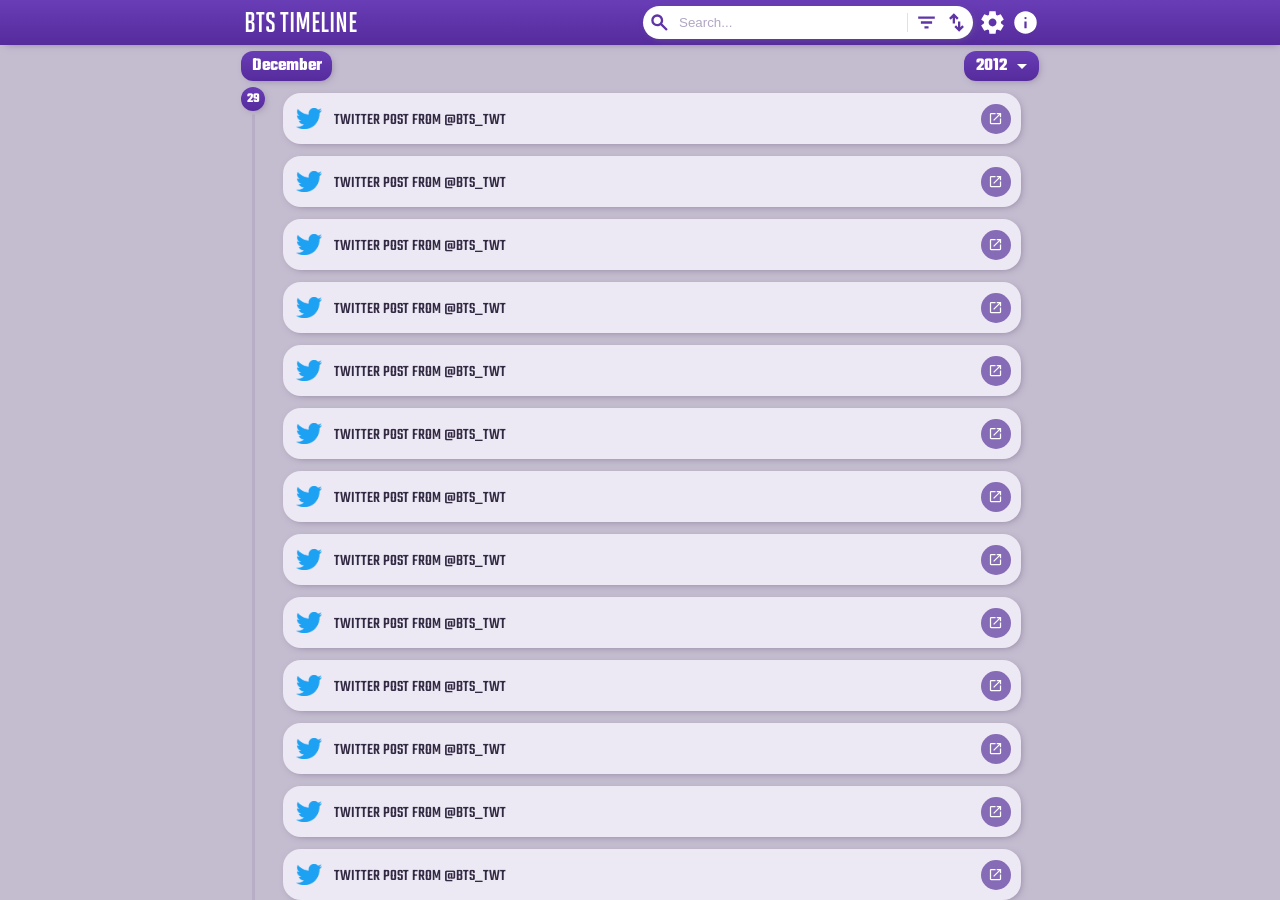
==== commit 267705a2: "Add files via upload" ====
--- a/years/2012.html
+++ b/years/2012.html
@@ -3,7 +3,8 @@
 <head>
     <meta charset="UTF-8">
     <meta name="viewport" content="width=device-width, initial-scale=1.0">
-    <title>BTS Timeline</title>
+    <link rel="icon" type="image/png" href="images/logo.png">
+    <title>BTS Timeline | 2012</title>
     <link rel="stylesheet" href="../style.css">
     <base target="_blank">
 </head>
